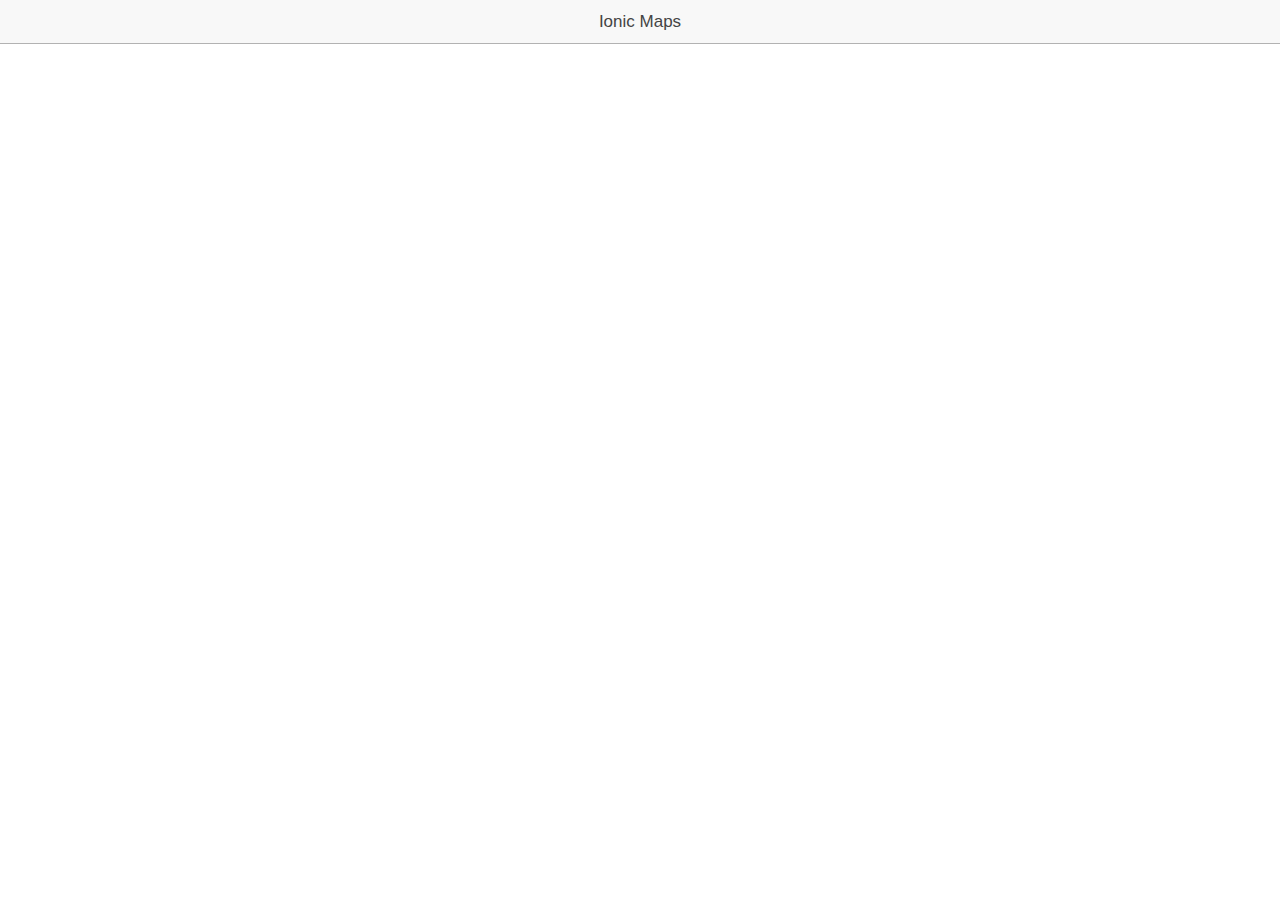
==== www/index.html @ faba0847 "Add starter files with basic google maps functionality" ====
<!DOCTYPE html>
<html>
  <head>
    <meta charset="utf-8">
    <meta name="viewport" content="initial-scale=1, maximum-scale=1, user-scalable=no, width=device-width">
    <title></title>

    <link href="css/ionic.app.css" rel="stylesheet">

    <!-- ionic/angularjs js -->
    <script src="lib/ionic/js/ionic.bundle.js"></script>

    <!-- cordova script (this will be a 404 during development) -->
    <script src="lib/ngCordova/dist/ng-cordova.js"></script>
    <script src="cordova.js"></script>

    <!-- your app's js -->
    <script src="js/app.js"></script>
    <script src="http://maps.google.com/maps/api/js?key=AIzaSyD9e_lkQIiKtphl0vGK3MjbC589jQcRtvk&sensor=false&libraries=geometry"></script>
  </head>
  <body ng-app="starter">

    <ion-pane>
      <ion-header-bar class="bar-stable">
        <h1 class="title">Ionic Maps</h1>
      </ion-header-bar>
      <ion-nav-view></ion-nav-view>
    </ion-pane>
  </body>
</html>
---- www/css/ionic.app.css ----
@charset "UTF-8";
/*
To customize the look and feel of Ionic, you can override the variables
in ionic's _variables.scss file.

For example, you might change some of the default colors:

$light:                           #fff !default;
$stable:                          #f8f8f8 !default;
$positive:                        #387ef5 !default;
$calm:                            #11c1f3 !default;
$balanced:                        #33cd5f !default;
$energized:                       #ffc900 !default;
$assertive:                       #ef473a !default;
$royal:                           #886aea !default;
$dark:                            #444 !default;
*/
/*!
  Ionicons, v2.0.1
  Created by Ben Sperry for the Ionic Framework, http://ionicons.com/
  https://twitter.com/benjsperry  https://twitter.com/ionicframework
  MIT License: https://github.com/driftyco/ionicons

  Android-style icons originally built by Google’s
  Material Design Icons: https://github.com/google/material-design-icons
  used under CC BY http://creativecommons.org/licenses/by/4.0/
  Modified icons to fit ionicon’s grid from original.
*/
@font-face {
  font-family: "Ionicons";
  src: url("../lib/ionic/fonts/ionicons.eot?v=2.0.1");
  src: url("../lib/ionic/fonts/ionicons.eot?v=2.0.1#iefix") format("embedded-opentype"), url("../lib/ionic/fonts/ionicons.ttf?v=2.0.1") format("truetype"), url("../lib/ionic/fonts/ionicons.woff?v=2.0.1") format("woff"), url("../lib/ionic/fonts/ionicons.woff") format("woff"), url("../lib/ionic/fonts/ionicons.svg?v=2.0.1#Ionicons") format("svg");
  font-weight: normal;
  font-style: normal; }

.ion, .ionicons,
.ion-alert:before,
.ion-alert-circled:before,
.ion-android-add:before,
.ion-android-add-circle:before,
.ion-android-alarm-clock:before,
.ion-android-alert:before,
.ion-android-apps:before,
.ion-android-archive:before,
.ion-android-arrow-back:before,
.ion-android-arrow-down:before,
.ion-android-arrow-dropdown:before,
.ion-android-arrow-dropdown-circle:before,
.ion-android-arrow-dropleft:before,
.ion-android-arrow-dropleft-circle:before,
.ion-android-arrow-dropright:before,
.ion-android-arrow-dropright-circle:before,
.ion-android-arrow-dropup:before,
.ion-android-arrow-dropup-circle:before,
.ion-android-arrow-forward:before,
.ion-android-arrow-up:before,
.ion-android-attach:before,
.ion-android-bar:before,
.ion-android-bicycle:before,
.ion-android-boat:before,
.ion-android-bookmark:before,
.ion-android-bulb:before,
.ion-android-bus:before,
.ion-android-calendar:before,
.ion-android-call:before,
.ion-android-camera:before,
.ion-android-cancel:before,
.ion-android-car:before,
.ion-android-cart:before,
.ion-android-chat:before,
.ion-android-checkbox:before,
.ion-android-checkbox-blank:before,
.ion-android-checkbox-outline:before,
.ion-android-checkbox-outline-blank:before,
.ion-android-checkmark-circle:before,
.ion-android-clipboard:before,
.ion-android-close:before,
.ion-android-cloud:before,
.ion-android-cloud-circle:before,
.ion-android-cloud-done:before,
.ion-android-cloud-outline:before,
.ion-android-color-palette:before,
.ion-android-compass:before,
.ion-android-contact:before,
.ion-android-contacts:before,
.ion-android-contract:before,
.ion-android-create:before,
.ion-android-delete:before,
.ion-android-desktop:before,
.ion-android-document:before,
.ion-android-done:before,
.ion-android-done-all:before,
.ion-android-download:before,
.ion-android-drafts:before,
.ion-android-exit:before,
.ion-android-expand:before,
.ion-android-favorite:before,
.ion-android-favorite-outline:before,
.ion-android-film:before,
.ion-android-folder:before,
.ion-android-folder-open:before,
.ion-android-funnel:before,
.ion-android-globe:before,
.ion-android-hand:before,
.ion-android-hangout:before,
.ion-android-happy:before,
.ion-android-home:before,
.ion-android-image:before,
.ion-android-laptop:before,
.ion-android-list:before,
.ion-android-locate:before,
.ion-android-lock:before,
.ion-android-mail:before,
.ion-android-map:before,
.ion-android-menu:before,
.ion-android-microphone:before,
.ion-android-microphone-off:before,
.ion-android-more-horizontal:before,
.ion-android-more-vertical:before,
.ion-android-navigate:before,
.ion-android-notifications:before,
.ion-android-notifications-none:before,
.ion-android-notifications-off:before,
.ion-android-open:before,
.ion-android-options:before,
.ion-android-people:before,
.ion-android-person:before,
.ion-android-person-add:before,
.ion-android-phone-landscape:before,
.ion-android-phone-portrait:before,
.ion-android-pin:before,
.ion-android-plane:before,
.ion-android-playstore:before,
.ion-android-print:before,
.ion-android-radio-button-off:before,
.ion-android-radio-button-on:before,
.ion-android-refresh:before,
.ion-android-remove:before,
.ion-android-remove-circle:before,
.ion-android-restaurant:before,
.ion-android-sad:before,
.ion-android-search:before,
.ion-android-send:before,
.ion-android-settings:before,
.ion-android-share:before,
.ion-android-share-alt:before,
.ion-android-star:before,
.ion-android-star-half:before,
.ion-android-star-outline:before,
.ion-android-stopwatch:before,
.ion-android-subway:before,
.ion-android-sunny:before,
.ion-android-sync:before,
.ion-android-textsms:before,
.ion-android-time:before,
.ion-android-train:before,
.ion-android-unlock:before,
.ion-android-upload:before,
.ion-android-volume-down:before,
.ion-android-volume-mute:before,
.ion-android-volume-off:before,
.ion-android-volume-up:before,
.ion-android-walk:before,
.ion-android-warning:before,
.ion-android-watch:before,
.ion-android-wifi:before,
.ion-aperture:before,
.ion-archive:before,
.ion-arrow-down-a:before,
.ion-arrow-down-b:before,
.ion-arrow-down-c:before,
.ion-arrow-expand:before,
.ion-arrow-graph-down-left:before,
.ion-arrow-graph-down-right:before,
.ion-arrow-graph-up-left:before,
.ion-arrow-graph-up-right:before,
.ion-arrow-left-a:before,
.ion-arrow-left-b:before,
.ion-arrow-left-c:before,
.ion-arrow-move:before,
.ion-arrow-resize:before,
.ion-arrow-return-left:before,
.ion-arrow-return-right:before,
.ion-arrow-right-a:before,
.ion-arrow-right-b:before,
.ion-arrow-right-c:before,
.ion-arrow-shrink:before,
.ion-arrow-swap:before,
.ion-arrow-up-a:before,
.ion-arrow-up-b:before,
.ion-arrow-up-c:before,
.ion-asterisk:before,
.ion-at:before,
.ion-backspace:before,
.ion-backspace-outline:before,
.ion-bag:before,
.ion-battery-charging:before,
.ion-battery-empty:before,
.ion-battery-full:before,
.ion-battery-half:before,
.ion-battery-low:before,
.ion-beaker:before,
.ion-beer:before,
.ion-bluetooth:before,
.ion-bonfire:before,
.ion-bookmark:before,
.ion-bowtie:before,
.ion-briefcase:before,
.ion-bug:before,
.ion-calculator:before,
.ion-calendar:before,
.ion-camera:before,
.ion-card:before,
.ion-cash:before,
.ion-chatbox:before,
.ion-chatbox-working:before,
.ion-chatboxes:before,
.ion-chatbubble:before,
.ion-chatbubble-working:before,
.ion-chatbubbles:before,
.ion-checkmark:before,
.ion-checkmark-circled:before,
.ion-checkmark-round:before,
.ion-chevron-down:before,
.ion-chevron-left:before,
.ion-chevron-right:before,
.ion-chevron-up:before,
.ion-clipboard:before,
.ion-clock:before,
.ion-close:before,
.ion-close-circled:before,
.ion-close-round:before,
.ion-closed-captioning:before,
.ion-cloud:before,
.ion-code:before,
.ion-code-download:before,
.ion-code-working:before,
.ion-coffee:before,
.ion-compass:before,
.ion-compose:before,
.ion-connection-bars:before,
.ion-contrast:before,
.ion-crop:before,
.ion-cube:before,
.ion-disc:before,
.ion-document:before,
.ion-document-text:before,
.ion-drag:before,
.ion-earth:before,
.ion-easel:before,
.ion-edit:before,
.ion-egg:before,
.ion-eject:before,
.ion-email:before,
.ion-email-unread:before,
.ion-erlenmeyer-flask:before,
.ion-erlenmeyer-flask-bubbles:before,
.ion-eye:before,
.ion-eye-disabled:before,
.ion-female:before,
.ion-filing:before,
.ion-film-marker:before,
.ion-fireball:before,
.ion-flag:before,
.ion-flame:before,
.ion-flash:before,
.ion-flash-off:before,
.ion-folder:before,
.ion-fork:before,
.ion-fork-repo:before,
.ion-forward:before,
.ion-funnel:before,
.ion-gear-a:before,
.ion-gear-b:before,
.ion-grid:before,
.ion-hammer:before,
.ion-happy:before,
.ion-happy-outline:before,
.ion-headphone:before,
.ion-heart:before,
.ion-heart-broken:before,
.ion-help:before,
.ion-help-buoy:before,
.ion-help-circled:before,
.ion-home:before,
.ion-icecream:before,
.ion-image:before,
.ion-images:before,
.ion-information:before,
.ion-information-circled:before,
.ion-ionic:before,
.ion-ios-alarm:before,
.ion-ios-alarm-outline:before,
.ion-ios-albums:before,
.ion-ios-albums-outline:before,
.ion-ios-americanfootball:before,
.ion-ios-americanfootball-outline:before,
.ion-ios-analytics:before,
.ion-ios-analytics-outline:before,
.ion-ios-arrow-back:before,
.ion-ios-arrow-down:before,
.ion-ios-arrow-forward:before,
.ion-ios-arrow-left:before,
.ion-ios-arrow-right:before,
.ion-ios-arrow-thin-down:before,
.ion-ios-arrow-thin-left:before,
.ion-ios-arrow-thin-right:before,
.ion-ios-arrow-thin-up:before,
.ion-ios-arrow-up:before,
.ion-ios-at:before,
.ion-ios-at-outline:before,
.ion-ios-barcode:before,
.ion-ios-barcode-outline:before,
.ion-ios-baseball:before,
.ion-ios-baseball-outline:before,
.ion-ios-basketball:before,
.ion-ios-basketball-outline:before,
.ion-ios-bell:before,
.ion-ios-bell-outline:before,
.ion-ios-body:before,
.ion-ios-body-outline:before,
.ion-ios-bolt:before,
.ion-ios-bolt-outline:before,
.ion-ios-book:before,
.ion-ios-book-outline:before,
.ion-ios-bookmarks:before,
.ion-ios-bookmarks-outline:before,
.ion-ios-box:before,
.ion-ios-box-outline:before,
.ion-ios-briefcase:before,
.ion-ios-briefcase-outline:before,
.ion-ios-browsers:before,
.ion-ios-browsers-outline:before,
.ion-ios-calculator:before,
.ion-ios-calculator-outline:before,
.ion-ios-calendar:before,
.ion-ios-calendar-outline:before,
.ion-ios-camera:before,
.ion-ios-camera-outline:before,
.ion-ios-cart:before,
.ion-ios-cart-outline:before,
.ion-ios-chatboxes:before,
.ion-ios-chatboxes-outline:before,
.ion-ios-chatbubble:before,
.ion-ios-chatbubble-outline:before,
.ion-ios-checkmark:before,
.ion-ios-checkmark-empty:before,
.ion-ios-checkmark-outline:before,
.ion-ios-circle-filled:before,
.ion-ios-circle-outline:before,
.ion-ios-clock:before,
.ion-ios-clock-outline:before,
.ion-ios-close:before,
.ion-ios-close-empty:before,
.ion-ios-close-outline:before,
.ion-ios-cloud:before,
.ion-ios-cloud-download:before,
.ion-ios-cloud-download-outline:before,
.ion-ios-cloud-outline:before,
.ion-ios-cloud-upload:before,
.ion-ios-cloud-upload-outline:before,
.ion-ios-cloudy:before,
.ion-ios-cloudy-night:before,
.ion-ios-cloudy-night-outline:before,
.ion-ios-cloudy-outline:before,
.ion-ios-cog:before,
.ion-ios-cog-outline:before,
.ion-ios-color-filter:before,
.ion-ios-color-filter-outline:before,
.ion-ios-color-wand:before,
.ion-ios-color-wand-outline:before,
.ion-ios-compose:before,
.ion-ios-compose-outline:before,
.ion-ios-contact:before,
.ion-ios-contact-outline:before,
.ion-ios-copy:before,
.ion-ios-copy-outline:before,
.ion-ios-crop:before,
.ion-ios-crop-strong:before,
.ion-ios-download:before,
.ion-ios-download-outline:before,
.ion-ios-drag:before,
.ion-ios-email:before,
.ion-ios-email-outline:before,
.ion-ios-eye:before,
.ion-ios-eye-outline:before,
.ion-ios-fastforward:before,
.ion-ios-fastforward-outline:before,
.ion-ios-filing:before,
.ion-ios-filing-outline:before,
.ion-ios-film:before,
.ion-ios-film-outline:before,
.ion-ios-flag:before,
.ion-ios-flag-outline:before,
.ion-ios-flame:before,
.ion-ios-flame-outline:before,
.ion-ios-flask:before,
.ion-ios-flask-outline:before,
.ion-ios-flower:before,
.ion-ios-flower-outline:before,
.ion-ios-folder:before,
.ion-ios-folder-outline:before,
.ion-ios-football:before,
.ion-ios-football-outline:before,
.ion-ios-game-controller-a:before,
.ion-ios-game-controller-a-outline:before,
.ion-ios-game-controller-b:before,
.ion-ios-game-controller-b-outline:before,
.ion-ios-gear:before,
.ion-ios-gear-outline:before,
.ion-ios-glasses:before,
.ion-ios-glasses-outline:before,
.ion-ios-grid-view:before,
.ion-ios-grid-view-outline:before,
.ion-ios-heart:before,
.ion-ios-heart-outline:before,
.ion-ios-help:before,
.ion-ios-help-empty:before,
.ion-ios-help-outline:before,
.ion-ios-home:before,
.ion-ios-home-outline:before,
.ion-ios-infinite:before,
.ion-ios-infinite-outline:before,
.ion-ios-information:before,
.ion-ios-information-empty:before,
.ion-ios-information-outline:before,
.ion-ios-ionic-outline:before,
.ion-ios-keypad:before,
.ion-ios-keypad-outline:before,
.ion-ios-lightbulb:before,
.ion-ios-lightbulb-outline:before,
.ion-ios-list:before,
.ion-ios-list-outline:before,
.ion-ios-location:before,
.ion-ios-location-outline:before,
.ion-ios-locked:before,
.ion-ios-locked-outline:before,
.ion-ios-loop:before,
.ion-ios-loop-strong:before,
.ion-ios-medical:before,
.ion-ios-medical-outline:before,
.ion-ios-medkit:before,
.ion-ios-medkit-outline:before,
.ion-ios-mic:before,
.ion-ios-mic-off:before,
.ion-ios-mic-outline:before,
.ion-ios-minus:before,
.ion-ios-minus-empty:before,
.ion-ios-minus-outline:before,
.ion-ios-monitor:before,
.ion-ios-monitor-outline:before,
.ion-ios-moon:before,
.ion-ios-moon-outline:before,
.ion-ios-more:before,
.ion-ios-more-outline:before,
.ion-ios-musical-note:before,
.ion-ios-musical-notes:before,
.ion-ios-navigate:before,
.ion-ios-navigate-outline:before,
.ion-ios-nutrition:before,
.ion-ios-nutrition-outline:before,
.ion-ios-paper:before,
.ion-ios-paper-outline:before,
.ion-ios-paperplane:before,
.ion-ios-paperplane-outline:before,
.ion-ios-partlysunny:before,
.ion-ios-partlysunny-outline:before,
.ion-ios-pause:before,
.ion-ios-pause-outline:before,
.ion-ios-paw:before,
.ion-ios-paw-outline:before,
.ion-ios-people:before,
.ion-ios-people-outline:before,
.ion-ios-person:before,
.ion-ios-person-outline:before,
.ion-ios-personadd:before,
.ion-ios-personadd-outline:before,
.ion-ios-photos:before,
.ion-ios-photos-outline:before,
.ion-ios-pie:before,
.ion-ios-pie-outline:before,
.ion-ios-pint:before,
.ion-ios-pint-outline:before,
.ion-ios-play:before,
.ion-ios-play-outline:before,
.ion-ios-plus:before,
.ion-ios-plus-empty:before,
.ion-ios-plus-outline:before,
.ion-ios-pricetag:before,
.ion-ios-pricetag-outline:before,
.ion-ios-pricetags:before,
.ion-ios-pricetags-outline:before,
.ion-ios-printer:before,
.ion-ios-printer-outline:before,
.ion-ios-pulse:before,
.ion-ios-pulse-strong:before,
.ion-ios-rainy:before,
.ion-ios-rainy-outline:before,
.ion-ios-recording:before,
.ion-ios-recording-outline:before,
.ion-ios-redo:before,
.ion-ios-redo-outline:before,
.ion-ios-refresh:before,
.ion-ios-refresh-empty:before,
.ion-ios-refresh-outline:before,
.ion-ios-reload:before,
.ion-ios-reverse-camera:before,
.ion-ios-reverse-camera-outline:before,
.ion-ios-rewind:before,
.ion-ios-rewind-outline:before,
.ion-ios-rose:before,
.ion-ios-rose-outline:before,
.ion-ios-search:before,
.ion-ios-search-strong:before,
.ion-ios-settings:before,
.ion-ios-settings-strong:before,
.ion-ios-shuffle:before,
.ion-ios-shuffle-strong:before,
.ion-ios-skipbackward:before,
.ion-ios-skipbackward-outline:before,
.ion-ios-skipforward:before,
.ion-ios-skipforward-outline:before,
.ion-ios-snowy:before,
.ion-ios-speedometer:before,
.ion-ios-speedometer-outline:before,
.ion-ios-star:before,
.ion-ios-star-half:before,
.ion-ios-star-outline:before,
.ion-ios-stopwatch:before,
.ion-ios-stopwatch-outline:before,
.ion-ios-sunny:before,
.ion-ios-sunny-outline:before,
.ion-ios-telephone:before,
.ion-ios-telephone-outline:before,
.ion-ios-tennisball:before,
.ion-ios-tennisball-outline:before,
.ion-ios-thunderstorm:before,
.ion-ios-thunderstorm-outline:before,
.ion-ios-time:before,
.ion-ios-time-outline:before,
.ion-ios-timer:before,
.ion-ios-timer-outline:before,
.ion-ios-toggle:before,
.ion-ios-toggle-outline:before,
.ion-ios-trash:before,
.ion-ios-trash-outline:before,
.ion-ios-undo:before,
.ion-ios-undo-outline:before,
.ion-ios-unlocked:before,
.ion-ios-unlocked-outline:before,
.ion-ios-upload:before,
.ion-ios-upload-outline:before,
.ion-ios-videocam:before,
.ion-ios-videocam-outline:before,
.ion-ios-volume-high:before,
.ion-ios-volume-low:before,
.ion-ios-wineglass:before,
.ion-ios-wineglass-outline:before,
.ion-ios-world:before,
.ion-ios-world-outline:before,
.ion-ipad:before,
.ion-iphone:before,
.ion-ipod:before,
.ion-jet:before,
.ion-key:before,
.ion-knife:before,
.ion-laptop:before,
.ion-leaf:before,
.ion-levels:before,
.ion-lightbulb:before,
.ion-link:before,
.ion-load-a:before,
.ion-load-b:before,
.ion-load-c:before,
.ion-load-d:before,
.ion-location:before,
.ion-lock-combination:before,
.ion-locked:before,
.ion-log-in:before,
.ion-log-out:before,
.ion-loop:before,
.ion-magnet:before,
.ion-male:before,
.ion-man:before,
.ion-map:before,
.ion-medkit:before,
.ion-merge:before,
.ion-mic-a:before,
.ion-mic-b:before,
.ion-mic-c:before,
.ion-minus:before,
.ion-minus-circled:before,
.ion-minus-round:before,
.ion-model-s:before,
.ion-monitor:before,
.ion-more:before,
.ion-mouse:before,
.ion-music-note:before,
.ion-navicon:before,
.ion-navicon-round:before,
.ion-navigate:before,
.ion-network:before,
.ion-no-smoking:before,
.ion-nuclear:before,
.ion-outlet:before,
.ion-paintbrush:before,
.ion-paintbucket:before,
.ion-paper-airplane:before,
.ion-paperclip:before,
.ion-pause:before,
.ion-person:before,
.ion-person-add:before,
.ion-person-stalker:before,
.ion-pie-graph:before,
.ion-pin:before,
.ion-pinpoint:before,
.ion-pizza:before,
.ion-plane:before,
.ion-planet:before,
.ion-play:before,
.ion-playstation:before,
.ion-plus:before,
.ion-plus-circled:before,
.ion-plus-round:before,
.ion-podium:before,
.ion-pound:before,
.ion-power:before,
.ion-pricetag:before,
.ion-pricetags:before,
.ion-printer:before,
.ion-pull-request:before,
.ion-qr-scanner:before,
.ion-quote:before,
.ion-radio-waves:before,
.ion-record:before,
.ion-refresh:before,
.ion-reply:before,
.ion-reply-all:before,
.ion-ribbon-a:before,
.ion-ribbon-b:before,
.ion-sad:before,
.ion-sad-outline:before,
.ion-scissors:before,
.ion-search:before,
.ion-settings:before,
.ion-share:before,
.ion-shuffle:before,
.ion-skip-backward:before,
.ion-skip-forward:before,
.ion-social-android:before,
.ion-social-android-outline:before,
.ion-social-angular:before,
.ion-social-angular-outline:before,
.ion-social-apple:before,
.ion-social-apple-outline:before,
.ion-social-bitcoin:before,
.ion-social-bitcoin-outline:before,
.ion-social-buffer:before,
.ion-social-buffer-outline:before,
.ion-social-chrome:before,
.ion-social-chrome-outline:before,
.ion-social-codepen:before,
.ion-social-codepen-outline:before,
.ion-social-css3:before,
.ion-social-css3-outline:before,
.ion-social-designernews:before,
.ion-social-designernews-outline:before,
.ion-social-dribbble:before,
.ion-social-dribbble-outline:before,
.ion-social-dropbox:before,
.ion-social-dropbox-outline:before,
.ion-social-euro:before,
.ion-social-euro-outline:before,
.ion-social-facebook:before,
.ion-social-facebook-outline:before,
.ion-social-foursquare:before,
.ion-social-foursquare-outline:before,
.ion-social-freebsd-devil:before,
.ion-social-github:before,
.ion-social-github-outline:before,
.ion-social-google:before,
.ion-social-google-outline:before,
.ion-social-googleplus:before,
.ion-social-googleplus-outline:before,
.ion-social-hackernews:before,
.ion-social-hackernews-outline:before,
.ion-social-html5:before,
.ion-social-html5-outline:before,
.ion-social-instagram:before,
.ion-social-instagram-outline:before,
.ion-social-javascript:before,
.ion-social-javascript-outline:before,
.ion-social-linkedin:before,
.ion-social-linkedin-outline:before,
.ion-social-markdown:before,
.ion-social-nodejs:before,
.ion-social-octocat:before,
.ion-social-pinterest:before,
.ion-social-pinterest-outline:before,
.ion-social-python:before,
.ion-social-reddit:before,
.ion-social-reddit-outline:before,
.ion-social-rss:before,
.ion-social-rss-outline:before,
.ion-social-sass:before,
.ion-social-skype:before,
.ion-social-skype-outline:before,
.ion-social-snapchat:before,
.ion-social-snapchat-outline:before,
.ion-social-tumblr:before,
.ion-social-tumblr-outline:before,
.ion-social-tux:before,
.ion-social-twitch:before,
.ion-social-twitch-outline:before,
.ion-social-twitter:before,
.ion-social-twitter-outline:before,
.ion-social-usd:before,
.ion-social-usd-outline:before,
.ion-social-vimeo:before,
.ion-social-vimeo-outline:before,
.ion-social-whatsapp:before,
.ion-social-whatsapp-outline:before,
.ion-social-windows:before,
.ion-social-windows-outline:before,
.ion-social-wordpress:before,
.ion-social-wordpress-outline:before,
.ion-social-yahoo:before,
.ion-social-yahoo-outline:before,
.ion-social-yen:before,
.ion-social-yen-outline:before,
.ion-social-youtube:before,
.ion-social-youtube-outline:before,
.ion-soup-can:before,
.ion-soup-can-outline:before,
.ion-speakerphone:before,
.ion-speedometer:before,
.ion-spoon:before,
.ion-star:before,
.ion-stats-bars:before,
.ion-steam:before,
.ion-stop:before,
.ion-thermometer:before,
.ion-thumbsdown:before,
.ion-thumbsup:before,
.ion-toggle:before,
.ion-toggle-filled:before,
.ion-transgender:before,
.ion-trash-a:before,
.ion-trash-b:before,
.ion-trophy:before,
.ion-tshirt:before,
.ion-tshirt-outline:before,
.ion-umbrella:before,
.ion-university:before,
.ion-unlocked:before,
.ion-upload:before,
.ion-usb:before,
.ion-videocamera:before,
.ion-volume-high:before,
.ion-volume-low:before,
.ion-volume-medium:before,
.ion-volume-mute:before,
.ion-wand:before,
.ion-waterdrop:before,
.ion-wifi:before,
.ion-wineglass:before,
.ion-woman:before,
.ion-wrench:before,
.ion-xbox:before {
  display: inline-block;
  font-family: "Ionicons";
  speak: none;
  font-style: normal;
  font-weight: normal;
  font-variant: normal;
  text-transform: none;
  text-rendering: auto;
  line-height: 1;
  -webkit-font-smoothing: antialiased;
  -moz-osx-font-smoothing: grayscale; }

.ion-alert:before {
  content: ""; }

.ion-alert-circled:before {
  content: ""; }

.ion-android-add:before {
  content: ""; }

.ion-android-add-circle:before {
  content: ""; }

.ion-android-alarm-clock:before {
  content: ""; }

.ion-android-alert:before {
  content: ""; }

.ion-android-apps:before {
  content: ""; }

.ion-android-archive:before {
  content: ""; }

.ion-android-arrow-back:before {
  content: ""; }

.ion-android-arrow-down:before {
  content: ""; }

.ion-android-arrow-dropdown:before {
  content: ""; }

.ion-android-arrow-dropdown-circle:before {
  content: ""; }

.ion-android-arrow-dropleft:before {
  content: ""; }

.ion-android-arrow-dropleft-circle:before {
  content: ""; }

.ion-android-arrow-dropright:before {
  content: ""; }

.ion-android-arrow-dropright-circle:before {
  content: ""; }

.ion-android-arrow-dropup:before {
  content: ""; }

.ion-android-arrow-dropup-circle:before {
  content: ""; }

.ion-android-arrow-forward:before {
  content: ""; }

.ion-android-arrow-up:before {
  content: ""; }

.ion-android-attach:before {
  content: ""; }

.ion-android-bar:before {
  content: ""; }

.ion-android-bicycle:before {
  content: ""; }

.ion-android-boat:before {
  content: ""; }

.ion-android-bookmark:before {
  content: ""; }

.ion-android-bulb:before {
  content: ""; }

.ion-android-bus:before {
  content: ""; }

.ion-android-calendar:before {
  content: ""; }

.ion-android-call:before {
  content: ""; }

.ion-android-camera:before {
  content: ""; }

.ion-android-cancel:before {
  content: ""; }

.ion-android-car:before {
  content: ""; }

.ion-android-cart:before {
  content: ""; }

.ion-android-chat:before {
  content: ""; }

.ion-android-checkbox:before {
  content: ""; }

.ion-android-checkbox-blank:before {
  content: ""; }

.ion-android-checkbox-outline:before {
  content: ""; }

.ion-android-checkbox-outline-blank:before {
  content: ""; }

.ion-android-checkmark-circle:before {
  content: ""; }

.ion-android-clipboard:before {
  content: ""; }

.ion-android-close:before {
  content: ""; }

.ion-android-cloud:before {
  content: ""; }

.ion-android-cloud-circle:before {
  content: ""; }

.ion-android-cloud-done:before {
  content: ""; }

.ion-android-cloud-outline:before {
  content: ""; }

.ion-android-color-palette:before {
  content: ""; }

.ion-android-compass:before {
  content: ""; }

.ion-android-contact:before {
  content: ""; }

.ion-android-contacts:before {
  content: ""; }

.ion-android-contract:before {
  content: ""; }

.ion-android-create:before {
  content: ""; }

.ion-android-delete:before {
  content: ""; }

.ion-android-desktop:before {
  content: ""; }

.ion-android-document:before {
  content: ""; }

.ion-android-done:before {
  content: ""; }

.ion-android-done-all:before {
  content: ""; }

.ion-android-download:before {
  content: ""; }

.ion-android-drafts:before {
  content: ""; }

.ion-android-exit:before {
  content: ""; }

.ion-android-expand:before {
  content: ""; }

.ion-android-favorite:before {
  content: ""; }

.ion-android-favorite-outline:before {
  content: ""; }

.ion-android-film:before {
  content: ""; }

.ion-android-folder:before {
  content: ""; }

.ion-android-folder-open:before {
  content: ""; }

.ion-android-funnel:before {
  content: ""; }

.ion-android-globe:before {
  content: ""; }

.ion-android-hand:before {
  content: ""; }

.ion-android-hangout:before {
  content: ""; }

.ion-android-happy:before {
  content: ""; }

.ion-android-home:before {
  content: ""; }

.ion-android-image:before {
  content: ""; }

.ion-android-laptop:before {
  content: ""; }

.ion-android-list:before {
  content: ""; }

.ion-android-locate:before {
  content: ""; }

.ion-android-lock:before {
  content: ""; }

.ion-android-mail:before {
  content: ""; }

.ion-android-map:before {
  content: ""; }

.ion-android-menu:before {
  content: ""; }

.ion-android-microphone:before {
  content: ""; }

.ion-android-microphone-off:before {
  content: ""; }

.ion-android-more-horizontal:before {
  content: ""; }

.ion-android-more-vertical:before {
  content: ""; }

.ion-android-navigate:before {
  content: ""; }

.ion-android-notifications:before {
  content: ""; }

.ion-android-notifications-none:before {
  content: ""; }

.ion-android-notifications-off:before {
  content: ""; }

.ion-android-open:before {
  content: ""; }

.ion-android-options:before {
  content: ""; }

.ion-android-people:before {
  content: ""; }

.ion-android-person:before {
  content: ""; }

.ion-android-person-add:before {
  content: ""; }

.ion-android-phone-landscape:before {
  content: ""; }

.ion-android-phone-portrait:before {
  content: ""; }

.ion-android-pin:before {
  content: ""; }

.ion-android-plane:before {
  content: ""; }

.ion-android-playstore:before {
  content: ""; }

.ion-android-print:before {
  content: ""; }

.ion-android-radio-button-off:before {
  content: ""; }

.ion-android-radio-button-on:before {
  content: ""; }

.ion-android-refresh:before {
  content: ""; }

.ion-android-remove:before {
  content: ""; }

.ion-android-remove-circle:before {
  content: ""; }

.ion-android-restaurant:before {
  content: ""; }

.ion-android-sad:before {
  content: ""; }

.ion-android-search:before {
  content: ""; }

.ion-android-send:before {
  content: ""; }

.ion-android-settings:before {
  content: ""; }

.ion-android-share:before {
  content: ""; }

.ion-android-share-alt:before {
  content: ""; }

.ion-android-star:before {
  content: ""; }

.ion-android-star-half:before {
  content: ""; }

.ion-android-star-outline:before {
  content: ""; }

.ion-android-stopwatch:before {
  content: ""; }

.ion-android-subway:before {
  content: ""; }

.ion-android-sunny:before {
  content: ""; }

.ion-android-sync:before {
  content: ""; }

.ion-android-textsms:before {
  content: ""; }

.ion-android-time:before {
  content: ""; }

.ion-android-train:before {
  content: ""; }

.ion-android-unlock:before {
  content: ""; }

.ion-android-upload:before {
  content: ""; }

.ion-android-volume-down:before {
  content: ""; }

.ion-android-volume-mute:before {
  content: ""; }

.ion-android-volume-off:before {
  content: ""; }

.ion-android-volume-up:before {
  content: ""; }

.ion-android-walk:before {
  content: ""; }

.ion-android-warning:before {
  content: ""; }

.ion-android-watch:before {
  content: ""; }

.ion-android-wifi:before {
  content: ""; }

.ion-aperture:before {
  content: ""; }

.ion-archive:before {
  content: ""; }

.ion-arrow-down-a:before {
  content: ""; }

.ion-arrow-down-b:before {
  content: ""; }

.ion-arrow-down-c:before {
  content: ""; }

.ion-arrow-expand:before {
  content: ""; }

.ion-arrow-graph-down-left:before {
  content: ""; }

.ion-arrow-graph-down-right:before {
  content: ""; }

.ion-arrow-graph-up-left:before {
  content: ""; }

.ion-arrow-graph-up-right:before {
  content: ""; }

.ion-arrow-left-a:before {
  content: ""; }

.ion-arrow-left-b:before {
  content: ""; }

.ion-arrow-left-c:before {
  content: ""; }

.ion-arrow-move:before {
  content: ""; }

.ion-arrow-resize:before {
  content: ""; }

.ion-arrow-return-left:before {
  content: ""; }

.ion-arrow-return-right:before {
  content: ""; }

.ion-arrow-right-a:before {
  content: ""; }

.ion-arrow-right-b:before {
  content: ""; }

.ion-arrow-right-c:before {
  content: ""; }

.ion-arrow-shrink:before {
  content: ""; }

.ion-arrow-swap:before {
  content: ""; }

.ion-arrow-up-a:before {
  content: ""; }

.ion-arrow-up-b:before {
  content: ""; }

.ion-arrow-up-c:before {
  content: ""; }

.ion-asterisk:before {
  content: ""; }

.ion-at:before {
  content: ""; }

.ion-backspace:before {
  content: ""; }

.ion-backspace-outline:before {
  content: ""; }

.ion-bag:before {
  content: ""; }

.ion-battery-charging:before {
  content: ""; }

.ion-battery-empty:before {
  content: ""; }

.ion-battery-full:before {
  content: ""; }

.ion-battery-half:before {
  content: ""; }

.ion-battery-low:before {
  content: ""; }

.ion-beaker:before {
  content: ""; }

.ion-beer:before {
  content: ""; }

.ion-bluetooth:before {
  content: ""; }

.ion-bonfire:before {
  content: ""; }

.ion-bookmark:before {
  content: ""; }

.ion-bowtie:before {
  content: ""; }

.ion-briefcase:before {
  content: ""; }

.ion-bug:before {
  content: ""; }

.ion-calculator:before {
  content: ""; }

.ion-calendar:before {
  content: ""; }

.ion-camera:before {
  content: ""; }

.ion-card:before {
  content: ""; }

.ion-cash:before {
  content: ""; }

.ion-chatbox:before {
  content: ""; }

.ion-chatbox-working:before {
  content: ""; }

.ion-chatboxes:before {
  content: ""; }

.ion-chatbubble:before {
  content: ""; }

.ion-chatbubble-working:before {
  content: ""; }

.ion-chatbubbles:before {
  content: ""; }

.ion-checkmark:before {
  content: ""; }

.ion-checkmark-circled:before {
  content: ""; }

.ion-checkmark-round:before {
  content: ""; }

.ion-chevron-down:before {
  content: ""; }

.ion-chevron-left:before {
  content: ""; }

.ion-chevron-right:before {
  content: ""; }

.ion-chevron-up:before {
  content: ""; }

.ion-clipboard:before {
  content: ""; }

.ion-clock:before {
  content: ""; }

.ion-close:before {
  content: ""; }

.ion-close-circled:before {
  content: ""; }

.ion-close-round:before {
  content: ""; }

.ion-closed-captioning:before {
  content: ""; }

.ion-cloud:before {
  content: ""; }

.ion-code:before {
  content: ""; }

.ion-code-download:before {
  content: ""; }

.ion-code-working:before {
  content: ""; }

.ion-coffee:before {
  content: ""; }

.ion-compass:before {
  content: ""; }

.ion-compose:before {
  content: ""; }

.ion-connection-bars:before {
  content: ""; }

.ion-contrast:before {
  content: ""; }

.ion-crop:before {
  content: ""; }

.ion-cube:before {
  content: ""; }

.ion-disc:before {
  content: ""; }

.ion-document:before {
  content: ""; }

.ion-document-text:before {
  content: ""; }

.ion-drag:before {
  content: ""; }

.ion-earth:before {
  content: ""; }

.ion-easel:before {
  content: ""; }

.ion-edit:before {
  content: ""; }

.ion-egg:before {
  content: ""; }

.ion-eject:before {
  content: ""; }

.ion-email:before {
  content: ""; }

.ion-email-unread:before {
  content: ""; }

.ion-erlenmeyer-flask:before {
  content: ""; }

.ion-erlenmeyer-flask-bubbles:before {
  content: ""; }

.ion-eye:before {
  content: ""; }

.ion-eye-disabled:before {
  content: ""; }

.ion-female:before {
  content: ""; }

.ion-filing:before {
  content: ""; }

.ion-film-marker:before {
  content: ""; }

.ion-fireball:before {
  content: ""; }

.ion-flag:before {
  content: ""; }

.ion-flame:before {
  content: ""; }

.ion-flash:before {
  content: ""; }

.ion-flash-off:before {
  content: ""; }

.ion-folder:before {
  content: ""; }

.ion-fork:before {
  content: ""; }

.ion-fork-repo:before {
  content: ""; }

.ion-forward:before {
  content: ""; }

.ion-funnel:before {
  content: ""; }

.ion-gear-a:before {
  content: ""; }

.ion-gear-b:before {
  content: ""; }

.ion-grid:before {
  content: ""; }

.ion-hammer:before {
  content: ""; }

.ion-happy:before {
  content: ""; }

.ion-happy-outline:before {
  content: ""; }

.ion-headphone:before {
  content: ""; }

.ion-heart:before {
  content: ""; }

.ion-heart-broken:before {
  content: ""; }

.ion-help:before {
  content: ""; }

.ion-help-buoy:before {
  content: ""; }

.ion-help-circled:before {
  content: ""; }

.ion-home:before {
  content: ""; }

.ion-icecream:before {
  content: ""; }

.ion-image:before {
  content: ""; }

.ion-images:before {
  content: ""; }

.ion-information:before {
  content: ""; }

.ion-information-circled:before {
  content: ""; }

.ion-ionic:before {
  content: ""; }

.ion-ios-alarm:before {
  content: ""; }

.ion-ios-alarm-outline:before {
  content: ""; }

.ion-ios-albums:before {
  content: ""; }

.ion-ios-albums-outline:before {
  content: ""; }

.ion-ios-americanfootball:before {
  content: ""; }

.ion-ios-americanfootball-outline:before {
  content: ""; }

.ion-ios-analytics:before {
  content: ""; }

.ion-ios-analytics-outline:before {
  content: ""; }

.ion-ios-arrow-back:before {
  content: ""; }

.ion-ios-arrow-down:before {
  content: ""; }

.ion-ios-arrow-forward:before {
  content: ""; }

.ion-ios-arrow-left:before {
  content: ""; }

.ion-ios-arrow-right:before {
  content: ""; }

.ion-ios-arrow-thin-down:before {
  content: ""; }

.ion-ios-arrow-thin-left:before {
  content: ""; }

.ion-ios-arrow-thin-right:before {
  content: ""; }

.ion-ios-arrow-thin-up:before {
  content: ""; }

.ion-ios-arrow-up:before {
  content: ""; }

.ion-ios-at:before {
  content: ""; }

.ion-ios-at-outline:before {
  content: ""; }

.ion-ios-barcode:before {
  content: ""; }

.ion-ios-barcode-outline:before {
  content: ""; }

.ion-ios-baseball:before {
  content: ""; }

.ion-ios-baseball-outline:before {
  content: ""; }

.ion-ios-basketball:before {
  content: ""; }

.ion-ios-basketball-outline:before {
  content: ""; }

.ion-ios-bell:before {
  content: ""; }

.ion-ios-bell-outline:before {
  content: ""; }

.ion-ios-body:before {
  content: ""; }

.ion-ios-body-outline:before {
  content: ""; }

.ion-ios-bolt:before {
  content: ""; }

.ion-ios-bolt-outline:before {
  content: ""; }

.ion-ios-book:before {
  content: ""; }

.ion-ios-book-outline:before {
  content: ""; }

.ion-ios-bookmarks:before {
  content: ""; }

.ion-ios-bookmarks-outline:before {
  content: ""; }

.ion-ios-box:before {
  content: ""; }

.ion-ios-box-outline:before {
  content: ""; }

.ion-ios-briefcase:before {
  content: ""; }

.ion-ios-briefcase-outline:before {
  content: ""; }

.ion-ios-browsers:before {
  content: ""; }

.ion-ios-browsers-outline:before {
  content: ""; }

.ion-ios-calculator:before {
  content: ""; }

.ion-ios-calculator-outline:before {
  content: ""; }

.ion-ios-calendar:before {
  content: ""; }

.ion-ios-calendar-outline:before {
  content: ""; }

.ion-ios-camera:before {
  content: ""; }

.ion-ios-camera-outline:before {
  content: ""; }

.ion-ios-cart:before {
  content: ""; }

.ion-ios-cart-outline:before {
  content: ""; }

.ion-ios-chatboxes:before {
  content: ""; }

.ion-ios-chatboxes-outline:before {
  content: ""; }

.ion-ios-chatbubble:before {
  content: ""; }

.ion-ios-chatbubble-outline:before {
  content: ""; }

.ion-ios-checkmark:before {
  content: ""; }

.ion-ios-checkmark-empty:before {
  content: ""; }

.ion-ios-checkmark-outline:before {
  content: ""; }

.ion-ios-circle-filled:before {
  content: ""; }

.ion-ios-circle-outline:before {
  content: ""; }

.ion-ios-clock:before {
  content: ""; }

.ion-ios-clock-outline:before {
  content: ""; }

.ion-ios-close:before {
  content: ""; }

.ion-ios-close-empty:before {
  content: ""; }

.ion-ios-close-outline:before {
  content: ""; }

.ion-ios-cloud:before {
  content: ""; }

.ion-ios-cloud-download:before {
  content: ""; }

.ion-ios-cloud-download-outline:before {
  content: ""; }

.ion-ios-cloud-outline:before {
  content: ""; }

.ion-ios-cloud-upload:before {
  content: ""; }

.ion-ios-cloud-upload-outline:before {
  content: ""; }

.ion-ios-cloudy:before {
  content: ""; }

.ion-ios-cloudy-night:before {
  content: ""; }

.ion-ios-cloudy-night-outline:before {
  content: ""; }

.ion-ios-cloudy-outline:before {
  content: ""; }

.ion-ios-cog:before {
  content: ""; }

.ion-ios-cog-outline:before {
  content: ""; }

.ion-ios-color-filter:before {
  content: ""; }

.ion-ios-color-filter-outline:before {
  content: ""; }

.ion-ios-color-wand:before {
  content: ""; }

.ion-ios-color-wand-outline:before {
  content: ""; }

.ion-ios-compose:before {
  content: ""; }

.ion-ios-compose-outline:before {
  content: ""; }

.ion-ios-contact:before {
  content: ""; }

.ion-ios-contact-outline:before {
  content: ""; }

.ion-ios-copy:before {
  content: ""; }

.ion-ios-copy-outline:before {
  content: ""; }

.ion-ios-crop:before {
  content: ""; }

.ion-ios-crop-strong:before {
  content: ""; }

.ion-ios-download:before {
  content: ""; }

.ion-ios-download-outline:before {
  content: ""; }

.ion-ios-drag:before {
  content: ""; }

.ion-ios-email:before {
  content: ""; }

.ion-ios-email-outline:before {
  content: ""; }

.ion-ios-eye:before {
  content: ""; }

.ion-ios-eye-outline:before {
  content: ""; }

.ion-ios-fastforward:before {
  content: ""; }

.ion-ios-fastforward-outline:before {
  content: ""; }

.ion-ios-filing:before {
  content: ""; }

.ion-ios-filing-outline:before {
  content: ""; }

.ion-ios-film:before {
  content: ""; }

.ion-ios-film-outline:before {
  content: ""; }

.ion-ios-flag:before {
  content: ""; }

.ion-ios-flag-outline:before {
  content: ""; }

.ion-ios-flame:before {
  content: ""; }

.ion-ios-flame-outline:before {
  content: ""; }

.ion-ios-flask:before {
  content: ""; }

.ion-ios-flask-outline:before {
  content: ""; }

.ion-ios-flower:before {
  content: ""; }

.ion-ios-flower-outline:before {
  content: ""; }

.ion-ios-folder:before {
  content: ""; }

.ion-ios-folder-outline:before {
  content: ""; }

.ion-ios-football:before {
  content: ""; }

.ion-ios-football-outline:before {
  content: ""; }

.ion-ios-game-controller-a:before {
  content: ""; }

.ion-ios-game-controller-a-outline:before {
  content: ""; }

.ion-ios-game-controller-b:before {
  content: ""; }

.ion-ios-game-controller-b-outline:before {
  content: ""; }

.ion-ios-gear:before {
  content: ""; }

.ion-ios-gear-outline:before {
  content: ""; }

.ion-ios-glasses:before {
  content: ""; }

.ion-ios-glasses-outline:before {
  content: ""; }

.ion-ios-grid-view:before {
  content: ""; }

.ion-ios-grid-view-outline:before {
  content: ""; }

.ion-ios-heart:before {
  content: ""; }

.ion-ios-heart-outline:before {
  content: ""; }

.ion-ios-help:before {
  content: ""; }

.ion-ios-help-empty:before {
  content: ""; }

.ion-ios-help-outline:before {
  content: ""; }

.ion-ios-home:before {
  content: ""; }

.ion-ios-home-outline:before {
  content: ""; }

.ion-ios-infinite:before {
  content: ""; }

.ion-ios-infinite-outline:before {
  content: ""; }

.ion-ios-information:before {
  content: ""; }

.ion-ios-information-empty:before {
  content: ""; }

.ion-ios-information-outline:before {
  content: ""; }

.ion-ios-ionic-outline:before {
  content: ""; }

.ion-ios-keypad:before {
  content: ""; }

.ion-ios-keypad-outline:before {
  content: ""; }

.ion-ios-lightbulb:before {
  content: ""; }

.ion-ios-lightbulb-outline:before {
  content: ""; }

.ion-ios-list:before {
  content: ""; }

.ion-ios-list-outline:before {
  content: ""; }

.ion-ios-location:before {
  content: ""; }

.ion-ios-location-outline:before {
  content: ""; }

.ion-ios-locked:before {
  content: ""; }

.ion-ios-locked-outline:before {
  content: ""; }

.ion-ios-loop:before {
  content: ""; }

.ion-ios-loop-strong:before {
  content: ""; }

.ion-ios-medical:before {
  content: ""; }

.ion-ios-medical-outline:before {
  content: ""; }

.ion-ios-medkit:before {
  content: ""; }

.ion-ios-medkit-outline:before {
  content: ""; }

.ion-ios-mic:before {
  content: ""; }

.ion-ios-mic-off:before {
  content: ""; }

.ion-ios-mic-outline:before {
  content: ""; }

.ion-ios-minus:before {
  content: ""; }

.ion-ios-minus-empty:before {
  content: ""; }

.ion-ios-minus-outline:before {
  content: ""; }

.ion-ios-monitor:before {
  content: ""; }

.ion-ios-monitor-outline:before {
  content: ""; }

.ion-ios-moon:before {
  content: ""; }

.ion-ios-moon-outline:before {
  content: ""; }

.ion-ios-more:before {
  content: ""; }

.ion-ios-more-outline:before {
  content: ""; }

.ion-ios-musical-note:before {
  content: ""; }

.ion-ios-musical-notes:before {
  content: ""; }

.ion-ios-navigate:before {
  content: ""; }

.ion-ios-navigate-outline:before {
  content: ""; }

.ion-ios-nutrition:before {
  content: ""; }

.ion-ios-nutrition-outline:before {
  content: ""; }

.ion-ios-paper:before {
  content: ""; }

.ion-ios-paper-outline:before {
  content: ""; }

.ion-ios-paperplane:before {
  content: ""; }

.ion-ios-paperplane-outline:before {
  content: ""; }

.ion-ios-partlysunny:before {
  content: ""; }

.ion-ios-partlysunny-outline:before {
  content: ""; }

.ion-ios-pause:before {
  content: ""; }

.ion-ios-pause-outline:before {
  content: ""; }

.ion-ios-paw:before {
  content: ""; }

.ion-ios-paw-outline:before {
  content: ""; }

.ion-ios-people:before {
  content: ""; }

.ion-ios-people-outline:before {
  content: ""; }

.ion-ios-person:before {
  content: ""; }

.ion-ios-person-outline:before {
  content: ""; }

.ion-ios-personadd:before {
  content: ""; }

.ion-ios-personadd-outline:before {
  content: ""; }

.ion-ios-photos:before {
  content: ""; }

.ion-ios-photos-outline:before {
  content: ""; }

.ion-ios-pie:before {
  content: ""; }

.ion-ios-pie-outline:before {
  content: ""; }

.ion-ios-pint:before {
  content: ""; }

.ion-ios-pint-outline:before {
  content: ""; }

.ion-ios-play:before {
  content: ""; }

.ion-ios-play-outline:before {
  content: ""; }

.ion-ios-plus:before {
  content: ""; }

.ion-ios-plus-empty:before {
  content: ""; }

.ion-ios-plus-outline:before {
  content: ""; }

.ion-ios-pricetag:before {
  content: ""; }

.ion-ios-pricetag-outline:before {
  content: ""; }

.ion-ios-pricetags:before {
  content: ""; }

.ion-ios-pricetags-outline:before {
  content: ""; }

.ion-ios-printer:before {
  content: ""; }

.ion-ios-printer-outline:before {
  content: ""; }

.ion-ios-pulse:before {
  content: ""; }

.ion-ios-pulse-strong:before {
  content: ""; }

.ion-ios-rainy:before {
  content: ""; }

.ion-ios-rainy-outline:before {
  content: ""; }

.ion-ios-recording:before {
  content: ""; }

.ion-ios-recording-outline:before {
  content: ""; }

.ion-ios-redo:before {
  content: ""; }

.ion-ios-redo-outline:before {
  content: ""; }

.ion-ios-refresh:before {
  content: ""; }

.ion-ios-refresh-empty:before {
  content: ""; }

.ion-ios-refresh-outline:before {
  content: ""; }

.ion-ios-reload:before {
  content: ""; }

.ion-ios-reverse-camera:before {
  content: ""; }

.ion-ios-reverse-camera-outline:before {
  content: ""; }

.ion-ios-rewind:before {
  content: ""; }

.ion-ios-rewind-outline:before {
  content: ""; }

.ion-ios-rose:before {
  content: ""; }

.ion-ios-rose-outline:before {
  content: ""; }

.ion-ios-search:before {
  content: ""; }

.ion-ios-search-strong:before {
  content: ""; }

.ion-ios-settings:before {
  content: ""; }

.ion-ios-settings-strong:before {
  content: ""; }

.ion-ios-shuffle:before {
  content: ""; }

.ion-ios-shuffle-strong:before {
  content: ""; }

.ion-ios-skipbackward:before {
  content: ""; }

.ion-ios-skipbackward-outline:before {
  content: ""; }

.ion-ios-skipforward:before {
  content: ""; }

.ion-ios-skipforward-outline:before {
  content: ""; }

.ion-ios-snowy:before {
  content: ""; }

.ion-ios-speedometer:before {
  content: ""; }

.ion-ios-speedometer-outline:before {
  content: ""; }

.ion-ios-star:before {
  content: ""; }

.ion-ios-star-half:before {
  content: ""; }

.ion-ios-star-outline:before {
  content: ""; }

.ion-ios-stopwatch:before {
  content: ""; }

.ion-ios-stopwatch-outline:before {
  content: ""; }

.ion-ios-sunny:before {
  content: ""; }

.ion-ios-sunny-outline:before {
  content: ""; }

.ion-ios-telephone:before {
  content: ""; }

.ion-ios-telephone-outline:before {
  content: ""; }

.ion-ios-tennisball:before {
  content: ""; }

.ion-ios-tennisball-outline:before {
  content: ""; }

.ion-ios-thunderstorm:before {
  content: ""; }

.ion-ios-thunderstorm-outline:before {
  content: ""; }

.ion-ios-time:before {
  content: ""; }

.ion-ios-time-outline:before {
  content: ""; }

.ion-ios-timer:before {
  content: ""; }

.ion-ios-timer-outline:before {
  content: ""; }

.ion-ios-toggle:before {
  content: ""; }

.ion-ios-toggle-outline:before {
  content: ""; }

.ion-ios-trash:before {
  content: ""; }

.ion-ios-trash-outline:before {
  content: ""; }

.ion-ios-undo:before {
  content: ""; }

.ion-ios-undo-outline:before {
  content: ""; }

.ion-ios-unlocked:before {
  content: ""; }

.ion-ios-unlocked-outline:before {
  content: ""; }

.ion-ios-upload:before {
  content: ""; }

.ion-ios-upload-outline:before {
  content: ""; }

.ion-ios-videocam:before {
  content: ""; }

.ion-ios-videocam-outline:before {
  content: ""; }

.ion-ios-volume-high:before {
  content: ""; }

.ion-ios-volume-low:before {
  content: ""; }

.ion-ios-wineglass:before {
  content: ""; }

.ion-ios-wineglass-outline:before {
  content: ""; }

.ion-ios-world:before {
  content: ""; }

.ion-ios-world-outline:before {
  content: ""; }

.ion-ipad:before {
  content: ""; }

.ion-iphone:before {
  content: ""; }

.ion-ipod:before {
  content: ""; }

.ion-jet:before {
  content: ""; }

.ion-key:before {
  content: ""; }

.ion-knife:before {
  content: ""; }

.ion-laptop:before {
  content: ""; }

.ion-leaf:before {
  content: ""; }

.ion-levels:before {
  content: ""; }

.ion-lightbulb:before {
  content: ""; }

.ion-link:before {
  content: ""; }

.ion-load-a:before {
  content: ""; }

.ion-load-b:before {
  content: ""; }

.ion-load-c:before {
  content: ""; }

.ion-load-d:before {
  content: ""; }

.ion-location:before {
  content: ""; }

.ion-lock-combination:before {
  content: ""; }

.ion-locked:before {
  content: ""; }

.ion-log-in:before {
  content: ""; }

.ion-log-out:before {
  content: ""; }

.ion-loop:before {
  content: ""; }

.ion-magnet:before {
  content: ""; }

.ion-male:before {
  content: ""; }

.ion-man:before {
  content: ""; }

.ion-map:before {
  content: ""; }

.ion-medkit:before {
  content: ""; }

.ion-merge:before {
  content: ""; }

.ion-mic-a:before {
  content: ""; }

.ion-mic-b:before {
  content: ""; }

.ion-mic-c:before {
  content: ""; }

.ion-minus:before {
  content: ""; }

.ion-minus-circled:before {
  content: ""; }

.ion-minus-round:before {
  content: ""; }

.ion-model-s:before {
  content: ""; }

.ion-monitor:before {
  content: ""; }

.ion-more:before {
  content: ""; }

.ion-mouse:before {
  content: ""; }

.ion-music-note:before {
  content: ""; }

.ion-navicon:before {
  content: ""; }

.ion-navicon-round:before {
  content: ""; }

.ion-navigate:before {
  content: ""; }

.ion-network:before {
  content: ""; }

.ion-no-smoking:before {
  content: ""; }

.ion-nuclear:before {
  content: ""; }

.ion-outlet:before {
  content: ""; }

.ion-paintbrush:before {
  content: ""; }

.ion-paintbucket:before {
  content: ""; }

.ion-paper-airplane:before {
  content: ""; }

.ion-paperclip:before {
  content: ""; }

.ion-pause:before {
  content: ""; }

.ion-person:before {
  content: ""; }

.ion-person-add:before {
  content: ""; }

.ion-person-stalker:before {
  content: ""; }

.ion-pie-graph:before {
  content: ""; }

.ion-pin:before {
  content: ""; }

.ion-pinpoint:before {
  content: ""; }

.ion-pizza:before {
  content: ""; }

.ion-plane:before {
  content: ""; }

.ion-planet:before {
  content: ""; }

.ion-play:before {
  content: ""; }

.ion-playstation:before {
  content: ""; }

.ion-plus:before {
  content: ""; }

.ion-plus-circled:before {
  content: ""; }

.ion-plus-round:before {
  content: ""; }

.ion-podium:before {
  content: ""; }

.ion-pound:before {
  content: ""; }

.ion-power:before {
  content: ""; }

.ion-pricetag:before {
  content: ""; }

.ion-pricetags:before {
  content: ""; }

.ion-printer:before {
  content: ""; }

.ion-pull-request:before {
  content: ""; }

.ion-qr-scanner:before {
  content: ""; }

.ion-quote:before {
  content: ""; }

.ion-radio-waves:before {
  content: ""; }

.ion-record:before {
  content: ""; }

.ion-refresh:before {
  content: ""; }

.ion-reply:before {
  content: ""; }

.ion-reply-all:before {
  content: ""; }

.ion-ribbon-a:before {
  content: ""; }

.ion-ribbon-b:before {
  content: ""; }

.ion-sad:before {
  content: ""; }

.ion-sad-outline:before {
  content: ""; }

.ion-scissors:before {
  content: ""; }

.ion-search:before {
  content: ""; }

.ion-settings:before {
  content: ""; }

.ion-share:before {
  content: ""; }

.ion-shuffle:before {
  content: ""; }

.ion-skip-backward:before {
  content: ""; }

.ion-skip-forward:before {
  content: ""; }

.ion-social-android:before {
  content: ""; }

.ion-social-android-outline:before {
  content: ""; }

.ion-social-angular:before {
  content: ""; }

.ion-social-angular-outline:before {
  content: ""; }

.ion-social-apple:before {
  content: ""; }

.ion-social-apple-outline:before {
  content: ""; }

.ion-social-bitcoin:before {
  content: ""; }

.ion-social-bitcoin-outline:before {
  content: ""; }

.ion-social-buffer:before {
  content: ""; }

.ion-social-buffer-outline:before {
  content: ""; }

.ion-social-chrome:before {
  content: ""; }

.ion-social-chrome-outline:before {
  content: ""; }

.ion-social-codepen:before {
  content: ""; }

.ion-social-codepen-outline:before {
  content: ""; }

.ion-social-css3:before {
  content: ""; }

.ion-social-css3-outline:before {
  content: ""; }

.ion-social-designernews:before {
  content: ""; }

.ion-social-designernews-outline:before {
  content: ""; }

.ion-social-dribbble:before {
  content: ""; }

.ion-social-dribbble-outline:before {
  content: ""; }

.ion-social-dropbox:before {
  content: ""; }

.ion-social-dropbox-outline:before {
  content: ""; }

.ion-social-euro:before {
  content: ""; }

.ion-social-euro-outline:before {
  content: ""; }

.ion-social-facebook:before {
  content: ""; }

.ion-social-facebook-outline:before {
  content: ""; }

.ion-social-foursquare:before {
  content: ""; }

.ion-social-foursquare-outline:before {
  content: ""; }

.ion-social-freebsd-devil:before {
  content: ""; }

.ion-social-github:before {
  content: ""; }

.ion-social-github-outline:before {
  content: ""; }

.ion-social-google:before {
  content: ""; }

.ion-social-google-outline:before {
  content: ""; }

.ion-social-googleplus:before {
  content: ""; }

.ion-social-googleplus-outline:before {
  content: ""; }

.ion-social-hackernews:before {
  content: ""; }

.ion-social-hackernews-outline:before {
  content: ""; }

.ion-social-html5:before {
  content: ""; }

.ion-social-html5-outline:before {
  content: ""; }

.ion-social-instagram:before {
  content: ""; }

.ion-social-instagram-outline:before {
  content: ""; }

.ion-social-javascript:before {
  content: ""; }

.ion-social-javascript-outline:before {
  content: ""; }

.ion-social-linkedin:before {
  content: ""; }

.ion-social-linkedin-outline:before {
  content: ""; }

.ion-social-markdown:before {
  content: ""; }

.ion-social-nodejs:before {
  content: ""; }

.ion-social-octocat:before {
  content: ""; }

.ion-social-pinterest:before {
  content: ""; }

.ion-social-pinterest-outline:before {
  content: ""; }

.ion-social-python:before {
  content: ""; }

.ion-social-reddit:before {
  content: ""; }

.ion-social-reddit-outline:before {
  content: ""; }

.ion-social-rss:before {
  content: ""; }

.ion-social-rss-outline:before {
  content: ""; }

.ion-social-sass:before {
  content: ""; }

.ion-social-skype:before {
  content: ""; }

.ion-social-skype-outline:before {
  content: ""; }

.ion-social-snapchat:before {
  content: ""; }

.ion-social-snapchat-outline:before {
  content: ""; }

.ion-social-tumblr:before {
  content: ""; }

.ion-social-tumblr-outline:before {
  content: ""; }

.ion-social-tux:before {
  content: ""; }

.ion-social-twitch:before {
  content: ""; }

.ion-social-twitch-outline:before {
  content: ""; }

.ion-social-twitter:before {
  content: ""; }

.ion-social-twitter-outline:before {
  content: ""; }

.ion-social-usd:before {
  content: ""; }

.ion-social-usd-outline:before {
  content: ""; }

.ion-social-vimeo:before {
  content: ""; }

.ion-social-vimeo-outline:before {
  content: ""; }

.ion-social-whatsapp:before {
  content: ""; }

.ion-social-whatsapp-outline:before {
  content: ""; }

.ion-social-windows:before {
  content: ""; }

.ion-social-windows-outline:before {
  content: ""; }

.ion-social-wordpress:before {
  content: ""; }

.ion-social-wordpress-outline:before {
  content: ""; }

.ion-social-yahoo:before {
  content: ""; }

.ion-social-yahoo-outline:before {
  content: ""; }

.ion-social-yen:before {
  content: ""; }

.ion-social-yen-outline:before {
  content: ""; }

.ion-social-youtube:before {
  content: ""; }

.ion-social-youtube-outline:before {
  content: ""; }

.ion-soup-can:before {
  content: ""; }

.ion-soup-can-outline:before {
  content: ""; }

.ion-speakerphone:before {
  content: ""; }

.ion-speedometer:before {
  content: ""; }

.ion-spoon:before {
  content: ""; }

.ion-star:before {
  content: ""; }

.ion-stats-bars:before {
  content: ""; }

.ion-steam:before {
  content: ""; }

.ion-stop:before {
  content: ""; }

.ion-thermometer:before {
  content: ""; }

.ion-thumbsdown:before {
  content: ""; }

.ion-thumbsup:before {
  content: ""; }

.ion-toggle:before {
  content: ""; }

.ion-toggle-filled:before {
  content: ""; }

.ion-transgender:before {
  content: ""; }

.ion-trash-a:before {
  content: ""; }

.ion-trash-b:before {
  content: ""; }

.ion-trophy:before {
  content: ""; }

.ion-tshirt:before {
  content: ""; }

.ion-tshirt-outline:before {
  content: ""; }

.ion-umbrella:before {
  content: ""; }

.ion-university:before {
  content: ""; }

.ion-unlocked:before {
  content: ""; }

.ion-upload:before {
  content: ""; }

.ion-usb:before {
  content: ""; }

.ion-videocamera:before {
  content: ""; }

.ion-volume-high:before {
  content: ""; }

.ion-volume-low:before {
  content: ""; }

.ion-volume-medium:before {
  content: ""; }

.ion-volume-mute:before {
  content: ""; }

.ion-wand:before {
  content: ""; }

.ion-waterdrop:before {
  content: ""; }

.ion-wifi:before {
  content: ""; }

.ion-wineglass:before {
  content: ""; }

.ion-woman:before {
  content: ""; }

.ion-wrench:before {
  content: ""; }

.ion-xbox:before {
  content: ""; }

/**
 * Resets
 * --------------------------------------------------
 * Adapted from normalize.css and some reset.css. We don't care even one
 * bit about old IE, so we don't need any hacks for that in here.
 *
 * There are probably other things we could remove here, as well.
 *
 * normalize.css v2.1.2 | MIT License | git.io/normalize

 * Eric Meyer's Reset CSS v2.0 (http://meyerweb.com/eric/tools/css/reset/)
 * http://cssreset.com
 */
html, body, div, span, applet, object, iframe,
h1, h2, h3, h4, h5, h6, p, blockquote, pre,
a, abbr, acronym, address, big, cite, code,
del, dfn, em, img, ins, kbd, q, s, samp,
small, strike, strong, sub, sup, tt, var,
b, i, u, center,
dl, dt, dd, ol, ul, li,
fieldset, form, label, legend,
table, caption, tbody, tfoot, thead, tr, th, td,
article, aside, canvas, details, embed, fieldset,
figure, figcaption, footer, header, hgroup,
menu, nav, output, ruby, section, summary,
time, mark, audio, video {
  margin: 0;
  padding: 0;
  border: 0;
  vertical-align: baseline;
  font: inherit;
  font-size: 100%; }

ol, ul {
  list-style: none; }

blockquote, q {
  quotes: none; }

blockquote:before, blockquote:after,
q:before, q:after {
  content: '';
  content: none; }

/**
 * Prevent modern browsers from displaying `audio` without controls.
 * Remove excess height in iOS 5 devices.
 */
audio:not([controls]) {
  display: none;
  height: 0; }

/**
 * Hide the `template` element in IE, Safari, and Firefox < 22.
 */
[hidden],
template {
  display: none; }

script {
  display: none !important; }

/* ==========================================================================
   Base
   ========================================================================== */
/**
 * 1. Set default font family to sans-serif.
 * 2. Prevent iOS text size adjust after orientation change, without disabling
 *  user zoom.
 */
html {
  -webkit-user-select: none;
  -moz-user-select: none;
  -ms-user-select: none;
  user-select: none;
  font-family: sans-serif;
  /* 1 */
  -webkit-text-size-adjust: 100%;
  -ms-text-size-adjust: 100%;
  /* 2 */
  -webkit-text-size-adjust: 100%;
  /* 2 */ }

/**
 * Remove default margin.
 */
body {
  margin: 0;
  line-height: 1; }

/**
 * Remove default outlines.
 */
a,
button,
:focus,
a:focus,
button:focus,
a:active,
a:hover {
  outline: 0; }

/* *
 * Remove tap highlight color
 */
a {
  -webkit-user-drag: none;
  -webkit-tap-highlight-color: transparent;
  -webkit-tap-highlight-color: transparent; }
  a[href]:hover {
    cursor: pointer; }

/* ==========================================================================
   Typography
   ========================================================================== */
/**
 * Address style set to `bolder` in Firefox 4+, Safari 5, and Chrome.
 */
b,
strong {
  font-weight: bold; }

/**
 * Address styling not present in Safari 5 and Chrome.
 */
dfn {
  font-style: italic; }

/**
 * Address differences between Firefox and other browsers.
 */
hr {
  -moz-box-sizing: content-box;
  box-sizing: content-box;
  height: 0; }

/**
 * Correct font family set oddly in Safari 5 and Chrome.
 */
code,
kbd,
pre,
samp {
  font-size: 1em;
  font-family: monospace, serif; }

/**
 * Improve readability of pre-formatted text in all browsers.
 */
pre {
  white-space: pre-wrap; }

/**
 * Set consistent quote types.
 */
q {
  quotes: "\201C" "\201D" "\2018" "\2019"; }

/**
 * Address inconsistent and variable font size in all browsers.
 */
small {
  font-size: 80%; }

/**
 * Prevent `sub` and `sup` affecting `line-height` in all browsers.
 */
sub,
sup {
  position: relative;
  vertical-align: baseline;
  font-size: 75%;
  line-height: 0; }

sup {
  top: -0.5em; }

sub {
  bottom: -0.25em; }

/**
 * Define consistent border, margin, and padding.
 */
fieldset {
  margin: 0 2px;
  padding: 0.35em 0.625em 0.75em;
  border: 1px solid #c0c0c0; }

/**
 * 1. Correct `color` not being inherited in IE 8/9.
 * 2. Remove padding so people aren't caught out if they zero out fieldsets.
 */
legend {
  padding: 0;
  /* 2 */
  border: 0;
  /* 1 */ }

/**
 * 1. Correct font family not being inherited in all browsers.
 * 2. Correct font size not being inherited in all browsers.
 * 3. Address margins set differently in Firefox 4+, Safari 5, and Chrome.
 * 4. Remove any default :focus styles
 * 5. Make sure webkit font smoothing is being inherited
 * 6. Remove default gradient in Android Firefox / FirefoxOS
 */
button,
input,
select,
textarea {
  margin: 0;
  /* 3 */
  font-size: 100%;
  /* 2 */
  font-family: inherit;
  /* 1 */
  outline-offset: 0;
  /* 4 */
  outline-style: none;
  /* 4 */
  outline-width: 0;
  /* 4 */
  -webkit-font-smoothing: inherit;
  /* 5 */
  background-image: none;
  /* 6 */ }

/**
 * Address Firefox 4+ setting `line-height` on `input` using `importnt` in
 * the UA stylesheet.
 */
button,
input {
  line-height: normal; }

/**
 * Address inconsistent `text-transform` inheritance for `button` and `select`.
 * All other form control elements do not inherit `text-transform` values.
 * Correct `button` style inheritance in Chrome, Safari 5+, and IE 8+.
 * Correct `select` style inheritance in Firefox 4+ and Opera.
 */
button,
select {
  text-transform: none; }

/**
 * 1. Avoid the WebKit bug in Android 4.0.* where (2) destroys native `audio`
 *  and `video` controls.
 * 2. Correct inability to style clickable `input` types in iOS.
 * 3. Improve usability and consistency of cursor style between image-type
 *  `input` and others.
 */
button,
html input[type="button"],
input[type="reset"],
input[type="submit"] {
  cursor: pointer;
  /* 3 */
  -webkit-appearance: button;
  /* 2 */ }

/**
 * Re-set default cursor for disabled elements.
 */
button[disabled],
html input[disabled] {
  cursor: default; }

/**
 * 1. Address `appearance` set to `searchfield` in Safari 5 and Chrome.
 * 2. Address `box-sizing` set to `border-box` in Safari 5 and Chrome
 *  (include `-moz` to future-proof).
 */
input[type="search"] {
  -webkit-box-sizing: content-box;
  /* 2 */
  -moz-box-sizing: content-box;
  box-sizing: content-box;
  -webkit-appearance: textfield;
  /* 1 */ }

/**
 * Remove inner padding and search cancel button in Safari 5 and Chrome
 * on OS X.
 */
input[type="search"]::-webkit-search-cancel-button,
input[type="search"]::-webkit-search-decoration {
  -webkit-appearance: none; }

/**
 * Remove inner padding and border in Firefox 4+.
 */
button::-moz-focus-inner,
input::-moz-focus-inner {
  padding: 0;
  border: 0; }

/**
 * 1. Remove default vertical scrollbar in IE 8/9.
 * 2. Improve readability and alignment in all browsers.
 */
textarea {
  overflow: auto;
  /* 1 */
  vertical-align: top;
  /* 2 */ }

img {
  -webkit-user-drag: none; }

/* ==========================================================================
   Tables
   ========================================================================== */
/**
 * Remove most spacing between table cells.
 */
table {
  border-spacing: 0;
  border-collapse: collapse; }

/**
 * Scaffolding
 * --------------------------------------------------
 */
*,
*:before,
*:after {
  -webkit-box-sizing: border-box;
  -moz-box-sizing: border-box;
  box-sizing: border-box; }

html {
  overflow: hidden;
  -ms-touch-action: pan-y;
  touch-action: pan-y; }

body,
.ionic-body {
  -webkit-touch-callout: none;
  -webkit-font-smoothing: antialiased;
  font-smoothing: antialiased;
  -webkit-text-size-adjust: none;
  -moz-text-size-adjust: none;
  text-size-adjust: none;
  -webkit-tap-highlight-color: transparent;
  -webkit-tap-highlight-color: transparent;
  -webkit-user-select: none;
  -moz-user-select: none;
  -ms-user-select: none;
  user-select: none;
  top: 0;
  right: 0;
  bottom: 0;
  left: 0;
  overflow: hidden;
  margin: 0;
  padding: 0;
  color: #000;
  word-wrap: break-word;
  font-size: 14px;
  font-family: -apple-system;
  font-family: "-apple-system", "Helvetica Neue", "Roboto", "Segoe UI", sans-serif;
  line-height: 20px;
  text-rendering: optimizeLegibility;
  -webkit-backface-visibility: hidden;
  -webkit-user-drag: none;
  -ms-content-zooming: none; }

body.grade-b,
body.grade-c {
  text-rendering: auto; }

.content {
  position: relative; }

.scroll-content {
  position: absolute;
  top: 0;
  right: 0;
  bottom: 0;
  left: 0;
  overflow: hidden;
  margin-top: -1px;
  padding-top: 1px;
  margin-bottom: -1px;
  width: auto;
  height: auto; }

.menu .scroll-content.scroll-content-false {
  z-index: 11; }

.scroll-view {
  position: relative;
  display: block;
  overflow: hidden;
  margin-top: -1px; }
  .scroll-view.overflow-scroll {
    position: relative; }
  .scroll-view.scroll-x {
    overflow-x: scroll;
    overflow-y: hidden; }
  .scroll-view.scroll-y {
    overflow-x: hidden;
    overflow-y: scroll; }
  .scroll-view.scroll-xy {
    overflow-x: scroll;
    overflow-y: scroll; }

/**
 * Scroll is the scroll view component available for complex and custom
 * scroll view functionality.
 */
.scroll {
  -webkit-user-select: none;
  -moz-user-select: none;
  -ms-user-select: none;
  user-select: none;
  -webkit-touch-callout: none;
  -webkit-text-size-adjust: none;
  -moz-text-size-adjust: none;
  text-size-adjust: none;
  -webkit-transform-origin: left top;
  transform-origin: left top; }

/**
 * Set ms-viewport to prevent MS "page squish" and allow fluid scrolling
 * https://msdn.microsoft.com/en-us/library/ie/hh869615(v=vs.85).aspx
 */
@-ms-viewport {
  width: device-width; }

.scroll-bar {
  position: absolute;
  z-index: 9999; }

.ng-animate .scroll-bar {
  visibility: hidden; }

.scroll-bar-h {
  right: 2px;
  bottom: 3px;
  left: 2px;
  height: 3px; }
  .scroll-bar-h .scroll-bar-indicator {
    height: 100%; }

.scroll-bar-v {
  top: 2px;
  right: 3px;
  bottom: 2px;
  width: 3px; }
  .scroll-bar-v .scroll-bar-indicator {
    width: 100%; }

.scroll-bar-indicator {
  position: absolute;
  border-radius: 4px;
  background: rgba(0, 0, 0, 0.3);
  opacity: 1;
  -webkit-transition: opacity 0.3s linear;
  transition: opacity 0.3s linear; }
  .scroll-bar-indicator.scroll-bar-fade-out {
    opacity: 0; }

.platform-android .scroll-bar-indicator {
  border-radius: 0; }

.grade-b .scroll-bar-indicator,
.grade-c .scroll-bar-indicator {
  background: #aaa; }
  .grade-b .scroll-bar-indicator.scroll-bar-fade-out,
  .grade-c .scroll-bar-indicator.scroll-bar-fade-out {
    -webkit-transition: none;
    transition: none; }

ion-infinite-scroll {
  height: 60px;
  width: 100%;
  display: block;
  display: -webkit-box;
  display: -webkit-flex;
  display: -moz-box;
  display: -moz-flex;
  display: -ms-flexbox;
  display: flex;
  -webkit-box-direction: normal;
  -webkit-box-orient: horizontal;
  -webkit-flex-direction: row;
  -moz-flex-direction: row;
  -ms-flex-direction: row;
  flex-direction: row;
  -webkit-box-pack: center;
  -ms-flex-pack: center;
  -webkit-justify-content: center;
  -moz-justify-content: center;
  justify-content: center;
  -webkit-box-align: center;
  -ms-flex-align: center;
  -webkit-align-items: center;
  -moz-align-items: center;
  align-items: center; }
  ion-infinite-scroll .icon {
    color: #666666;
    font-size: 30px;
    color: #666666; }
  ion-infinite-scroll:not(.active) .spinner,
  ion-infinite-scroll:not(.active) .icon:before {
    display: none; }

.overflow-scroll {
  overflow-x: hidden;
  overflow-y: scroll;
  -webkit-overflow-scrolling: touch;
  -ms-overflow-style: -ms-autohiding-scrollbar;
  top: 0;
  right: 0;
  bottom: 0;
  left: 0;
  position: absolute; }
  .overflow-scroll.pane {
    overflow-x: hidden;
    overflow-y: scroll; }
  .overflow-scroll .scroll {
    position: static;
    height: 100%;
    -webkit-transform: translate3d(0, 0, 0); }

/* If you change these, change platform.scss as well */
.has-header {
  top: 44px; }

.no-header {
  top: 0; }

.has-subheader {
  top: 88px; }

.has-tabs-top {
  top: 93px; }

.has-header.has-subheader.has-tabs-top {
  top: 137px; }

.has-footer {
  bottom: 44px; }

.has-subfooter {
  bottom: 88px; }

.has-tabs,
.bar-footer.has-tabs {
  bottom: 49px; }
  .has-tabs.pane,
  .bar-footer.has-tabs.pane {
    bottom: 49px;
    height: auto; }

.bar-subfooter.has-tabs {
  bottom: 93px; }

.has-footer.has-tabs {
  bottom: 93px; }

.pane {
  -webkit-transform: translate3d(0, 0, 0);
  transform: translate3d(0, 0, 0);
  -webkit-transition-duration: 0;
  transition-duration: 0;
  z-index: 1; }

.view {
  z-index: 1; }

.pane,
.view {
  position: absolute;
  top: 0;
  right: 0;
  bottom: 0;
  left: 0;
  width: 100%;
  height: 100%;
  background-color: #fff;
  overflow: hidden; }

.view-container {
  position: absolute;
  display: block;
  width: 100%;
  height: 100%; }

/**
 * Typography
 * --------------------------------------------------
 */
p {
  margin: 0 0 10px; }

small {
  font-size: 85%; }

cite {
  font-style: normal; }

.text-left {
  text-align: left; }

.text-right {
  text-align: right; }

.text-center {
  text-align: center; }

h1, h2, h3, h4, h5, h6,
.h1, .h2, .h3, .h4, .h5, .h6 {
  color: #000;
  font-weight: 500;
  font-family: "-apple-system", "Helvetica Neue", "Roboto", "Segoe UI", sans-serif;
  line-height: 1.2; }
  h1 small, h2 small, h3 small, h4 small, h5 small, h6 small,
  .h1 small, .h2 small, .h3 small, .h4 small, .h5 small, .h6 small {
    font-weight: normal;
    line-height: 1; }

h1, .h1,
h2, .h2,
h3, .h3 {
  margin-top: 20px;
  margin-bottom: 10px; }
  h1:first-child, .h1:first-child,
  h2:first-child, .h2:first-child,
  h3:first-child, .h3:first-child {
    margin-top: 0; }
  h1 + h1, h1 + .h1,
  h1 + h2, h1 + .h2,
  h1 + h3, h1 + .h3, .h1 + h1, .h1 + .h1,
  .h1 + h2, .h1 + .h2,
  .h1 + h3, .h1 + .h3,
  h2 + h1,
  h2 + .h1,
  h2 + h2,
  h2 + .h2,
  h2 + h3,
  h2 + .h3, .h2 + h1, .h2 + .h1,
  .h2 + h2, .h2 + .h2,
  .h2 + h3, .h2 + .h3,
  h3 + h1,
  h3 + .h1,
  h3 + h2,
  h3 + .h2,
  h3 + h3,
  h3 + .h3, .h3 + h1, .h3 + .h1,
  .h3 + h2, .h3 + .h2,
  .h3 + h3, .h3 + .h3 {
    margin-top: 10px; }

h4, .h4,
h5, .h5,
h6, .h6 {
  margin-top: 10px;
  margin-bottom: 10px; }

h1, .h1 {
  font-size: 36px; }

h2, .h2 {
  font-size: 30px; }

h3, .h3 {
  font-size: 24px; }

h4, .h4 {
  font-size: 18px; }

h5, .h5 {
  font-size: 14px; }

h6, .h6 {
  font-size: 12px; }

h1 small, .h1 small {
  font-size: 24px; }

h2 small, .h2 small {
  font-size: 18px; }

h3 small, .h3 small,
h4 small, .h4 small {
  font-size: 14px; }

dl {
  margin-bottom: 20px; }

dt,
dd {
  line-height: 1.42857; }

dt {
  font-weight: bold; }

blockquote {
  margin: 0 0 20px;
  padding: 10px 20px;
  border-left: 5px solid gray; }
  blockquote p {
    font-weight: 300;
    font-size: 17.5px;
    line-height: 1.25; }
  blockquote p:last-child {
    margin-bottom: 0; }
  blockquote small {
    display: block;
    line-height: 1.42857; }
    blockquote small:before {
      content: '\2014 \00A0'; }

q:before,
q:after,
blockquote:before,
blockquote:after {
  content: ""; }

address {
  display: block;
  margin-bottom: 20px;
  font-style: normal;
  line-height: 1.42857; }

a {
  color: #387ef5; }

a.subdued {
  padding-right: 10px;
  color: #888;
  text-decoration: none; }
  a.subdued:hover {
    text-decoration: none; }
  a.subdued:last-child {
    padding-right: 0; }

/**
 * Action Sheets
 * --------------------------------------------------
 */
.action-sheet-backdrop {
  -webkit-transition: background-color 150ms ease-in-out;
  transition: background-color 150ms ease-in-out;
  position: fixed;
  top: 0;
  left: 0;
  z-index: 11;
  width: 100%;
  height: 100%;
  background-color: transparent; }
  .action-sheet-backdrop.active {
    background-color: rgba(0, 0, 0, 0.4); }

.action-sheet-wrapper {
  -webkit-transform: translate3d(0, 100%, 0);
  transform: translate3d(0, 100%, 0);
  -webkit-transition: all cubic-bezier(0.36, 0.66, 0.04, 1) 500ms;
  transition: all cubic-bezier(0.36, 0.66, 0.04, 1) 500ms;
  position: absolute;
  bottom: 0;
  left: 0;
  right: 0;
  width: 100%;
  max-width: 500px;
  margin: auto; }

.action-sheet-up {
  -webkit-transform: translate3d(0, 0, 0);
  transform: translate3d(0, 0, 0); }

.action-sheet {
  margin-left: 8px;
  margin-right: 8px;
  width: auto;
  z-index: 11;
  overflow: hidden; }
  .action-sheet .button {
    display: block;
    padding: 1px;
    width: 100%;
    border-radius: 0;
    border-color: #d1d3d6;
    background-color: transparent;
    color: #007aff;
    font-size: 21px; }
    .action-sheet .button:hover {
      color: #007aff; }
    .action-sheet .button.destructive {
      color: #ff3b30; }
      .action-sheet .button.destructive:hover {
        color: #ff3b30; }
  .action-sheet .button.active, .action-sheet .button.activated {
    box-shadow: none;
    border-color: #d1d3d6;
    color: #007aff;
    background: #e4e5e7; }

.action-sheet-has-icons .icon {
  position: absolute;
  left: 16px; }

.action-sheet-title {
  padding: 16px;
  color: #8f8f8f;
  text-align: center;
  font-size: 13px; }

.action-sheet-group {
  margin-bottom: 8px;
  border-radius: 4px;
  background-color: #fff;
  overflow: hidden; }
  .action-sheet-group .button {
    border-width: 1px 0px 0px 0px; }
  .action-sheet-group .button:first-child:last-child {
    border-width: 0; }

.action-sheet-options {
  background: #f1f2f3; }

.action-sheet-cancel .button {
  font-weight: 500; }

.action-sheet-open {
  pointer-events: none; }
  .action-sheet-open.modal-open .modal {
    pointer-events: none; }
  .action-sheet-open .action-sheet-backdrop {
    pointer-events: auto; }

.platform-android .action-sheet-backdrop.active {
  background-color: rgba(0, 0, 0, 0.2); }

.platform-android .action-sheet {
  margin: 0; }
  .platform-android .action-sheet .action-sheet-title,
  .platform-android .action-sheet .button {
    text-align: left;
    border-color: transparent;
    font-size: 16px;
    color: inherit; }
  .platform-android .action-sheet .action-sheet-title {
    font-size: 14px;
    padding: 16px;
    color: #666; }
  .platform-android .action-sheet .button.active,
  .platform-android .action-sheet .button.activated {
    background: #e8e8e8; }

.platform-android .action-sheet-group {
  margin: 0;
  border-radius: 0;
  background-color: #fafafa; }

.platform-android .action-sheet-cancel {
  display: none; }

.platform-android .action-sheet-has-icons .button {
  padding-left: 56px; }

.backdrop {
  position: fixed;
  top: 0;
  left: 0;
  z-index: 11;
  width: 100%;
  height: 100%;
  background-color: rgba(0, 0, 0, 0.4);
  visibility: hidden;
  opacity: 0;
  -webkit-transition: 0.1s opacity linear;
  transition: 0.1s opacity linear; }
  .backdrop.visible {
    visibility: visible; }
  .backdrop.active {
    opacity: 1; }

/**
 * Bar (Headers and Footers)
 * --------------------------------------------------
 */
.bar {
  display: -webkit-box;
  display: -webkit-flex;
  display: -moz-box;
  display: -moz-flex;
  display: -ms-flexbox;
  display: flex;
  -webkit-transform: translate3d(0, 0, 0);
  transform: translate3d(0, 0, 0);
  -webkit-user-select: none;
  -moz-user-select: none;
  -ms-user-select: none;
  user-select: none;
  position: absolute;
  right: 0;
  left: 0;
  z-index: 9;
  -webkit-box-sizing: border-box;
  -moz-box-sizing: border-box;
  box-sizing: border-box;
  padding: 5px;
  width: 100%;
  height: 44px;
  border-width: 0;
  border-style: solid;
  border-top: 1px solid transparent;
  border-bottom: 1px solid #ddd;
  background-color: white;
  /* border-width: 1px will actually create 2 device pixels on retina */
  /* this nifty trick sets an actual 1px border on hi-res displays */
  background-size: 0; }
  @media (min--moz-device-pixel-ratio: 1.5), (-webkit-min-device-pixel-ratio: 1.5), (min-device-pixel-ratio: 1.5), (min-resolution: 144dpi), (min-resolution: 1.5dppx) {
    .bar {
      border: none;
      background-image: linear-gradient(0deg, #ddd, #ddd 50%, transparent 50%);
      background-position: bottom;
      background-size: 100% 1px;
      background-repeat: no-repeat; } }
  .bar.bar-clear {
    border: none;
    background: none;
    color: #fff; }
    .bar.bar-clear .button {
      color: #fff; }
    .bar.bar-clear .title {
      color: #fff; }
  .bar.item-input-inset .item-input-wrapper {
    margin-top: -1px; }
    .bar.item-input-inset .item-input-wrapper input {
      padding-left: 8px;
      width: 94%;
      height: 28px;
      background: transparent; }
  .bar.bar-light {
    border-color: #ddd;
    background-color: white;
    background-image: linear-gradient(0deg, #ddd, #ddd 50%, transparent 50%);
    color: #444; }
    .bar.bar-light .title {
      color: #444; }
    .bar.bar-light.bar-footer {
      background-image: linear-gradient(180deg, #ddd, #ddd 50%, transparent 50%); }
  .bar.bar-stable {
    border-color: #b2b2b2;
    background-color: #f8f8f8;
    background-image: linear-gradient(0deg, #b2b2b2, #b2b2b2 50%, transparent 50%);
    color: #444; }
    .bar.bar-stable .title {
      color: #444; }
    .bar.bar-stable.bar-footer {
      background-image: linear-gradient(180deg, #b2b2b2, #b2b2b2 50%, transparent 50%); }
  .bar.bar-positive {
    border-color: #0c60ee;
    background-color: #387ef5;
    background-image: linear-gradient(0deg, #0c60ee, #0c60ee 50%, transparent 50%);
    color: #fff; }
    .bar.bar-positive .title {
      color: #fff; }
    .bar.bar-positive.bar-footer {
      background-image: linear-gradient(180deg, #0c60ee, #0c60ee 50%, transparent 50%); }
  .bar.bar-calm {
    border-color: #0a9dc7;
    background-color: #11c1f3;
    background-image: linear-gradient(0deg, #0a9dc7, #0a9dc7 50%, transparent 50%);
    color: #fff; }
    .bar.bar-calm .title {
      color: #fff; }
    .bar.bar-calm.bar-footer {
      background-image: linear-gradient(180deg, #0a9dc7, #0a9dc7 50%, transparent 50%); }
  .bar.bar-assertive {
    border-color: #e42112;
    background-color: #ef473a;
    background-image: linear-gradient(0deg, #e42112, #e42112 50%, transparent 50%);
    color: #fff; }
    .bar.bar-assertive .title {
      color: #fff; }
    .bar.bar-assertive.bar-footer {
      background-image: linear-gradient(180deg, #e42112, #e42112 50%, transparent 50%); }
  .bar.bar-balanced {
    border-color: #28a54c;
    background-color: #33cd5f;
    background-image: linear-gradient(0deg, #28a54c, #28a54c 50%, transparent 50%);
    color: #fff; }
    .bar.bar-balanced .title {
      color: #fff; }
    .bar.bar-balanced.bar-footer {
      background-image: linear-gradient(180deg, #28a54c, #28a54c 50%, transparent 50%); }
  .bar.bar-energized {
    border-color: #e6b500;
    background-color: #ffc900;
    background-image: linear-gradient(0deg, #e6b500, #e6b500 50%, transparent 50%);
    color: #fff; }
    .bar.bar-energized .title {
      color: #fff; }
    .bar.bar-energized.bar-footer {
      background-image: linear-gradient(180deg, #e6b500, #e6b500 50%, transparent 50%); }
  .bar.bar-royal {
    border-color: #6b46e5;
    background-color: #886aea;
    background-image: linear-gradient(0deg, #6b46e5, #6b46e5 50%, transparent 50%);
    color: #fff; }
    .bar.bar-royal .title {
      color: #fff; }
    .bar.bar-royal.bar-footer {
      background-image: linear-gradient(180deg, #6b46e5, #6b46e5 50%, transparent 50%); }
  .bar.bar-dark {
    border-color: #111;
    background-color: #444444;
    background-image: linear-gradient(0deg, #111, #111 50%, transparent 50%);
    color: #fff; }
    .bar.bar-dark .title {
      color: #fff; }
    .bar.bar-dark.bar-footer {
      background-image: linear-gradient(180deg, #111, #111 50%, transparent 50%); }
  .bar .title {
    display: block;
    position: absolute;
    top: 0;
    right: 0;
    left: 0;
    z-index: 0;
    overflow: hidden;
    margin: 0 10px;
    min-width: 30px;
    height: 43px;
    text-align: center;
    text-overflow: ellipsis;
    white-space: nowrap;
    font-size: 17px;
    font-weight: 500;
    line-height: 44px; }
    .bar .title.title-left {
      text-align: left; }
    .bar .title.title-right {
      text-align: right; }
  .bar .title a {
    color: inherit; }
  .bar .button, .bar button {
    z-index: 1;
    padding: 0 8px;
    min-width: initial;
    min-height: 31px;
    font-weight: 400;
    font-size: 13px;
    line-height: 32px; }
    .bar .button.button-icon:before,
    .bar .button .icon:before, .bar .button.icon:before, .bar .button.icon-left:before, .bar .button.icon-right:before, .bar button.button-icon:before,
    .bar button .icon:before, .bar button.icon:before, .bar button.icon-left:before, .bar button.icon-right:before {
      padding-right: 2px;
      padding-left: 2px;
      font-size: 20px;
      line-height: 32px; }
    .bar .button.button-icon, .bar button.button-icon {
      font-size: 17px; }
      .bar .button.button-icon .icon:before, .bar .button.button-icon:before, .bar .button.button-icon.icon-left:before, .bar .button.button-icon.icon-right:before, .bar button.button-icon .icon:before, .bar button.button-icon:before, .bar button.button-icon.icon-left:before, .bar button.button-icon.icon-right:before {
        vertical-align: top;
        font-size: 32px;
        line-height: 32px; }
    .bar .button.button-clear, .bar button.button-clear {
      padding-right: 2px;
      padding-left: 2px;
      font-weight: 300;
      font-size: 17px; }
      .bar .button.button-clear .icon:before, .bar .button.button-clear.icon:before, .bar .button.button-clear.icon-left:before, .bar .button.button-clear.icon-right:before, .bar button.button-clear .icon:before, .bar button.button-clear.icon:before, .bar button.button-clear.icon-left:before, .bar button.button-clear.icon-right:before {
        font-size: 32px;
        line-height: 32px; }
    .bar .button.back-button, .bar button.back-button {
      display: block;
      margin-right: 5px;
      padding: 0;
      white-space: nowrap;
      font-weight: 400; }
    .bar .button.back-button.active, .bar .button.back-button.activated, .bar button.back-button.active, .bar button.back-button.activated {
      opacity: 0.2; }
  .bar .button-bar > .button,
  .bar .buttons > .button {
    min-height: 31px;
    line-height: 32px; }
  .bar .button-bar + .button,
  .bar .button + .button-bar {
    margin-left: 5px; }
  .bar .buttons,
  .bar .buttons.primary-buttons,
  .bar .buttons.secondary-buttons {
    display: inherit; }
  .bar .buttons span {
    display: inline-block; }
  .bar .buttons-left span {
    margin-right: 5px;
    display: inherit; }
  .bar .buttons-right span {
    margin-left: 5px;
    display: inherit; }
  .bar .title + .button:last-child,
  .bar > .button + .button:last-child,
  .bar > .button.pull-right,
  .bar .buttons.pull-right,
  .bar .title + .buttons {
    position: absolute;
    top: 5px;
    right: 5px;
    bottom: 5px; }

.platform-android .nav-bar-has-subheader .bar {
  background-image: none; }

.platform-android .bar .back-button .icon:before {
  font-size: 24px; }

.platform-android .bar .title {
  font-size: 19px;
  line-height: 44px; }

.bar-light .button {
  border-color: #ddd;
  background-color: white;
  color: #444; }
  .bar-light .button:hover {
    color: #444;
    text-decoration: none; }
  .bar-light .button.active, .bar-light .button.activated {
    border-color: #ccc;
    background-color: #fafafa; }
  .bar-light .button.button-clear {
    border-color: transparent;
    background: none;
    box-shadow: none;
    color: #444;
    font-size: 17px; }
  .bar-light .button.button-icon {
    border-color: transparent;
    background: none; }

.bar-stable .button {
  border-color: #b2b2b2;
  background-color: #f8f8f8;
  color: #444; }
  .bar-stable .button:hover {
    color: #444;
    text-decoration: none; }
  .bar-stable .button.active, .bar-stable .button.activated {
    border-color: #a2a2a2;
    background-color: #e5e5e5; }
  .bar-stable .button.button-clear {
    border-color: transparent;
    background: none;
    box-shadow: none;
    color: #444;
    font-size: 17px; }
  .bar-stable .button.button-icon {
    border-color: transparent;
    background: none; }

.bar-positive .button {
  border-color: #0c60ee;
  background-color: #387ef5;
  color: #fff; }
  .bar-positive .button:hover {
    color: #fff;
    text-decoration: none; }
  .bar-positive .button.active, .bar-positive .button.activated {
    border-color: #0c60ee;
    background-color: #0c60ee; }
  .bar-positive .button.button-clear {
    border-color: transparent;
    background: none;
    box-shadow: none;
    color: #fff;
    font-size: 17px; }
  .bar-positive .button.button-icon {
    border-color: transparent;
    background: none; }

.bar-calm .button {
  border-color: #0a9dc7;
  background-color: #11c1f3;
  color: #fff; }
  .bar-calm .button:hover {
    color: #fff;
    text-decoration: none; }
  .bar-calm .button.active, .bar-calm .button.activated {
    border-color: #0a9dc7;
    background-color: #0a9dc7; }
  .bar-calm .button.button-clear {
    border-color: transparent;
    background: none;
    box-shadow: none;
    color: #fff;
    font-size: 17px; }
  .bar-calm .button.button-icon {
    border-color: transparent;
    background: none; }

.bar-assertive .button {
  border-color: #e42112;
  background-color: #ef473a;
  color: #fff; }
  .bar-assertive .button:hover {
    color: #fff;
    text-decoration: none; }
  .bar-assertive .button.active, .bar-assertive .button.activated {
    border-color: #e42112;
    background-color: #e42112; }
  .bar-assertive .button.button-clear {
    border-color: transparent;
    background: none;
    box-shadow: none;
    color: #fff;
    font-size: 17px; }
  .bar-assertive .button.button-icon {
    border-color: transparent;
    background: none; }

.bar-balanced .button {
  border-color: #28a54c;
  background-color: #33cd5f;
  color: #fff; }
  .bar-balanced .button:hover {
    color: #fff;
    text-decoration: none; }
  .bar-balanced .button.active, .bar-balanced .button.activated {
    border-color: #28a54c;
    background-color: #28a54c; }
  .bar-balanced .button.button-clear {
    border-color: transparent;
    background: none;
    box-shadow: none;
    color: #fff;
    font-size: 17px; }
  .bar-balanced .button.button-icon {
    border-color: transparent;
    background: none; }

.bar-energized .button {
  border-color: #e6b500;
  background-color: #ffc900;
  color: #fff; }
  .bar-energized .button:hover {
    color: #fff;
    text-decoration: none; }
  .bar-energized .button.active, .bar-energized .button.activated {
    border-color: #e6b500;
    background-color: #e6b500; }
  .bar-energized .button.button-clear {
    border-color: transparent;
    background: none;
    box-shadow: none;
    color: #fff;
    font-size: 17px; }
  .bar-energized .button.button-icon {
    border-color: transparent;
    background: none; }

.bar-royal .button {
  border-color: #6b46e5;
  background-color: #886aea;
  color: #fff; }
  .bar-royal .button:hover {
    color: #fff;
    text-decoration: none; }
  .bar-royal .button.active, .bar-royal .button.activated {
    border-color: #6b46e5;
    background-color: #6b46e5; }
  .bar-royal .button.button-clear {
    border-color: transparent;
    background: none;
    box-shadow: none;
    color: #fff;
    font-size: 17px; }
  .bar-royal .button.button-icon {
    border-color: transparent;
    background: none; }

.bar-dark .button {
  border-color: #111;
  background-color: #444444;
  color: #fff; }
  .bar-dark .button:hover {
    color: #fff;
    text-decoration: none; }
  .bar-dark .button.active, .bar-dark .button.activated {
    border-color: #000;
    background-color: #262626; }
  .bar-dark .button.button-clear {
    border-color: transparent;
    background: none;
    box-shadow: none;
    color: #fff;
    font-size: 17px; }
  .bar-dark .button.button-icon {
    border-color: transparent;
    background: none; }

.bar-header {
  top: 0;
  border-top-width: 0;
  border-bottom-width: 1px; }
  .bar-header.has-tabs-top {
    border-bottom-width: 0px;
    background-image: none; }

.tabs-top .bar-header {
  border-bottom-width: 0px;
  background-image: none; }

.bar-footer {
  bottom: 0;
  border-top-width: 1px;
  border-bottom-width: 0;
  background-position: top;
  height: 44px; }
  .bar-footer.item-input-inset {
    position: absolute; }
  .bar-footer .title {
    height: 43px;
    line-height: 44px; }

.bar-tabs {
  padding: 0; }

.bar-subheader {
  top: 44px;
  height: 44px; }
  .bar-subheader .title {
    height: 43px;
    line-height: 44px; }

.bar-subfooter {
  bottom: 44px;
  height: 44px; }
  .bar-subfooter .title {
    height: 43px;
    line-height: 44px; }

.nav-bar-block {
  position: absolute;
  top: 0;
  right: 0;
  left: 0;
  z-index: 9; }

.bar .back-button.hide,
.bar .buttons .hide {
  display: none; }

.nav-bar-tabs-top .bar {
  background-image: none; }

/**
 * Tabs
 * --------------------------------------------------
 * A navigation bar with any number of tab items supported.
 */
.tabs {
  display: -webkit-box;
  display: -webkit-flex;
  display: -moz-box;
  display: -moz-flex;
  display: -ms-flexbox;
  display: flex;
  -webkit-box-direction: normal;
  -webkit-box-orient: horizontal;
  -webkit-flex-direction: horizontal;
  -moz-flex-direction: horizontal;
  -ms-flex-direction: horizontal;
  flex-direction: horizontal;
  -webkit-box-pack: center;
  -ms-flex-pack: center;
  -webkit-justify-content: center;
  -moz-justify-content: center;
  justify-content: center;
  -webkit-transform: translate3d(0, 0, 0);
  transform: translate3d(0, 0, 0);
  border-color: #b2b2b2;
  background-color: #f8f8f8;
  background-image: linear-gradient(0deg, #b2b2b2, #b2b2b2 50%, transparent 50%);
  color: #444;
  position: absolute;
  bottom: 0;
  z-index: 5;
  width: 100%;
  height: 49px;
  border-style: solid;
  border-top-width: 1px;
  background-size: 0;
  line-height: 49px; }
  .tabs .tab-item .badge {
    background-color: #444;
    color: #f8f8f8; }
  @media (min--moz-device-pixel-ratio: 1.5), (-webkit-min-device-pixel-ratio: 1.5), (min-device-pixel-ratio: 1.5), (min-resolution: 144dpi), (min-resolution: 1.5dppx) {
    .tabs {
      padding-top: 2px;
      border-top: none !important;
      border-bottom: none;
      background-position: top;
      background-size: 100% 1px;
      background-repeat: no-repeat; } }

/* Allow parent element of tabs to define color, or just the tab itself */
.tabs-light > .tabs,
.tabs.tabs-light {
  border-color: #ddd;
  background-color: #fff;
  background-image: linear-gradient(0deg, #ddd, #ddd 50%, transparent 50%);
  color: #444; }
  .tabs-light > .tabs .tab-item .badge,
  .tabs.tabs-light .tab-item .badge {
    background-color: #444;
    color: #fff; }

.tabs-stable > .tabs,
.tabs.tabs-stable {
  border-color: #b2b2b2;
  background-color: #f8f8f8;
  background-image: linear-gradient(0deg, #b2b2b2, #b2b2b2 50%, transparent 50%);
  color: #444; }
  .tabs-stable > .tabs .tab-item .badge,
  .tabs.tabs-stable .tab-item .badge {
    background-color: #444;
    color: #f8f8f8; }

.tabs-positive > .tabs,
.tabs.tabs-positive {
  border-color: #0c60ee;
  background-color: #387ef5;
  background-image: linear-gradient(0deg, #0c60ee, #0c60ee 50%, transparent 50%);
  color: #fff; }
  .tabs-positive > .tabs .tab-item .badge,
  .tabs.tabs-positive .tab-item .badge {
    background-color: #fff;
    color: #387ef5; }

.tabs-calm > .tabs,
.tabs.tabs-calm {
  border-color: #0a9dc7;
  background-color: #11c1f3;
  background-image: linear-gradient(0deg, #0a9dc7, #0a9dc7 50%, transparent 50%);
  color: #fff; }
  .tabs-calm > .tabs .tab-item .badge,
  .tabs.tabs-calm .tab-item .badge {
    background-color: #fff;
    color: #11c1f3; }

.tabs-assertive > .tabs,
.tabs.tabs-assertive {
  border-color: #e42112;
  background-color: #ef473a;
  background-image: linear-gradient(0deg, #e42112, #e42112 50%, transparent 50%);
  color: #fff; }
  .tabs-assertive > .tabs .tab-item .badge,
  .tabs.tabs-assertive .tab-item .badge {
    background-color: #fff;
    color: #ef473a; }

.tabs-balanced > .tabs,
.tabs.tabs-balanced {
  border-color: #28a54c;
  background-color: #33cd5f;
  background-image: linear-gradient(0deg, #28a54c, #28a54c 50%, transparent 50%);
  color: #fff; }
  .tabs-balanced > .tabs .tab-item .badge,
  .tabs.tabs-balanced .tab-item .badge {
    background-color: #fff;
    color: #33cd5f; }

.tabs-energized > .tabs,
.tabs.tabs-energized {
  border-color: #e6b500;
  background-color: #ffc900;
  background-image: linear-gradient(0deg, #e6b500, #e6b500 50%, transparent 50%);
  color: #fff; }
  .tabs-energized > .tabs .tab-item .badge,
  .tabs.tabs-energized .tab-item .badge {
    background-color: #fff;
    color: #ffc900; }

.tabs-royal > .tabs,
.tabs.tabs-royal {
  border-color: #6b46e5;
  background-color: #886aea;
  background-image: linear-gradient(0deg, #6b46e5, #6b46e5 50%, transparent 50%);
  color: #fff; }
  .tabs-royal > .tabs .tab-item .badge,
  .tabs.tabs-royal .tab-item .badge {
    background-color: #fff;
    color: #886aea; }

.tabs-dark > .tabs,
.tabs.tabs-dark {
  border-color: #111;
  background-color: #444;
  background-image: linear-gradient(0deg, #111, #111 50%, transparent 50%);
  color: #fff; }
  .tabs-dark > .tabs .tab-item .badge,
  .tabs.tabs-dark .tab-item .badge {
    background-color: #fff;
    color: #444; }

.tabs-striped .tabs {
  background-color: white;
  background-image: none;
  border: none;
  border-bottom: 1px solid #ddd;
  padding-top: 2px; }

.tabs-striped .tab-item.tab-item-active, .tabs-striped .tab-item.active, .tabs-striped .tab-item.activated {
  margin-top: -2px;
  border-style: solid;
  border-width: 2px 0 0 0;
  border-color: #444; }
  .tabs-striped .tab-item.tab-item-active .badge, .tabs-striped .tab-item.active .badge, .tabs-striped .tab-item.activated .badge {
    top: 2px;
    opacity: 1; }

.tabs-striped.tabs-light .tabs {
  background-color: #fff; }

.tabs-striped.tabs-light .tab-item {
  color: rgba(68, 68, 68, 0.4);
  opacity: 1; }
  .tabs-striped.tabs-light .tab-item .badge {
    opacity: 0.4; }
  .tabs-striped.tabs-light .tab-item.tab-item-active, .tabs-striped.tabs-light .tab-item.active, .tabs-striped.tabs-light .tab-item.activated {
    margin-top: -2px;
    color: #444;
    border-style: solid;
    border-width: 2px 0 0 0;
    border-color: #444; }

.tabs-striped.tabs-top .tab-item.tab-item-active .badge, .tabs-striped.tabs-top .tab-item.active .badge, .tabs-striped.tabs-top .tab-item.activated .badge {
  top: 4%; }

.tabs-striped.tabs-stable .tabs {
  background-color: #f8f8f8; }

.tabs-striped.tabs-stable .tab-item {
  color: rgba(68, 68, 68, 0.4);
  opacity: 1; }
  .tabs-striped.tabs-stable .tab-item .badge {
    opacity: 0.4; }
  .tabs-striped.tabs-stable .tab-item.tab-item-active, .tabs-striped.tabs-stable .tab-item.active, .tabs-striped.tabs-stable .tab-item.activated {
    margin-top: -2px;
    color: #444;
    border-style: solid;
    border-width: 2px 0 0 0;
    border-color: #444; }

.tabs-striped.tabs-top .tab-item.tab-item-active .badge, .tabs-striped.tabs-top .tab-item.active .badge, .tabs-striped.tabs-top .tab-item.activated .badge {
  top: 4%; }

.tabs-striped.tabs-positive .tabs {
  background-color: #387ef5; }

.tabs-striped.tabs-positive .tab-item {
  color: rgba(255, 255, 255, 0.4);
  opacity: 1; }
  .tabs-striped.tabs-positive .tab-item .badge {
    opacity: 0.4; }
  .tabs-striped.tabs-positive .tab-item.tab-item-active, .tabs-striped.tabs-positive .tab-item.active, .tabs-striped.tabs-positive .tab-item.activated {
    margin-top: -2px;
    color: #fff;
    border-style: solid;
    border-width: 2px 0 0 0;
    border-color: #fff; }

.tabs-striped.tabs-top .tab-item.tab-item-active .badge, .tabs-striped.tabs-top .tab-item.active .badge, .tabs-striped.tabs-top .tab-item.activated .badge {
  top: 4%; }

.tabs-striped.tabs-calm .tabs {
  background-color: #11c1f3; }

.tabs-striped.tabs-calm .tab-item {
  color: rgba(255, 255, 255, 0.4);
  opacity: 1; }
  .tabs-striped.tabs-calm .tab-item .badge {
    opacity: 0.4; }
  .tabs-striped.tabs-calm .tab-item.tab-item-active, .tabs-striped.tabs-calm .tab-item.active, .tabs-striped.tabs-calm .tab-item.activated {
    margin-top: -2px;
    color: #fff;
    border-style: solid;
    border-width: 2px 0 0 0;
    border-color: #fff; }

.tabs-striped.tabs-top .tab-item.tab-item-active .badge, .tabs-striped.tabs-top .tab-item.active .badge, .tabs-striped.tabs-top .tab-item.activated .badge {
  top: 4%; }

.tabs-striped.tabs-assertive .tabs {
  background-color: #ef473a; }

.tabs-striped.tabs-assertive .tab-item {
  color: rgba(255, 255, 255, 0.4);
  opacity: 1; }
  .tabs-striped.tabs-assertive .tab-item .badge {
    opacity: 0.4; }
  .tabs-striped.tabs-assertive .tab-item.tab-item-active, .tabs-striped.tabs-assertive .tab-item.active, .tabs-striped.tabs-assertive .tab-item.activated {
    margin-top: -2px;
    color: #fff;
    border-style: solid;
    border-width: 2px 0 0 0;
    border-color: #fff; }

.tabs-striped.tabs-top .tab-item.tab-item-active .badge, .tabs-striped.tabs-top .tab-item.active .badge, .tabs-striped.tabs-top .tab-item.activated .badge {
  top: 4%; }

.tabs-striped.tabs-balanced .tabs {
  background-color: #33cd5f; }

.tabs-striped.tabs-balanced .tab-item {
  color: rgba(255, 255, 255, 0.4);
  opacity: 1; }
  .tabs-striped.tabs-balanced .tab-item .badge {
    opacity: 0.4; }
  .tabs-striped.tabs-balanced .tab-item.tab-item-active, .tabs-striped.tabs-balanced .tab-item.active, .tabs-striped.tabs-balanced .tab-item.activated {
    margin-top: -2px;
    color: #fff;
    border-style: solid;
    border-width: 2px 0 0 0;
    border-color: #fff; }

.tabs-striped.tabs-top .tab-item.tab-item-active .badge, .tabs-striped.tabs-top .tab-item.active .badge, .tabs-striped.tabs-top .tab-item.activated .badge {
  top: 4%; }

.tabs-striped.tabs-energized .tabs {
  background-color: #ffc900; }

.tabs-striped.tabs-energized .tab-item {
  color: rgba(255, 255, 255, 0.4);
  opacity: 1; }
  .tabs-striped.tabs-energized .tab-item .badge {
    opacity: 0.4; }
  .tabs-striped.tabs-energized .tab-item.tab-item-active, .tabs-striped.tabs-energized .tab-item.active, .tabs-striped.tabs-energized .tab-item.activated {
    margin-top: -2px;
    color: #fff;
    border-style: solid;
    border-width: 2px 0 0 0;
    border-color: #fff; }

.tabs-striped.tabs-top .tab-item.tab-item-active .badge, .tabs-striped.tabs-top .tab-item.active .badge, .tabs-striped.tabs-top .tab-item.activated .badge {
  top: 4%; }

.tabs-striped.tabs-royal .tabs {
  background-color: #886aea; }

.tabs-striped.tabs-royal .tab-item {
  color: rgba(255, 255, 255, 0.4);
  opacity: 1; }
  .tabs-striped.tabs-royal .tab-item .badge {
    opacity: 0.4; }
  .tabs-striped.tabs-royal .tab-item.tab-item-active, .tabs-striped.tabs-royal .tab-item.active, .tabs-striped.tabs-royal .tab-item.activated {
    margin-top: -2px;
    color: #fff;
    border-style: solid;
    border-width: 2px 0 0 0;
    border-color: #fff; }

.tabs-striped.tabs-top .tab-item.tab-item-active .badge, .tabs-striped.tabs-top .tab-item.active .badge, .tabs-striped.tabs-top .tab-item.activated .badge {
  top: 4%; }

.tabs-striped.tabs-dark .tabs {
  background-color: #444; }

.tabs-striped.tabs-dark .tab-item {
  color: rgba(255, 255, 255, 0.4);
  opacity: 1; }
  .tabs-striped.tabs-dark .tab-item .badge {
    opacity: 0.4; }
  .tabs-striped.tabs-dark .tab-item.tab-item-active, .tabs-striped.tabs-dark .tab-item.active, .tabs-striped.tabs-dark .tab-item.activated {
    margin-top: -2px;
    color: #fff;
    border-style: solid;
    border-width: 2px 0 0 0;
    border-color: #fff; }

.tabs-striped.tabs-top .tab-item.tab-item-active .badge, .tabs-striped.tabs-top .tab-item.active .badge, .tabs-striped.tabs-top .tab-item.activated .badge {
  top: 4%; }

.tabs-striped.tabs-background-light .tabs {
  background-color: #fff;
  background-image: none; }

.tabs-striped.tabs-background-stable .tabs {
  background-color: #f8f8f8;
  background-image: none; }

.tabs-striped.tabs-background-positive .tabs {
  background-color: #387ef5;
  background-image: none; }

.tabs-striped.tabs-background-calm .tabs {
  background-color: #11c1f3;
  background-image: none; }

.tabs-striped.tabs-background-assertive .tabs {
  background-color: #ef473a;
  background-image: none; }

.tabs-striped.tabs-background-balanced .tabs {
  background-color: #33cd5f;
  background-image: none; }

.tabs-striped.tabs-background-energized .tabs {
  background-color: #ffc900;
  background-image: none; }

.tabs-striped.tabs-background-royal .tabs {
  background-color: #886aea;
  background-image: none; }

.tabs-striped.tabs-background-dark .tabs {
  background-color: #444;
  background-image: none; }

.tabs-striped.tabs-color-light .tab-item {
  color: rgba(255, 255, 255, 0.4);
  opacity: 1; }
  .tabs-striped.tabs-color-light .tab-item .badge {
    opacity: 0.4; }
  .tabs-striped.tabs-color-light .tab-item.tab-item-active, .tabs-striped.tabs-color-light .tab-item.active, .tabs-striped.tabs-color-light .tab-item.activated {
    margin-top: -2px;
    color: #fff;
    border: 0 solid #fff;
    border-top-width: 2px; }
    .tabs-striped.tabs-color-light .tab-item.tab-item-active .badge, .tabs-striped.tabs-color-light .tab-item.active .badge, .tabs-striped.tabs-color-light .tab-item.activated .badge {
      top: 2px;
      opacity: 1; }

.tabs-striped.tabs-color-stable .tab-item {
  color: rgba(248, 248, 248, 0.4);
  opacity: 1; }
  .tabs-striped.tabs-color-stable .tab-item .badge {
    opacity: 0.4; }
  .tabs-striped.tabs-color-stable .tab-item.tab-item-active, .tabs-striped.tabs-color-stable .tab-item.active, .tabs-striped.tabs-color-stable .tab-item.activated {
    margin-top: -2px;
    color: #f8f8f8;
    border: 0 solid #f8f8f8;
    border-top-width: 2px; }
    .tabs-striped.tabs-color-stable .tab-item.tab-item-active .badge, .tabs-striped.tabs-color-stable .tab-item.active .badge, .tabs-striped.tabs-color-stable .tab-item.activated .badge {
      top: 2px;
      opacity: 1; }

.tabs-striped.tabs-color-positive .tab-item {
  color: rgba(56, 126, 245, 0.4);
  opacity: 1; }
  .tabs-striped.tabs-color-positive .tab-item .badge {
    opacity: 0.4; }
  .tabs-striped.tabs-color-positive .tab-item.tab-item-active, .tabs-striped.tabs-color-positive .tab-item.active, .tabs-striped.tabs-color-positive .tab-item.activated {
    margin-top: -2px;
    color: #387ef5;
    border: 0 solid #387ef5;
    border-top-width: 2px; }
    .tabs-striped.tabs-color-positive .tab-item.tab-item-active .badge, .tabs-striped.tabs-color-positive .tab-item.active .badge, .tabs-striped.tabs-color-positive .tab-item.activated .badge {
      top: 2px;
      opacity: 1; }

.tabs-striped.tabs-color-calm .tab-item {
  color: rgba(17, 193, 243, 0.4);
  opacity: 1; }
  .tabs-striped.tabs-color-calm .tab-item .badge {
    opacity: 0.4; }
  .tabs-striped.tabs-color-calm .tab-item.tab-item-active, .tabs-striped.tabs-color-calm .tab-item.active, .tabs-striped.tabs-color-calm .tab-item.activated {
    margin-top: -2px;
    color: #11c1f3;
    border: 0 solid #11c1f3;
    border-top-width: 2px; }
    .tabs-striped.tabs-color-calm .tab-item.tab-item-active .badge, .tabs-striped.tabs-color-calm .tab-item.active .badge, .tabs-striped.tabs-color-calm .tab-item.activated .badge {
      top: 2px;
      opacity: 1; }

.tabs-striped.tabs-color-assertive .tab-item {
  color: rgba(239, 71, 58, 0.4);
  opacity: 1; }
  .tabs-striped.tabs-color-assertive .tab-item .badge {
    opacity: 0.4; }
  .tabs-striped.tabs-color-assertive .tab-item.tab-item-active, .tabs-striped.tabs-color-assertive .tab-item.active, .tabs-striped.tabs-color-assertive .tab-item.activated {
    margin-top: -2px;
    color: #ef473a;
    border: 0 solid #ef473a;
    border-top-width: 2px; }
    .tabs-striped.tabs-color-assertive .tab-item.tab-item-active .badge, .tabs-striped.tabs-color-assertive .tab-item.active .badge, .tabs-striped.tabs-color-assertive .tab-item.activated .badge {
      top: 2px;
      opacity: 1; }

.tabs-striped.tabs-color-balanced .tab-item {
  color: rgba(51, 205, 95, 0.4);
  opacity: 1; }
  .tabs-striped.tabs-color-balanced .tab-item .badge {
    opacity: 0.4; }
  .tabs-striped.tabs-color-balanced .tab-item.tab-item-active, .tabs-striped.tabs-color-balanced .tab-item.active, .tabs-striped.tabs-color-balanced .tab-item.activated {
    margin-top: -2px;
    color: #33cd5f;
    border: 0 solid #33cd5f;
    border-top-width: 2px; }
    .tabs-striped.tabs-color-balanced .tab-item.tab-item-active .badge, .tabs-striped.tabs-color-balanced .tab-item.active .badge, .tabs-striped.tabs-color-balanced .tab-item.activated .badge {
      top: 2px;
      opacity: 1; }

.tabs-striped.tabs-color-energized .tab-item {
  color: rgba(255, 201, 0, 0.4);
  opacity: 1; }
  .tabs-striped.tabs-color-energized .tab-item .badge {
    opacity: 0.4; }
  .tabs-striped.tabs-color-energized .tab-item.tab-item-active, .tabs-striped.tabs-color-energized .tab-item.active, .tabs-striped.tabs-color-energized .tab-item.activated {
    margin-top: -2px;
    color: #ffc900;
    border: 0 solid #ffc900;
    border-top-width: 2px; }
    .tabs-striped.tabs-color-energized .tab-item.tab-item-active .badge, .tabs-striped.tabs-color-energized .tab-item.active .badge, .tabs-striped.tabs-color-energized .tab-item.activated .badge {
      top: 2px;
      opacity: 1; }

.tabs-striped.tabs-color-royal .tab-item {
  color: rgba(136, 106, 234, 0.4);
  opacity: 1; }
  .tabs-striped.tabs-color-royal .tab-item .badge {
    opacity: 0.4; }
  .tabs-striped.tabs-color-royal .tab-item.tab-item-active, .tabs-striped.tabs-color-royal .tab-item.active, .tabs-striped.tabs-color-royal .tab-item.activated {
    margin-top: -2px;
    color: #886aea;
    border: 0 solid #886aea;
    border-top-width: 2px; }
    .tabs-striped.tabs-color-royal .tab-item.tab-item-active .badge, .tabs-striped.tabs-color-royal .tab-item.active .badge, .tabs-striped.tabs-color-royal .tab-item.activated .badge {
      top: 2px;
      opacity: 1; }

.tabs-striped.tabs-color-dark .tab-item {
  color: rgba(68, 68, 68, 0.4);
  opacity: 1; }
  .tabs-striped.tabs-color-dark .tab-item .badge {
    opacity: 0.4; }
  .tabs-striped.tabs-color-dark .tab-item.tab-item-active, .tabs-striped.tabs-color-dark .tab-item.active, .tabs-striped.tabs-color-dark .tab-item.activated {
    margin-top: -2px;
    color: #444;
    border: 0 solid #444;
    border-top-width: 2px; }
    .tabs-striped.tabs-color-dark .tab-item.tab-item-active .badge, .tabs-striped.tabs-color-dark .tab-item.active .badge, .tabs-striped.tabs-color-dark .tab-item.activated .badge {
      top: 2px;
      opacity: 1; }

.tabs-background-light .tabs,
.tabs-background-light > .tabs {
  background-color: #fff;
  background-image: linear-gradient(0deg, #ddd, #ddd 50%, transparent 50%);
  border-color: #ddd; }

.tabs-background-stable .tabs,
.tabs-background-stable > .tabs {
  background-color: #f8f8f8;
  background-image: linear-gradient(0deg, #b2b2b2, #b2b2b2 50%, transparent 50%);
  border-color: #b2b2b2; }

.tabs-background-positive .tabs,
.tabs-background-positive > .tabs {
  background-color: #387ef5;
  background-image: linear-gradient(0deg, #0c60ee, #0c60ee 50%, transparent 50%);
  border-color: #0c60ee; }

.tabs-background-calm .tabs,
.tabs-background-calm > .tabs {
  background-color: #11c1f3;
  background-image: linear-gradient(0deg, #0a9dc7, #0a9dc7 50%, transparent 50%);
  border-color: #0a9dc7; }

.tabs-background-assertive .tabs,
.tabs-background-assertive > .tabs {
  background-color: #ef473a;
  background-image: linear-gradient(0deg, #e42112, #e42112 50%, transparent 50%);
  border-color: #e42112; }

.tabs-background-balanced .tabs,
.tabs-background-balanced > .tabs {
  background-color: #33cd5f;
  background-image: linear-gradient(0deg, #28a54c, #28a54c 50%, transparent 50%);
  border-color: #28a54c; }

.tabs-background-energized .tabs,
.tabs-background-energized > .tabs {
  background-color: #ffc900;
  background-image: linear-gradient(0deg, #e6b500, #e6b500 50%, transparent 50%);
  border-color: #e6b500; }

.tabs-background-royal .tabs,
.tabs-background-royal > .tabs {
  background-color: #886aea;
  background-image: linear-gradient(0deg, #6b46e5, #6b46e5 50%, transparent 50%);
  border-color: #6b46e5; }

.tabs-background-dark .tabs,
.tabs-background-dark > .tabs {
  background-color: #444;
  background-image: linear-gradient(0deg, #111, #111 50%, transparent 50%);
  border-color: #111; }

.tabs-color-light .tab-item {
  color: rgba(255, 255, 255, 0.4);
  opacity: 1; }
  .tabs-color-light .tab-item .badge {
    opacity: 0.4; }
  .tabs-color-light .tab-item.tab-item-active, .tabs-color-light .tab-item.active, .tabs-color-light .tab-item.activated {
    color: #fff;
    border: 0 solid #fff; }
    .tabs-color-light .tab-item.tab-item-active .badge, .tabs-color-light .tab-item.active .badge, .tabs-color-light .tab-item.activated .badge {
      opacity: 1; }

.tabs-color-stable .tab-item {
  color: rgba(248, 248, 248, 0.4);
  opacity: 1; }
  .tabs-color-stable .tab-item .badge {
    opacity: 0.4; }
  .tabs-color-stable .tab-item.tab-item-active, .tabs-color-stable .tab-item.active, .tabs-color-stable .tab-item.activated {
    color: #f8f8f8;
    border: 0 solid #f8f8f8; }
    .tabs-color-stable .tab-item.tab-item-active .badge, .tabs-color-stable .tab-item.active .badge, .tabs-color-stable .tab-item.activated .badge {
      opacity: 1; }

.tabs-color-positive .tab-item {
  color: rgba(56, 126, 245, 0.4);
  opacity: 1; }
  .tabs-color-positive .tab-item .badge {
    opacity: 0.4; }
  .tabs-color-positive .tab-item.tab-item-active, .tabs-color-positive .tab-item.active, .tabs-color-positive .tab-item.activated {
    color: #387ef5;
    border: 0 solid #387ef5; }
    .tabs-color-positive .tab-item.tab-item-active .badge, .tabs-color-positive .tab-item.active .badge, .tabs-color-positive .tab-item.activated .badge {
      opacity: 1; }

.tabs-color-calm .tab-item {
  color: rgba(17, 193, 243, 0.4);
  opacity: 1; }
  .tabs-color-calm .tab-item .badge {
    opacity: 0.4; }
  .tabs-color-calm .tab-item.tab-item-active, .tabs-color-calm .tab-item.active, .tabs-color-calm .tab-item.activated {
    color: #11c1f3;
    border: 0 solid #11c1f3; }
    .tabs-color-calm .tab-item.tab-item-active .badge, .tabs-color-calm .tab-item.active .badge, .tabs-color-calm .tab-item.activated .badge {
      opacity: 1; }

.tabs-color-assertive .tab-item {
  color: rgba(239, 71, 58, 0.4);
  opacity: 1; }
  .tabs-color-assertive .tab-item .badge {
    opacity: 0.4; }
  .tabs-color-assertive .tab-item.tab-item-active, .tabs-color-assertive .tab-item.active, .tabs-color-assertive .tab-item.activated {
    color: #ef473a;
    border: 0 solid #ef473a; }
    .tabs-color-assertive .tab-item.tab-item-active .badge, .tabs-color-assertive .tab-item.active .badge, .tabs-color-assertive .tab-item.activated .badge {
      opacity: 1; }

.tabs-color-balanced .tab-item {
  color: rgba(51, 205, 95, 0.4);
  opacity: 1; }
  .tabs-color-balanced .tab-item .badge {
    opacity: 0.4; }
  .tabs-color-balanced .tab-item.tab-item-active, .tabs-color-balanced .tab-item.active, .tabs-color-balanced .tab-item.activated {
    color: #33cd5f;
    border: 0 solid #33cd5f; }
    .tabs-color-balanced .tab-item.tab-item-active .badge, .tabs-color-balanced .tab-item.active .badge, .tabs-color-balanced .tab-item.activated .badge {
      opacity: 1; }

.tabs-color-energized .tab-item {
  color: rgba(255, 201, 0, 0.4);
  opacity: 1; }
  .tabs-color-energized .tab-item .badge {
    opacity: 0.4; }
  .tabs-color-energized .tab-item.tab-item-active, .tabs-color-energized .tab-item.active, .tabs-color-energized .tab-item.activated {
    color: #ffc900;
    border: 0 solid #ffc900; }
    .tabs-color-energized .tab-item.tab-item-active .badge, .tabs-color-energized .tab-item.active .badge, .tabs-color-energized .tab-item.activated .badge {
      opacity: 1; }

.tabs-color-royal .tab-item {
  color: rgba(136, 106, 234, 0.4);
  opacity: 1; }
  .tabs-color-royal .tab-item .badge {
    opacity: 0.4; }
  .tabs-color-royal .tab-item.tab-item-active, .tabs-color-royal .tab-item.active, .tabs-color-royal .tab-item.activated {
    color: #886aea;
    border: 0 solid #886aea; }
    .tabs-color-royal .tab-item.tab-item-active .badge, .tabs-color-royal .tab-item.active .badge, .tabs-color-royal .tab-item.activated .badge {
      opacity: 1; }

.tabs-color-dark .tab-item {
  color: rgba(68, 68, 68, 0.4);
  opacity: 1; }
  .tabs-color-dark .tab-item .badge {
    opacity: 0.4; }
  .tabs-color-dark .tab-item.tab-item-active, .tabs-color-dark .tab-item.active, .tabs-color-dark .tab-item.activated {
    color: #444;
    border: 0 solid #444; }
    .tabs-color-dark .tab-item.tab-item-active .badge, .tabs-color-dark .tab-item.active .badge, .tabs-color-dark .tab-item.activated .badge {
      opacity: 1; }

ion-tabs.tabs-color-active-light .tab-item {
  color: #444; }
  ion-tabs.tabs-color-active-light .tab-item.tab-item-active, ion-tabs.tabs-color-active-light .tab-item.active, ion-tabs.tabs-color-active-light .tab-item.activated {
    color: #fff; }

ion-tabs.tabs-striped.tabs-color-active-light .tab-item.tab-item-active, ion-tabs.tabs-striped.tabs-color-active-light .tab-item.active, ion-tabs.tabs-striped.tabs-color-active-light .tab-item.activated {
  border-color: #fff;
  color: #fff; }

ion-tabs.tabs-color-active-stable .tab-item {
  color: #444; }
  ion-tabs.tabs-color-active-stable .tab-item.tab-item-active, ion-tabs.tabs-color-active-stable .tab-item.active, ion-tabs.tabs-color-active-stable .tab-item.activated {
    color: #f8f8f8; }

ion-tabs.tabs-striped.tabs-color-active-stable .tab-item.tab-item-active, ion-tabs.tabs-striped.tabs-color-active-stable .tab-item.active, ion-tabs.tabs-striped.tabs-color-active-stable .tab-item.activated {
  border-color: #f8f8f8;
  color: #f8f8f8; }

ion-tabs.tabs-color-active-positive .tab-item {
  color: #444; }
  ion-tabs.tabs-color-active-positive .tab-item.tab-item-active, ion-tabs.tabs-color-active-positive .tab-item.active, ion-tabs.tabs-color-active-positive .tab-item.activated {
    color: #387ef5; }

ion-tabs.tabs-striped.tabs-color-active-positive .tab-item.tab-item-active, ion-tabs.tabs-striped.tabs-color-active-positive .tab-item.active, ion-tabs.tabs-striped.tabs-color-active-positive .tab-item.activated {
  border-color: #387ef5;
  color: #387ef5; }

ion-tabs.tabs-color-active-calm .tab-item {
  color: #444; }
  ion-tabs.tabs-color-active-calm .tab-item.tab-item-active, ion-tabs.tabs-color-active-calm .tab-item.active, ion-tabs.tabs-color-active-calm .tab-item.activated {
    color: #11c1f3; }

ion-tabs.tabs-striped.tabs-color-active-calm .tab-item.tab-item-active, ion-tabs.tabs-striped.tabs-color-active-calm .tab-item.active, ion-tabs.tabs-striped.tabs-color-active-calm .tab-item.activated {
  border-color: #11c1f3;
  color: #11c1f3; }

ion-tabs.tabs-color-active-assertive .tab-item {
  color: #444; }
  ion-tabs.tabs-color-active-assertive .tab-item.tab-item-active, ion-tabs.tabs-color-active-assertive .tab-item.active, ion-tabs.tabs-color-active-assertive .tab-item.activated {
    color: #ef473a; }

ion-tabs.tabs-striped.tabs-color-active-assertive .tab-item.tab-item-active, ion-tabs.tabs-striped.tabs-color-active-assertive .tab-item.active, ion-tabs.tabs-striped.tabs-color-active-assertive .tab-item.activated {
  border-color: #ef473a;
  color: #ef473a; }

ion-tabs.tabs-color-active-balanced .tab-item {
  color: #444; }
  ion-tabs.tabs-color-active-balanced .tab-item.tab-item-active, ion-tabs.tabs-color-active-balanced .tab-item.active, ion-tabs.tabs-color-active-balanced .tab-item.activated {
    color: #33cd5f; }

ion-tabs.tabs-striped.tabs-color-active-balanced .tab-item.tab-item-active, ion-tabs.tabs-striped.tabs-color-active-balanced .tab-item.active, ion-tabs.tabs-striped.tabs-color-active-balanced .tab-item.activated {
  border-color: #33cd5f;
  color: #33cd5f; }

ion-tabs.tabs-color-active-energized .tab-item {
  color: #444; }
  ion-tabs.tabs-color-active-energized .tab-item.tab-item-active, ion-tabs.tabs-color-active-energized .tab-item.active, ion-tabs.tabs-color-active-energized .tab-item.activated {
    color: #ffc900; }

ion-tabs.tabs-striped.tabs-color-active-energized .tab-item.tab-item-active, ion-tabs.tabs-striped.tabs-color-active-energized .tab-item.active, ion-tabs.tabs-striped.tabs-color-active-energized .tab-item.activated {
  border-color: #ffc900;
  color: #ffc900; }

ion-tabs.tabs-color-active-royal .tab-item {
  color: #444; }
  ion-tabs.tabs-color-active-royal .tab-item.tab-item-active, ion-tabs.tabs-color-active-royal .tab-item.active, ion-tabs.tabs-color-active-royal .tab-item.activated {
    color: #886aea; }

ion-tabs.tabs-striped.tabs-color-active-royal .tab-item.tab-item-active, ion-tabs.tabs-striped.tabs-color-active-royal .tab-item.active, ion-tabs.tabs-striped.tabs-color-active-royal .tab-item.activated {
  border-color: #886aea;
  color: #886aea; }

ion-tabs.tabs-color-active-dark .tab-item {
  color: #fff; }
  ion-tabs.tabs-color-active-dark .tab-item.tab-item-active, ion-tabs.tabs-color-active-dark .tab-item.active, ion-tabs.tabs-color-active-dark .tab-item.activated {
    color: #444; }

ion-tabs.tabs-striped.tabs-color-active-dark .tab-item.tab-item-active, ion-tabs.tabs-striped.tabs-color-active-dark .tab-item.active, ion-tabs.tabs-striped.tabs-color-active-dark .tab-item.activated {
  border-color: #444;
  color: #444; }

.tabs-top.tabs-striped {
  padding-bottom: 0; }
  .tabs-top.tabs-striped .tab-item {
    background: transparent;
    -webkit-transition: color .1s ease;
    -moz-transition: color .1s ease;
    -ms-transition: color .1s ease;
    -o-transition: color .1s ease;
    transition: color .1s ease; }
    .tabs-top.tabs-striped .tab-item.tab-item-active, .tabs-top.tabs-striped .tab-item.active, .tabs-top.tabs-striped .tab-item.activated {
      margin-top: 1px;
      border-width: 0px 0px 2px 0px !important;
      border-style: solid; }
      .tabs-top.tabs-striped .tab-item.tab-item-active > .badge, .tabs-top.tabs-striped .tab-item.tab-item-active > i, .tabs-top.tabs-striped .tab-item.active > .badge, .tabs-top.tabs-striped .tab-item.active > i, .tabs-top.tabs-striped .tab-item.activated > .badge, .tabs-top.tabs-striped .tab-item.activated > i {
        margin-top: -1px; }
    .tabs-top.tabs-striped .tab-item .badge {
      -webkit-transition: color .2s ease;
      -moz-transition: color .2s ease;
      -ms-transition: color .2s ease;
      -o-transition: color .2s ease;
      transition: color .2s ease; }
  .tabs-top.tabs-striped:not(.tabs-icon-left):not(.tabs-icon-top) .tab-item.tab-item-active .tab-title, .tabs-top.tabs-striped:not(.tabs-icon-left):not(.tabs-icon-top) .tab-item.tab-item-active i, .tabs-top.tabs-striped:not(.tabs-icon-left):not(.tabs-icon-top) .tab-item.active .tab-title, .tabs-top.tabs-striped:not(.tabs-icon-left):not(.tabs-icon-top) .tab-item.active i, .tabs-top.tabs-striped:not(.tabs-icon-left):not(.tabs-icon-top) .tab-item.activated .tab-title, .tabs-top.tabs-striped:not(.tabs-icon-left):not(.tabs-icon-top) .tab-item.activated i {
    display: block;
    margin-top: -1px; }
  .tabs-top.tabs-striped.tabs-icon-left .tab-item {
    margin-top: 1px; }
    .tabs-top.tabs-striped.tabs-icon-left .tab-item.tab-item-active .tab-title, .tabs-top.tabs-striped.tabs-icon-left .tab-item.tab-item-active i, .tabs-top.tabs-striped.tabs-icon-left .tab-item.active .tab-title, .tabs-top.tabs-striped.tabs-icon-left .tab-item.active i, .tabs-top.tabs-striped.tabs-icon-left .tab-item.activated .tab-title, .tabs-top.tabs-striped.tabs-icon-left .tab-item.activated i {
      margin-top: -0.1em; }

/* Allow parent element to have tabs-top */
/* If you change this, change platform.scss as well */
.tabs-top > .tabs,
.tabs.tabs-top {
  top: 44px;
  padding-top: 0;
  background-position: bottom;
  border-top-width: 0;
  border-bottom-width: 1px; }
  .tabs-top > .tabs .tab-item.tab-item-active .badge, .tabs-top > .tabs .tab-item.active .badge, .tabs-top > .tabs .tab-item.activated .badge,
  .tabs.tabs-top .tab-item.tab-item-active .badge,
  .tabs.tabs-top .tab-item.active .badge,
  .tabs.tabs-top .tab-item.activated .badge {
    top: 4%; }

.tabs-top ~ .bar-header {
  border-bottom-width: 0; }

.tab-item {
  -webkit-box-flex: 1;
  -webkit-flex: 1;
  -moz-box-flex: 1;
  -moz-flex: 1;
  -ms-flex: 1;
  flex: 1;
  display: block;
  overflow: hidden;
  max-width: 150px;
  height: 100%;
  color: inherit;
  text-align: center;
  text-decoration: none;
  text-overflow: ellipsis;
  white-space: nowrap;
  font-weight: 400;
  font-size: 14px;
  font-family: "-apple-system", "Helvetica Neue", "Roboto", "Segoe UI", sans-serif;
  opacity: 0.7; }
  .tab-item:hover {
    cursor: pointer; }
  .tab-item.tab-hidden {
    display: none; }

.tabs-item-hide > .tabs,
.tabs.tabs-item-hide {
  display: none; }

.tabs-icon-top > .tabs .tab-item,
.tabs-icon-top.tabs .tab-item,
.tabs-icon-bottom > .tabs .tab-item,
.tabs-icon-bottom.tabs .tab-item {
  font-size: 10px;
  line-height: 14px; }

.tab-item .icon {
  display: block;
  margin: 0 auto;
  height: 32px;
  font-size: 32px; }

.tabs-icon-left.tabs .tab-item,
.tabs-icon-left > .tabs .tab-item,
.tabs-icon-right.tabs .tab-item,
.tabs-icon-right > .tabs .tab-item {
  font-size: 10px; }
  .tabs-icon-left.tabs .tab-item .icon, .tabs-icon-left.tabs .tab-item .tab-title,
  .tabs-icon-left > .tabs .tab-item .icon,
  .tabs-icon-left > .tabs .tab-item .tab-title,
  .tabs-icon-right.tabs .tab-item .icon,
  .tabs-icon-right.tabs .tab-item .tab-title,
  .tabs-icon-right > .tabs .tab-item .icon,
  .tabs-icon-right > .tabs .tab-item .tab-title {
    display: inline-block;
    vertical-align: top;
    margin-top: -.1em; }
    .tabs-icon-left.tabs .tab-item .icon:before, .tabs-icon-left.tabs .tab-item .tab-title:before,
    .tabs-icon-left > .tabs .tab-item .icon:before,
    .tabs-icon-left > .tabs .tab-item .tab-title:before,
    .tabs-icon-right.tabs .tab-item .icon:before,
    .tabs-icon-right.tabs .tab-item .tab-title:before,
    .tabs-icon-right > .tabs .tab-item .icon:before,
    .tabs-icon-right > .tabs .tab-item .tab-title:before {
      font-size: 24px;
      line-height: 49px; }

.tabs-icon-left > .tabs .tab-item .icon,
.tabs-icon-left.tabs .tab-item .icon {
  padding-right: 3px; }

.tabs-icon-right > .tabs .tab-item .icon,
.tabs-icon-right.tabs .tab-item .icon {
  padding-left: 3px; }

.tabs-icon-only > .tabs .icon,
.tabs-icon-only.tabs .icon {
  line-height: inherit; }

.tab-item.has-badge {
  position: relative; }

.tab-item .badge {
  position: absolute;
  top: 4%;
  right: 33%;
  right: calc(50% - 26px);
  padding: 1px 6px;
  height: auto;
  font-size: 12px;
  line-height: 16px; }

/* Navigational tab */
/* Active state for tab */
.tab-item.tab-item-active,
.tab-item.active,
.tab-item.activated {
  opacity: 1; }
  .tab-item.tab-item-active.tab-item-light,
  .tab-item.active.tab-item-light,
  .tab-item.activated.tab-item-light {
    color: #fff; }
  .tab-item.tab-item-active.tab-item-stable,
  .tab-item.active.tab-item-stable,
  .tab-item.activated.tab-item-stable {
    color: #f8f8f8; }
  .tab-item.tab-item-active.tab-item-positive,
  .tab-item.active.tab-item-positive,
  .tab-item.activated.tab-item-positive {
    color: #387ef5; }
  .tab-item.tab-item-active.tab-item-calm,
  .tab-item.active.tab-item-calm,
  .tab-item.activated.tab-item-calm {
    color: #11c1f3; }
  .tab-item.tab-item-active.tab-item-assertive,
  .tab-item.active.tab-item-assertive,
  .tab-item.activated.tab-item-assertive {
    color: #ef473a; }
  .tab-item.tab-item-active.tab-item-balanced,
  .tab-item.active.tab-item-balanced,
  .tab-item.activated.tab-item-balanced {
    color: #33cd5f; }
  .tab-item.tab-item-active.tab-item-energized,
  .tab-item.active.tab-item-energized,
  .tab-item.activated.tab-item-energized {
    color: #ffc900; }
  .tab-item.tab-item-active.tab-item-royal,
  .tab-item.active.tab-item-royal,
  .tab-item.activated.tab-item-royal {
    color: #886aea; }
  .tab-item.tab-item-active.tab-item-dark,
  .tab-item.active.tab-item-dark,
  .tab-item.activated.tab-item-dark {
    color: #444; }

.item.tabs {
  display: -webkit-box;
  display: -webkit-flex;
  display: -moz-box;
  display: -moz-flex;
  display: -ms-flexbox;
  display: flex;
  padding: 0; }
  .item.tabs .icon:before {
    position: relative; }

.tab-item.disabled,
.tab-item[disabled] {
  opacity: .4;
  cursor: default;
  pointer-events: none; }

.nav-bar-tabs-top.hide ~ .view-container .tabs-top .tabs {
  top: 0; }

.pane[hide-nav-bar="true"] .has-tabs-top {
  top: 49px; }

/**
 * Menus
 * --------------------------------------------------
 * Side panel structure
 */
.menu {
  position: absolute;
  top: 0;
  bottom: 0;
  z-index: 0;
  overflow: hidden;
  min-height: 100%;
  max-height: 100%;
  width: 275px;
  background-color: #fff; }
  .menu .scroll-content {
    z-index: 10; }
  .menu .bar-header {
    z-index: 11; }

.menu-content {
  -webkit-transform: none;
  transform: none;
  box-shadow: -1px 0px 2px rgba(0, 0, 0, 0.2), 1px 0px 2px rgba(0, 0, 0, 0.2); }

.menu-open .menu-content .pane,
.menu-open .menu-content .scroll-content {
  pointer-events: none; }

.menu-open .menu-content .scroll-content .scroll {
  pointer-events: none; }

.menu-open .menu-content .scroll-content:not(.overflow-scroll) {
  overflow: hidden; }

.grade-b .menu-content,
.grade-c .menu-content {
  -webkit-box-sizing: content-box;
  -moz-box-sizing: content-box;
  box-sizing: content-box;
  right: -1px;
  left: -1px;
  border-right: 1px solid #ccc;
  border-left: 1px solid #ccc;
  box-shadow: none; }

.menu-left {
  left: 0; }

.menu-right {
  right: 0; }

.aside-open.aside-resizing .menu-right {
  display: none; }

.menu-animated {
  -webkit-transition: -webkit-transform 200ms ease;
  transition: transform 200ms ease; }

/**
 * Modals
 * --------------------------------------------------
 * Modals are independent windows that slide in from off-screen.
 */
.modal-backdrop,
.modal-backdrop-bg {
  position: fixed;
  top: 0;
  left: 0;
  z-index: 10;
  width: 100%;
  height: 100%; }

.modal-backdrop-bg {
  pointer-events: none; }

.modal {
  display: block;
  position: absolute;
  top: 0;
  z-index: 10;
  overflow: hidden;
  min-height: 100%;
  width: 100%;
  background-color: #fff; }

@media (min-width: 680px) {
  .modal {
    top: 20%;
    right: 20%;
    bottom: 20%;
    left: 20%;
    min-height: 240px;
    width: 60%; }
  .modal.ng-leave-active {
    bottom: 0; }
  .platform-ios.platform-cordova .modal-wrapper .modal .bar-header:not(.bar-subheader) {
    height: 44px; }
    .platform-ios.platform-cordova .modal-wrapper .modal .bar-header:not(.bar-subheader) > * {
      margin-top: 0; }
  .platform-ios.platform-cordova .modal-wrapper .modal .tabs-top > .tabs,
  .platform-ios.platform-cordova .modal-wrapper .modal .tabs.tabs-top {
    top: 44px; }
  .platform-ios.platform-cordova .modal-wrapper .modal .has-header,
  .platform-ios.platform-cordova .modal-wrapper .modal .bar-subheader {
    top: 44px; }
  .platform-ios.platform-cordova .modal-wrapper .modal .has-subheader {
    top: 88px; }
  .platform-ios.platform-cordova .modal-wrapper .modal .has-header.has-tabs-top {
    top: 93px; }
  .platform-ios.platform-cordova .modal-wrapper .modal .has-header.has-subheader.has-tabs-top {
    top: 137px; }
  .modal-backdrop-bg {
    -webkit-transition: opacity 300ms ease-in-out;
    transition: opacity 300ms ease-in-out;
    background-color: #000;
    opacity: 0; }
  .active .modal-backdrop-bg {
    opacity: 0.5; } }

.modal-open {
  pointer-events: none; }
  .modal-open .modal,
  .modal-open .modal-backdrop {
    pointer-events: auto; }
  .modal-open.loading-active .modal,
  .modal-open.loading-active .modal-backdrop {
    pointer-events: none; }

/**
 * Popovers
 * --------------------------------------------------
 * Popovers are independent views which float over content
 */
.popover-backdrop {
  position: fixed;
  top: 0;
  left: 0;
  z-index: 10;
  width: 100%;
  height: 100%;
  background-color: transparent; }
  .popover-backdrop.active {
    background-color: rgba(0, 0, 0, 0.1); }

.popover {
  position: absolute;
  top: 25%;
  left: 50%;
  z-index: 10;
  display: block;
  margin-top: 12px;
  margin-left: -110px;
  height: 280px;
  width: 220px;
  background-color: #fff;
  box-shadow: 0 1px 3px rgba(0, 0, 0, 0.4);
  opacity: 0; }
  .popover .item:first-child {
    border-top: 0; }
  .popover .item:last-child {
    border-bottom: 0; }
  .popover.popover-bottom {
    margin-top: -12px; }

.popover,
.popover .bar-header {
  border-radius: 2px; }

.popover .scroll-content {
  z-index: 1;
  margin: 2px 0; }

.popover .bar-header {
  border-bottom-right-radius: 0;
  border-bottom-left-radius: 0; }

.popover .has-header {
  border-top-right-radius: 0;
  border-top-left-radius: 0; }

.popover-arrow {
  display: none; }

.platform-ios .popover {
  box-shadow: 0 0 40px rgba(0, 0, 0, 0.08);
  border-radius: 10px; }

.platform-ios .popover .bar-header {
  -webkit-border-top-right-radius: 10px;
  border-top-right-radius: 10px;
  -webkit-border-top-left-radius: 10px;
  border-top-left-radius: 10px; }

.platform-ios .popover .scroll-content {
  margin: 8px 0;
  border-radius: 10px; }

.platform-ios .popover .scroll-content.has-header {
  margin-top: 0; }

.platform-ios .popover-arrow {
  position: absolute;
  display: block;
  top: -17px;
  width: 30px;
  height: 19px;
  overflow: hidden; }
  .platform-ios .popover-arrow:after {
    position: absolute;
    top: 12px;
    left: 5px;
    width: 20px;
    height: 20px;
    background-color: #fff;
    border-radius: 3px;
    content: '';
    -webkit-transform: rotate(-45deg);
    transform: rotate(-45deg); }

.platform-ios .popover-bottom .popover-arrow {
  top: auto;
  bottom: -10px; }
  .platform-ios .popover-bottom .popover-arrow:after {
    top: -6px; }

.platform-android .popover {
  margin-top: -32px;
  background-color: #fafafa;
  box-shadow: 0 2px 6px rgba(0, 0, 0, 0.35); }
  .platform-android .popover .item {
    border-color: #fafafa;
    background-color: #fafafa;
    color: #4d4d4d; }
  .platform-android .popover.popover-bottom {
    margin-top: 32px; }

.platform-android .popover-backdrop,
.platform-android .popover-backdrop.active {
  background-color: transparent; }

.popover-open {
  pointer-events: none; }
  .popover-open .popover,
  .popover-open .popover-backdrop {
    pointer-events: auto; }
  .popover-open.loading-active .popover,
  .popover-open.loading-active .popover-backdrop {
    pointer-events: none; }

@media (min-width: 680px) {
  .popover {
    width: 360px;
    margin-left: -180px; } }

/**
 * Popups
 * --------------------------------------------------
 */
.popup-container {
  position: absolute;
  top: 0;
  left: 0;
  bottom: 0;
  right: 0;
  background: transparent;
  display: -webkit-box;
  display: -webkit-flex;
  display: -moz-box;
  display: -moz-flex;
  display: -ms-flexbox;
  display: flex;
  -webkit-box-pack: center;
  -ms-flex-pack: center;
  -webkit-justify-content: center;
  -moz-justify-content: center;
  justify-content: center;
  -webkit-box-align: center;
  -ms-flex-align: center;
  -webkit-align-items: center;
  -moz-align-items: center;
  align-items: center;
  z-index: 12;
  visibility: hidden; }
  .popup-container.popup-showing {
    visibility: visible; }
  .popup-container.popup-hidden .popup {
    -webkit-animation-name: scaleOut;
    animation-name: scaleOut;
    -webkit-animation-duration: 0.1s;
    animation-duration: 0.1s;
    -webkit-animation-timing-function: ease-in-out;
    animation-timing-function: ease-in-out;
    -webkit-animation-fill-mode: both;
    animation-fill-mode: both; }
  .popup-container.active .popup {
    -webkit-animation-name: superScaleIn;
    animation-name: superScaleIn;
    -webkit-animation-duration: 0.2s;
    animation-duration: 0.2s;
    -webkit-animation-timing-function: ease-in-out;
    animation-timing-function: ease-in-out;
    -webkit-animation-fill-mode: both;
    animation-fill-mode: both; }
  .popup-container .popup {
    width: 250px;
    max-width: 100%;
    max-height: 90%;
    border-radius: 0px;
    background-color: rgba(255, 255, 255, 0.9);
    display: -webkit-box;
    display: -webkit-flex;
    display: -moz-box;
    display: -moz-flex;
    display: -ms-flexbox;
    display: flex;
    -webkit-box-direction: normal;
    -webkit-box-orient: vertical;
    -webkit-flex-direction: column;
    -moz-flex-direction: column;
    -ms-flex-direction: column;
    flex-direction: column; }
  .popup-container input,
  .popup-container textarea {
    width: 100%; }

.popup-head {
  padding: 15px 10px;
  border-bottom: 1px solid #eee;
  text-align: center; }

.popup-title {
  margin: 0;
  padding: 0;
  font-size: 15px; }

.popup-sub-title {
  margin: 5px 0 0 0;
  padding: 0;
  font-weight: normal;
  font-size: 11px; }

.popup-body {
  padding: 10px;
  overflow: auto; }

.popup-buttons {
  display: -webkit-box;
  display: -webkit-flex;
  display: -moz-box;
  display: -moz-flex;
  display: -ms-flexbox;
  display: flex;
  -webkit-box-direction: normal;
  -webkit-box-orient: horizontal;
  -webkit-flex-direction: row;
  -moz-flex-direction: row;
  -ms-flex-direction: row;
  flex-direction: row;
  padding: 10px;
  min-height: 65px; }
  .popup-buttons .button {
    -webkit-box-flex: 1;
    -webkit-flex: 1;
    -moz-box-flex: 1;
    -moz-flex: 1;
    -ms-flex: 1;
    flex: 1;
    display: block;
    min-height: 45px;
    border-radius: 2px;
    line-height: 20px;
    margin-right: 5px; }
    .popup-buttons .button:last-child {
      margin-right: 0px; }

.popup-open {
  pointer-events: none; }
  .popup-open.modal-open .modal {
    pointer-events: none; }
  .popup-open .popup-backdrop, .popup-open .popup {
    pointer-events: auto; }

/**
 * Loading
 * --------------------------------------------------
 */
.loading-container {
  position: absolute;
  left: 0;
  top: 0;
  right: 0;
  bottom: 0;
  z-index: 13;
  display: -webkit-box;
  display: -webkit-flex;
  display: -moz-box;
  display: -moz-flex;
  display: -ms-flexbox;
  display: flex;
  -webkit-box-pack: center;
  -ms-flex-pack: center;
  -webkit-justify-content: center;
  -moz-justify-content: center;
  justify-content: center;
  -webkit-box-align: center;
  -ms-flex-align: center;
  -webkit-align-items: center;
  -moz-align-items: center;
  align-items: center;
  -webkit-transition: 0.2s opacity linear;
  transition: 0.2s opacity linear;
  visibility: hidden;
  opacity: 0; }
  .loading-container:not(.visible) .icon,
  .loading-container:not(.visible) .spinner {
    display: none; }
  .loading-container.visible {
    visibility: visible; }
  .loading-container.active {
    opacity: 1; }
  .loading-container .loading {
    padding: 20px;
    border-radius: 5px;
    background-color: rgba(0, 0, 0, 0.7);
    color: #fff;
    text-align: center;
    text-overflow: ellipsis;
    font-size: 15px; }
    .loading-container .loading h1, .loading-container .loading h2, .loading-container .loading h3, .loading-container .loading h4, .loading-container .loading h5, .loading-container .loading h6 {
      color: #fff; }

/**
 * Items
 * --------------------------------------------------
 */
.item {
  border-color: #ddd;
  background-color: #fff;
  color: #444;
  position: relative;
  z-index: 2;
  display: block;
  margin: -1px;
  padding: 16px;
  border-width: 1px;
  border-style: solid;
  font-size: 16px; }
  .item h2 {
    margin: 0 0 2px 0;
    font-size: 16px;
    font-weight: normal; }
  .item h3 {
    margin: 0 0 4px 0;
    font-size: 14px; }
  .item h4 {
    margin: 0 0 4px 0;
    font-size: 12px; }
  .item h5, .item h6 {
    margin: 0 0 3px 0;
    font-size: 10px; }
  .item p {
    color: #666;
    font-size: 14px;
    margin-bottom: 2px; }
  .item h1:last-child,
  .item h2:last-child,
  .item h3:last-child,
  .item h4:last-child,
  .item h5:last-child,
  .item h6:last-child,
  .item p:last-child {
    margin-bottom: 0; }
  .item .badge {
    display: -webkit-box;
    display: -webkit-flex;
    display: -moz-box;
    display: -moz-flex;
    display: -ms-flexbox;
    display: flex;
    position: absolute;
    top: 16px;
    right: 32px; }
  .item.item-button-right .badge {
    right: 67px; }
  .item.item-divider .badge {
    top: 8px; }
  .item .badge + .badge {
    margin-right: 5px; }
  .item.item-light {
    border-color: #ddd;
    background-color: #fff;
    color: #444; }
  .item.item-stable {
    border-color: #b2b2b2;
    background-color: #f8f8f8;
    color: #444; }
  .item.item-positive {
    border-color: #0c60ee;
    background-color: #387ef5;
    color: #fff; }
  .item.item-calm {
    border-color: #0a9dc7;
    background-color: #11c1f3;
    color: #fff; }
  .item.item-assertive {
    border-color: #e42112;
    background-color: #ef473a;
    color: #fff; }
  .item.item-balanced {
    border-color: #28a54c;
    background-color: #33cd5f;
    color: #fff; }
  .item.item-energized {
    border-color: #e6b500;
    background-color: #ffc900;
    color: #fff; }
  .item.item-royal {
    border-color: #6b46e5;
    background-color: #886aea;
    color: #fff; }
  .item.item-dark {
    border-color: #111;
    background-color: #444;
    color: #fff; }
  .item[ng-click]:hover {
    cursor: pointer; }

.list-borderless .item,
.item-borderless {
  border-width: 0; }

.item.active,
.item.activated,
.item-complex.active .item-content,
.item-complex.activated .item-content,
.item .item-content.active,
.item .item-content.activated {
  border-color: #ccc;
  background-color: #D9D9D9; }
  .item.active.item-complex > .item-content,
  .item.activated.item-complex > .item-content,
  .item-complex.active .item-content.item-complex > .item-content,
  .item-complex.activated .item-content.item-complex > .item-content,
  .item .item-content.active.item-complex > .item-content,
  .item .item-content.activated.item-complex > .item-content {
    border-color: #ccc;
    background-color: #D9D9D9; }
  .item.active.item-light,
  .item.activated.item-light,
  .item-complex.active .item-content.item-light,
  .item-complex.activated .item-content.item-light,
  .item .item-content.active.item-light,
  .item .item-content.activated.item-light {
    border-color: #ccc;
    background-color: #fafafa; }
    .item.active.item-light.item-complex > .item-content,
    .item.activated.item-light.item-complex > .item-content,
    .item-complex.active .item-content.item-light.item-complex > .item-content,
    .item-complex.activated .item-content.item-light.item-complex > .item-content,
    .item .item-content.active.item-light.item-complex > .item-content,
    .item .item-content.activated.item-light.item-complex > .item-content {
      border-color: #ccc;
      background-color: #fafafa; }
  .item.active.item-stable,
  .item.activated.item-stable,
  .item-complex.active .item-content.item-stable,
  .item-complex.activated .item-content.item-stable,
  .item .item-content.active.item-stable,
  .item .item-content.activated.item-stable {
    border-color: #a2a2a2;
    background-color: #e5e5e5; }
    .item.active.item-stable.item-complex > .item-content,
    .item.activated.item-stable.item-complex > .item-content,
    .item-complex.active .item-content.item-stable.item-complex > .item-content,
    .item-complex.activated .item-content.item-stable.item-complex > .item-content,
    .item .item-content.active.item-stable.item-complex > .item-content,
    .item .item-content.activated.item-stable.item-complex > .item-content {
      border-color: #a2a2a2;
      background-color: #e5e5e5; }
  .item.active.item-positive,
  .item.activated.item-positive,
  .item-complex.active .item-content.item-positive,
  .item-complex.activated .item-content.item-positive,
  .item .item-content.active.item-positive,
  .item .item-content.activated.item-positive {
    border-color: #0c60ee;
    background-color: #0c60ee; }
    .item.active.item-positive.item-complex > .item-content,
    .item.activated.item-positive.item-complex > .item-content,
    .item-complex.active .item-content.item-positive.item-complex > .item-content,
    .item-complex.activated .item-content.item-positive.item-complex > .item-content,
    .item .item-content.active.item-positive.item-complex > .item-content,
    .item .item-content.activated.item-positive.item-complex > .item-content {
      border-color: #0c60ee;
      background-color: #0c60ee; }
  .item.active.item-calm,
  .item.activated.item-calm,
  .item-complex.active .item-content.item-calm,
  .item-complex.activated .item-content.item-calm,
  .item .item-content.active.item-calm,
  .item .item-content.activated.item-calm {
    border-color: #0a9dc7;
    background-color: #0a9dc7; }
    .item.active.item-calm.item-complex > .item-content,
    .item.activated.item-calm.item-complex > .item-content,
    .item-complex.active .item-content.item-calm.item-complex > .item-content,
    .item-complex.activated .item-content.item-calm.item-complex > .item-content,
    .item .item-content.active.item-calm.item-complex > .item-content,
    .item .item-content.activated.item-calm.item-complex > .item-content {
      border-color: #0a9dc7;
      background-color: #0a9dc7; }
  .item.active.item-assertive,
  .item.activated.item-assertive,
  .item-complex.active .item-content.item-assertive,
  .item-complex.activated .item-content.item-assertive,
  .item .item-content.active.item-assertive,
  .item .item-content.activated.item-assertive {
    border-color: #e42112;
    background-color: #e42112; }
    .item.active.item-assertive.item-complex > .item-content,
    .item.activated.item-assertive.item-complex > .item-content,
    .item-complex.active .item-content.item-assertive.item-complex > .item-content,
    .item-complex.activated .item-content.item-assertive.item-complex > .item-content,
    .item .item-content.active.item-assertive.item-complex > .item-content,
    .item .item-content.activated.item-assertive.item-complex > .item-content {
      border-color: #e42112;
      background-color: #e42112; }
  .item.active.item-balanced,
  .item.activated.item-balanced,
  .item-complex.active .item-content.item-balanced,
  .item-complex.activated .item-content.item-balanced,
  .item .item-content.active.item-balanced,
  .item .item-content.activated.item-balanced {
    border-color: #28a54c;
    background-color: #28a54c; }
    .item.active.item-balanced.item-complex > .item-content,
    .item.activated.item-balanced.item-complex > .item-content,
    .item-complex.active .item-content.item-balanced.item-complex > .item-content,
    .item-complex.activated .item-content.item-balanced.item-complex > .item-content,
    .item .item-content.active.item-balanced.item-complex > .item-content,
    .item .item-content.activated.item-balanced.item-complex > .item-content {
      border-color: #28a54c;
      background-color: #28a54c; }
  .item.active.item-energized,
  .item.activated.item-energized,
  .item-complex.active .item-content.item-energized,
  .item-complex.activated .item-content.item-energized,
  .item .item-content.active.item-energized,
  .item .item-content.activated.item-energized {
    border-color: #e6b500;
    background-color: #e6b500; }
    .item.active.item-energized.item-complex > .item-content,
    .item.activated.item-energized.item-complex > .item-content,
    .item-complex.active .item-content.item-energized.item-complex > .item-content,
    .item-complex.activated .item-content.item-energized.item-complex > .item-content,
    .item .item-content.active.item-energized.item-complex > .item-content,
    .item .item-content.activated.item-energized.item-complex > .item-content {
      border-color: #e6b500;
      background-color: #e6b500; }
  .item.active.item-royal,
  .item.activated.item-royal,
  .item-complex.active .item-content.item-royal,
  .item-complex.activated .item-content.item-royal,
  .item .item-content.active.item-royal,
  .item .item-content.activated.item-royal {
    border-color: #6b46e5;
    background-color: #6b46e5; }
    .item.active.item-royal.item-complex > .item-content,
    .item.activated.item-royal.item-complex > .item-content,
    .item-complex.active .item-content.item-royal.item-complex > .item-content,
    .item-complex.activated .item-content.item-royal.item-complex > .item-content,
    .item .item-content.active.item-royal.item-complex > .item-content,
    .item .item-content.activated.item-royal.item-complex > .item-content {
      border-color: #6b46e5;
      background-color: #6b46e5; }
  .item.active.item-dark,
  .item.activated.item-dark,
  .item-complex.active .item-content.item-dark,
  .item-complex.activated .item-content.item-dark,
  .item .item-content.active.item-dark,
  .item .item-content.activated.item-dark {
    border-color: #000;
    background-color: #262626; }
    .item.active.item-dark.item-complex > .item-content,
    .item.activated.item-dark.item-complex > .item-content,
    .item-complex.active .item-content.item-dark.item-complex > .item-content,
    .item-complex.activated .item-content.item-dark.item-complex > .item-content,
    .item .item-content.active.item-dark.item-complex > .item-content,
    .item .item-content.activated.item-dark.item-complex > .item-content {
      border-color: #000;
      background-color: #262626; }

.item,
.item h1,
.item h2,
.item h3,
.item h4,
.item h5,
.item h6,
.item p,
.item-content,
.item-content h1,
.item-content h2,
.item-content h3,
.item-content h4,
.item-content h5,
.item-content h6,
.item-content p {
  overflow: hidden;
  text-overflow: ellipsis;
  white-space: nowrap; }

a.item {
  color: inherit;
  text-decoration: none; }
  a.item:hover, a.item:focus {
    text-decoration: none; }

/**
 * Complex Items
 * --------------------------------------------------
 * Adding .item-complex allows the .item to be slidable and
 * have options underneath the button, but also requires an
 * additional .item-content element inside .item.
 * Basically .item-complex removes any default settings which
 * .item added, so that .item-content looks them as just .item.
 */
.item-complex,
a.item.item-complex,
button.item.item-complex {
  padding: 0; }

.item-complex .item-content,
.item-radio .item-content {
  position: relative;
  z-index: 2;
  padding: 16px 49px 16px 16px;
  border: none;
  background-color: #fff; }

a.item-content {
  display: block;
  color: inherit;
  text-decoration: none; }

.item-text-wrap .item,
.item-text-wrap .item-content,
.item-text-wrap,
.item-text-wrap h1,
.item-text-wrap h2,
.item-text-wrap h3,
.item-text-wrap h4,
.item-text-wrap h5,
.item-text-wrap h6,
.item-text-wrap p,
.item-complex.item-text-wrap .item-content,
.item-body h1,
.item-body h2,
.item-body h3,
.item-body h4,
.item-body h5,
.item-body h6,
.item-body p {
  overflow: visible;
  white-space: normal; }

.item-complex.item-text-wrap,
.item-complex.item-text-wrap h1,
.item-complex.item-text-wrap h2,
.item-complex.item-text-wrap h3,
.item-complex.item-text-wrap h4,
.item-complex.item-text-wrap h5,
.item-complex.item-text-wrap h6,
.item-complex.item-text-wrap p {
  overflow: visible;
  white-space: normal; }

.item-complex.item-light > .item-content {
  border-color: #ddd;
  background-color: #fff;
  color: #444; }
  .item-complex.item-light > .item-content.active, .item-complex.item-light > .item-content:active {
    border-color: #ccc;
    background-color: #fafafa; }
    .item-complex.item-light > .item-content.active.item-complex > .item-content, .item-complex.item-light > .item-content:active.item-complex > .item-content {
      border-color: #ccc;
      background-color: #fafafa; }

.item-complex.item-stable > .item-content {
  border-color: #b2b2b2;
  background-color: #f8f8f8;
  color: #444; }
  .item-complex.item-stable > .item-content.active, .item-complex.item-stable > .item-content:active {
    border-color: #a2a2a2;
    background-color: #e5e5e5; }
    .item-complex.item-stable > .item-content.active.item-complex > .item-content, .item-complex.item-stable > .item-content:active.item-complex > .item-content {
      border-color: #a2a2a2;
      background-color: #e5e5e5; }

.item-complex.item-positive > .item-content {
  border-color: #0c60ee;
  background-color: #387ef5;
  color: #fff; }
  .item-complex.item-positive > .item-content.active, .item-complex.item-positive > .item-content:active {
    border-color: #0c60ee;
    background-color: #0c60ee; }
    .item-complex.item-positive > .item-content.active.item-complex > .item-content, .item-complex.item-positive > .item-content:active.item-complex > .item-content {
      border-color: #0c60ee;
      background-color: #0c60ee; }

.item-complex.item-calm > .item-content {
  border-color: #0a9dc7;
  background-color: #11c1f3;
  color: #fff; }
  .item-complex.item-calm > .item-content.active, .item-complex.item-calm > .item-content:active {
    border-color: #0a9dc7;
    background-color: #0a9dc7; }
    .item-complex.item-calm > .item-content.active.item-complex > .item-content, .item-complex.item-calm > .item-content:active.item-complex > .item-content {
      border-color: #0a9dc7;
      background-color: #0a9dc7; }

.item-complex.item-assertive > .item-content {
  border-color: #e42112;
  background-color: #ef473a;
  color: #fff; }
  .item-complex.item-assertive > .item-content.active, .item-complex.item-assertive > .item-content:active {
    border-color: #e42112;
    background-color: #e42112; }
    .item-complex.item-assertive > .item-content.active.item-complex > .item-content, .item-complex.item-assertive > .item-content:active.item-complex > .item-content {
      border-color: #e42112;
      background-color: #e42112; }

.item-complex.item-balanced > .item-content {
  border-color: #28a54c;
  background-color: #33cd5f;
  color: #fff; }
  .item-complex.item-balanced > .item-content.active, .item-complex.item-balanced > .item-content:active {
    border-color: #28a54c;
    background-color: #28a54c; }
    .item-complex.item-balanced > .item-content.active.item-complex > .item-content, .item-complex.item-balanced > .item-content:active.item-complex > .item-content {
      border-color: #28a54c;
      background-color: #28a54c; }

.item-complex.item-energized > .item-content {
  border-color: #e6b500;
  background-color: #ffc900;
  color: #fff; }
  .item-complex.item-energized > .item-content.active, .item-complex.item-energized > .item-content:active {
    border-color: #e6b500;
    background-color: #e6b500; }
    .item-complex.item-energized > .item-content.active.item-complex > .item-content, .item-complex.item-energized > .item-content:active.item-complex > .item-content {
      border-color: #e6b500;
      background-color: #e6b500; }

.item-complex.item-royal > .item-content {
  border-color: #6b46e5;
  background-color: #886aea;
  color: #fff; }
  .item-complex.item-royal > .item-content.active, .item-complex.item-royal > .item-content:active {
    border-color: #6b46e5;
    background-color: #6b46e5; }
    .item-complex.item-royal > .item-content.active.item-complex > .item-content, .item-complex.item-royal > .item-content:active.item-complex > .item-content {
      border-color: #6b46e5;
      background-color: #6b46e5; }

.item-complex.item-dark > .item-content {
  border-color: #111;
  background-color: #444;
  color: #fff; }
  .item-complex.item-dark > .item-content.active, .item-complex.item-dark > .item-content:active {
    border-color: #000;
    background-color: #262626; }
    .item-complex.item-dark > .item-content.active.item-complex > .item-content, .item-complex.item-dark > .item-content:active.item-complex > .item-content {
      border-color: #000;
      background-color: #262626; }

/**
 * Item Icons
 * --------------------------------------------------
 */
.item-icon-left .icon,
.item-icon-right .icon {
  display: -webkit-box;
  display: -webkit-flex;
  display: -moz-box;
  display: -moz-flex;
  display: -ms-flexbox;
  display: flex;
  -webkit-box-align: center;
  -ms-flex-align: center;
  -webkit-align-items: center;
  -moz-align-items: center;
  align-items: center;
  position: absolute;
  top: 0;
  height: 100%;
  font-size: 32px; }
  .item-icon-left .icon:before,
  .item-icon-right .icon:before {
    display: block;
    width: 32px;
    text-align: center; }

.item .fill-icon {
  min-width: 30px;
  min-height: 30px;
  font-size: 28px; }

.item-icon-left {
  padding-left: 54px; }
  .item-icon-left .icon {
    left: 11px; }

.item-complex.item-icon-left {
  padding-left: 0; }
  .item-complex.item-icon-left .item-content {
    padding-left: 54px; }

.item-icon-right {
  padding-right: 54px; }
  .item-icon-right .icon {
    right: 11px; }

.item-complex.item-icon-right {
  padding-right: 0; }
  .item-complex.item-icon-right .item-content {
    padding-right: 54px; }

.item-icon-left.item-icon-right .icon:first-child {
  right: auto; }

.item-icon-left.item-icon-right .icon:last-child,
.item-icon-left .item-delete .icon {
  left: auto; }

.item-icon-left .icon-accessory,
.item-icon-right .icon-accessory {
  color: #ccc;
  font-size: 16px; }

.item-icon-left .icon-accessory {
  left: 3px; }

.item-icon-right .icon-accessory {
  right: 3px; }

/**
 * Item Button
 * --------------------------------------------------
 * An item button is a child button inside an .item (not the entire .item)
 */
.item-button-left {
  padding-left: 72px; }

.item-button-left > .button,
.item-button-left .item-content > .button {
  display: -webkit-box;
  display: -webkit-flex;
  display: -moz-box;
  display: -moz-flex;
  display: -ms-flexbox;
  display: flex;
  -webkit-box-align: center;
  -ms-flex-align: center;
  -webkit-align-items: center;
  -moz-align-items: center;
  align-items: center;
  position: absolute;
  top: 8px;
  left: 11px;
  min-width: 34px;
  min-height: 34px;
  font-size: 18px;
  line-height: 32px; }
  .item-button-left > .button .icon:before,
  .item-button-left .item-content > .button .icon:before {
    position: relative;
    left: auto;
    width: auto;
    line-height: 31px; }
  .item-button-left > .button > .button,
  .item-button-left .item-content > .button > .button {
    margin: 0px 2px;
    min-height: 34px;
    font-size: 18px;
    line-height: 32px; }

.item-button-right,
a.item.item-button-right,
button.item.item-button-right {
  padding-right: 80px; }

.item-button-right > .button,
.item-button-right .item-content > .button,
.item-button-right > .buttons,
.item-button-right .item-content > .buttons {
  display: -webkit-box;
  display: -webkit-flex;
  display: -moz-box;
  display: -moz-flex;
  display: -ms-flexbox;
  display: flex;
  -webkit-box-align: center;
  -ms-flex-align: center;
  -webkit-align-items: center;
  -moz-align-items: center;
  align-items: center;
  position: absolute;
  top: 8px;
  right: 16px;
  min-width: 34px;
  min-height: 34px;
  font-size: 18px;
  line-height: 32px; }
  .item-button-right > .button .icon:before,
  .item-button-right .item-content > .button .icon:before,
  .item-button-right > .buttons .icon:before,
  .item-button-right .item-content > .buttons .icon:before {
    position: relative;
    left: auto;
    width: auto;
    line-height: 31px; }
  .item-button-right > .button > .button,
  .item-button-right .item-content > .button > .button,
  .item-button-right > .buttons > .button,
  .item-button-right .item-content > .buttons > .button {
    margin: 0px 2px;
    min-width: 34px;
    min-height: 34px;
    font-size: 18px;
    line-height: 32px; }

.item-button-left.item-button-right .button:first-child {
  right: auto; }

.item-button-left.item-button-right .button:last-child {
  left: auto; }

.item-avatar,
.item-avatar .item-content,
.item-avatar-left,
.item-avatar-left .item-content {
  padding-left: 72px;
  min-height: 72px; }
  .item-avatar > img:first-child,
  .item-avatar .item-image,
  .item-avatar .item-content > img:first-child,
  .item-avatar .item-content .item-image,
  .item-avatar-left > img:first-child,
  .item-avatar-left .item-image,
  .item-avatar-left .item-content > img:first-child,
  .item-avatar-left .item-content .item-image {
    position: absolute;
    top: 16px;
    left: 16px;
    max-width: 40px;
    max-height: 40px;
    width: 100%;
    height: 100%;
    border-radius: 50%; }

.item-avatar-right,
.item-avatar-right .item-content {
  padding-right: 72px;
  min-height: 72px; }
  .item-avatar-right > img:first-child,
  .item-avatar-right .item-image,
  .item-avatar-right .item-content > img:first-child,
  .item-avatar-right .item-content .item-image {
    position: absolute;
    top: 16px;
    right: 16px;
    max-width: 40px;
    max-height: 40px;
    width: 100%;
    height: 100%;
    border-radius: 50%; }

.item-thumbnail-left,
.item-thumbnail-left .item-content {
  padding-top: 8px;
  padding-left: 106px;
  min-height: 100px; }
  .item-thumbnail-left > img:first-child,
  .item-thumbnail-left .item-image,
  .item-thumbnail-left .item-content > img:first-child,
  .item-thumbnail-left .item-content .item-image {
    position: absolute;
    top: 10px;
    left: 10px;
    max-width: 80px;
    max-height: 80px;
    width: 100%;
    height: 100%; }

.item-avatar.item-complex,
.item-avatar-left.item-complex,
.item-thumbnail-left.item-complex {
  padding-top: 0;
  padding-left: 0; }

.item-thumbnail-right,
.item-thumbnail-right .item-content {
  padding-top: 8px;
  padding-right: 106px;
  min-height: 100px; }
  .item-thumbnail-right > img:first-child,
  .item-thumbnail-right .item-image,
  .item-thumbnail-right .item-content > img:first-child,
  .item-thumbnail-right .item-content .item-image {
    position: absolute;
    top: 10px;
    right: 10px;
    max-width: 80px;
    max-height: 80px;
    width: 100%;
    height: 100%; }

.item-avatar-right.item-complex,
.item-thumbnail-right.item-complex {
  padding-top: 0;
  padding-right: 0; }

.item-image {
  padding: 0;
  text-align: center; }
  .item-image img:first-child, .item-image .list-img {
    width: 100%;
    vertical-align: middle; }

.item-body {
  overflow: auto;
  padding: 16px;
  text-overflow: inherit;
  white-space: normal; }
  .item-body h1, .item-body h2, .item-body h3, .item-body h4, .item-body h5, .item-body h6, .item-body p {
    margin-top: 16px;
    margin-bottom: 16px; }

.item-divider {
  padding-top: 8px;
  padding-bottom: 8px;
  min-height: 30px;
  background-color: #f5f5f5;
  color: #222;
  font-weight: 500; }

.platform-ios .item-divider-platform,
.item-divider-ios {
  padding-top: 26px;
  text-transform: uppercase;
  font-weight: 300;
  font-size: 13px;
  background-color: #efeff4;
  color: #555; }

.platform-android .item-divider-platform,
.item-divider-android {
  font-weight: 300;
  font-size: 13px; }

.item-note {
  float: right;
  color: #aaa;
  font-size: 14px; }

.item-left-editable .item-content,
.item-right-editable .item-content {
  -webkit-transition-duration: 250ms;
  transition-duration: 250ms;
  -webkit-transition-timing-function: ease-in-out;
  transition-timing-function: ease-in-out;
  -webkit-transition-property: -webkit-transform;
  -moz-transition-property: -moz-transform;
  transition-property: transform; }

.list-left-editing .item-left-editable .item-content,
.item-left-editing.item-left-editable .item-content {
  -webkit-transform: translate3d(50px, 0, 0);
  transform: translate3d(50px, 0, 0); }

.item-remove-animate.ng-leave {
  -webkit-transition-duration: 300ms;
  transition-duration: 300ms; }

.item-remove-animate.ng-leave .item-content, .item-remove-animate.ng-leave:last-of-type {
  -webkit-transition-duration: 300ms;
  transition-duration: 300ms;
  -webkit-transition-timing-function: ease-in;
  transition-timing-function: ease-in;
  -webkit-transition-property: all;
  transition-property: all; }

.item-remove-animate.ng-leave.ng-leave-active .item-content {
  opacity: 0;
  -webkit-transform: translate3d(-100%, 0, 0) !important;
  transform: translate3d(-100%, 0, 0) !important; }

.item-remove-animate.ng-leave.ng-leave-active:last-of-type {
  opacity: 0; }

.item-remove-animate.ng-leave.ng-leave-active ~ ion-item:not(.ng-leave) {
  -webkit-transform: translate3d(0, -webkit-calc(-100% + 1px), 0);
  transform: translate3d(0, calc(-100% + 1px), 0);
  -webkit-transition-duration: 300ms;
  transition-duration: 300ms;
  -webkit-transition-timing-function: cubic-bezier(0.25, 0.81, 0.24, 1);
  transition-timing-function: cubic-bezier(0.25, 0.81, 0.24, 1);
  -webkit-transition-property: all;
  transition-property: all; }

.item-left-edit {
  -webkit-transition: all ease-in-out 125ms;
  transition: all ease-in-out 125ms;
  position: absolute;
  top: 0;
  left: 0;
  z-index: 0;
  width: 50px;
  height: 100%;
  line-height: 100%;
  display: none;
  opacity: 0;
  -webkit-transform: translate3d(-21px, 0, 0);
  transform: translate3d(-21px, 0, 0); }
  .item-left-edit .button {
    height: 100%; }
    .item-left-edit .button.icon {
      display: -webkit-box;
      display: -webkit-flex;
      display: -moz-box;
      display: -moz-flex;
      display: -ms-flexbox;
      display: flex;
      -webkit-box-align: center;
      -ms-flex-align: center;
      -webkit-align-items: center;
      -moz-align-items: center;
      align-items: center;
      position: absolute;
      top: 0;
      height: 100%; }
  .item-left-edit.visible {
    display: block; }
    .item-left-edit.visible.active {
      opacity: 1;
      -webkit-transform: translate3d(8px, 0, 0);
      transform: translate3d(8px, 0, 0); }

.list-left-editing .item-left-edit {
  -webkit-transition-delay: 125ms;
  transition-delay: 125ms; }

.item-delete .button.icon {
  color: #ef473a;
  font-size: 24px; }
  .item-delete .button.icon:hover {
    opacity: .7; }

.item-right-edit {
  -webkit-transition: all ease-in-out 250ms;
  transition: all ease-in-out 250ms;
  position: absolute;
  top: 0;
  right: 0;
  z-index: 3;
  width: 75px;
  height: 100%;
  background: inherit;
  padding-left: 20px;
  display: block;
  opacity: 0;
  -webkit-transform: translate3d(75px, 0, 0);
  transform: translate3d(75px, 0, 0); }
  .item-right-edit .button {
    min-width: 50px;
    height: 100%; }
    .item-right-edit .button.icon {
      display: -webkit-box;
      display: -webkit-flex;
      display: -moz-box;
      display: -moz-flex;
      display: -ms-flexbox;
      display: flex;
      -webkit-box-align: center;
      -ms-flex-align: center;
      -webkit-align-items: center;
      -moz-align-items: center;
      align-items: center;
      position: absolute;
      top: 0;
      height: 100%;
      font-size: 32px; }
  .item-right-edit.visible {
    display: block; }
    .item-right-edit.visible.active {
      opacity: 1;
      -webkit-transform: translate3d(0, 0, 0);
      transform: translate3d(0, 0, 0); }

.item-reorder .button.icon {
  color: #444;
  font-size: 32px; }

.item-reordering {
  position: absolute;
  left: 0;
  top: 0;
  z-index: 9;
  width: 100%;
  box-shadow: 0px 0px 10px 0px #aaa; }
  .item-reordering .item-reorder {
    z-index: 9; }

.item-placeholder {
  opacity: 0.7; }

/**
 * The hidden right-side buttons that can be exposed under a list item
 * with dragging.
 */
.item-options {
  position: absolute;
  top: 0;
  right: 0;
  z-index: 1;
  height: 100%; }
  .item-options .button {
    height: 100%;
    border: none;
    border-radius: 0;
    display: -webkit-inline-box;
    display: -webkit-inline-flex;
    display: -moz-inline-flex;
    display: -ms-inline-flexbox;
    display: inline-flex;
    -webkit-box-align: center;
    -ms-flex-align: center;
    -webkit-align-items: center;
    -moz-align-items: center;
    align-items: center; }
    .item-options .button:before {
      margin: 0 auto; }

/**
 * Lists
 * --------------------------------------------------
 */
.list {
  position: relative;
  padding-top: 1px;
  padding-bottom: 1px;
  padding-left: 0;
  margin-bottom: 20px; }

.list:last-child {
  margin-bottom: 0px; }
  .list:last-child.card {
    margin-bottom: 40px; }

/**
 * List Header
 * --------------------------------------------------
 */
.list-header {
  margin-top: 20px;
  padding: 5px 15px;
  background-color: transparent;
  color: #222;
  font-weight: bold; }

.card.list .list-item {
  padding-right: 1px;
  padding-left: 1px; }

/**
 * Cards and Inset Lists
 * --------------------------------------------------
 * A card and list-inset are close to the same thing, except a card as a box shadow.
 */
.card,
.list-inset {
  overflow: hidden;
  margin: 20px 10px;
  border-radius: 2px;
  background-color: #fff; }

.card {
  padding-top: 1px;
  padding-bottom: 1px;
  box-shadow: 0 1px 3px rgba(0, 0, 0, 0.3); }
  .card .item {
    border-left: 0;
    border-right: 0; }
  .card .item:first-child {
    border-top: 0; }
  .card .item:last-child {
    border-bottom: 0; }

.padding .card, .padding .list-inset {
  margin-left: 0;
  margin-right: 0; }

.card .item:first-child,
.list-inset .item:first-child,
.padding > .list .item:first-child {
  border-top-left-radius: 2px;
  border-top-right-radius: 2px; }
  .card .item:first-child .item-content,
  .list-inset .item:first-child .item-content,
  .padding > .list .item:first-child .item-content {
    border-top-left-radius: 2px;
    border-top-right-radius: 2px; }

.card .item:last-child,
.list-inset .item:last-child,
.padding > .list .item:last-child {
  border-bottom-right-radius: 2px;
  border-bottom-left-radius: 2px; }
  .card .item:last-child .item-content,
  .list-inset .item:last-child .item-content,
  .padding > .list .item:last-child .item-content {
    border-bottom-right-radius: 2px;
    border-bottom-left-radius: 2px; }

.card .item:last-child,
.list-inset .item:last-child {
  margin-bottom: -1px; }

.card .item,
.list-inset .item,
.padding > .list .item,
.padding-horizontal > .list .item {
  margin-right: 0;
  margin-left: 0; }
  .card .item.item-input input,
  .list-inset .item.item-input input,
  .padding > .list .item.item-input input,
  .padding-horizontal > .list .item.item-input input {
    padding-right: 44px; }

.padding-left > .list .item {
  margin-left: 0; }

.padding-right > .list .item {
  margin-right: 0; }

/**
 * Badges
 * --------------------------------------------------
 */
.badge {
  background-color: transparent;
  color: #AAAAAA;
  z-index: 1;
  display: inline-block;
  padding: 3px 8px;
  min-width: 10px;
  border-radius: 10px;
  vertical-align: baseline;
  text-align: center;
  white-space: nowrap;
  font-weight: bold;
  font-size: 14px;
  line-height: 16px; }
  .badge:empty {
    display: none; }

.tabs .tab-item .badge.badge-light,
.badge.badge-light {
  background-color: #fff;
  color: #444; }

.tabs .tab-item .badge.badge-stable,
.badge.badge-stable {
  background-color: #f8f8f8;
  color: #444; }

.tabs .tab-item .badge.badge-positive,
.badge.badge-positive {
  background-color: #387ef5;
  color: #fff; }

.tabs .tab-item .badge.badge-calm,
.badge.badge-calm {
  background-color: #11c1f3;
  color: #fff; }

.tabs .tab-item .badge.badge-assertive,
.badge.badge-assertive {
  background-color: #ef473a;
  color: #fff; }

.tabs .tab-item .badge.badge-balanced,
.badge.badge-balanced {
  background-color: #33cd5f;
  color: #fff; }

.tabs .tab-item .badge.badge-energized,
.badge.badge-energized {
  background-color: #ffc900;
  color: #fff; }

.tabs .tab-item .badge.badge-royal,
.badge.badge-royal {
  background-color: #886aea;
  color: #fff; }

.tabs .tab-item .badge.badge-dark,
.badge.badge-dark {
  background-color: #444;
  color: #fff; }

.button .badge {
  position: relative;
  top: -1px; }

/**
 * Slide Box
 * --------------------------------------------------
 */
.slider {
  position: relative;
  visibility: hidden;
  overflow: hidden; }

.slider-slides {
  position: relative;
  height: 100%; }

.slider-slide {
  position: relative;
  display: block;
  float: left;
  width: 100%;
  height: 100%;
  vertical-align: top; }

.slider-slide-image > img {
  width: 100%; }

.slider-pager {
  position: absolute;
  bottom: 20px;
  z-index: 1;
  width: 100%;
  height: 15px;
  text-align: center; }
  .slider-pager .slider-pager-page {
    display: inline-block;
    margin: 0px 3px;
    width: 15px;
    color: #000;
    text-decoration: none;
    opacity: 0.3; }
    .slider-pager .slider-pager-page.active {
      -webkit-transition: opacity 0.4s ease-in;
      transition: opacity 0.4s ease-in;
      opacity: 1; }

.slider-slide.ng-enter, .slider-slide.ng-leave, .slider-slide.ng-animate,
.slider-pager-page.ng-enter,
.slider-pager-page.ng-leave,
.slider-pager-page.ng-animate {
  -webkit-transition: none !important;
  transition: none !important; }

.slider-slide.ng-animate,
.slider-pager-page.ng-animate {
  -webkit-animation: none 0s;
  animation: none 0s; }

/**
 * Swiper 3.2.7
 * Most modern mobile touch slider and framework with hardware accelerated transitions
 *
 * http://www.idangero.us/swiper/
 *
 * Copyright 2015, Vladimir Kharlampidi
 * The iDangero.us
 * http://www.idangero.us/
 *
 * Licensed under MIT
 *
 * Released on: December 7, 2015
 */
.swiper-container {
  margin: 0 auto;
  position: relative;
  overflow: hidden;
  /* Fix of Webkit flickering */
  z-index: 1; }

.swiper-container-no-flexbox .swiper-slide {
  float: left; }

.swiper-container-vertical > .swiper-wrapper {
  -webkit-box-orient: vertical;
  -moz-box-orient: vertical;
  -ms-flex-direction: column;
  -webkit-flex-direction: column;
  flex-direction: column; }

.swiper-wrapper {
  position: relative;
  width: 100%;
  height: 100%;
  z-index: 1;
  display: -webkit-box;
  display: -moz-box;
  display: -ms-flexbox;
  display: -webkit-flex;
  display: flex;
  -webkit-transition-property: -webkit-transform;
  -moz-transition-property: -moz-transform;
  -o-transition-property: -o-transform;
  -ms-transition-property: -ms-transform;
  transition-property: transform;
  -webkit-box-sizing: content-box;
  -moz-box-sizing: content-box;
  box-sizing: content-box; }

.swiper-container-android .swiper-slide,
.swiper-wrapper {
  -webkit-transform: translate3d(0px, 0, 0);
  -moz-transform: translate3d(0px, 0, 0);
  -o-transform: translate(0px, 0px);
  -ms-transform: translate3d(0px, 0, 0);
  transform: translate3d(0px, 0, 0); }

.swiper-container-multirow > .swiper-wrapper {
  -webkit-box-lines: multiple;
  -moz-box-lines: multiple;
  -ms-flex-wrap: wrap;
  -webkit-flex-wrap: wrap;
  flex-wrap: wrap; }

.swiper-container-free-mode > .swiper-wrapper {
  -webkit-transition-timing-function: ease-out;
  -moz-transition-timing-function: ease-out;
  -ms-transition-timing-function: ease-out;
  -o-transition-timing-function: ease-out;
  transition-timing-function: ease-out;
  margin: 0 auto; }

.swiper-slide {
  display: block;
  -webkit-flex-shrink: 0;
  -ms-flex: 0 0 auto;
  flex-shrink: 0;
  width: 100%;
  height: 100%;
  position: relative; }

/* Auto Height */
.swiper-container-autoheight,
.swiper-container-autoheight .swiper-slide {
  height: auto; }

.swiper-container-autoheight .swiper-wrapper {
  -webkit-box-align: start;
  -ms-flex-align: start;
  -webkit-align-items: flex-start;
  align-items: flex-start;
  -webkit-transition-property: -webkit-transform, height;
  -moz-transition-property: -moz-transform;
  -o-transition-property: -o-transform;
  -ms-transition-property: -ms-transform;
  transition-property: transform, height; }

/* a11y */
.swiper-container .swiper-notification {
  position: absolute;
  left: 0;
  top: 0;
  pointer-events: none;
  opacity: 0;
  z-index: -1000; }

/* IE10 Windows Phone 8 Fixes */
.swiper-wp8-horizontal {
  -ms-touch-action: pan-y;
  touch-action: pan-y; }

.swiper-wp8-vertical {
  -ms-touch-action: pan-x;
  touch-action: pan-x; }

/* Arrows */
.swiper-button-prev,
.swiper-button-next {
  position: absolute;
  top: 50%;
  width: 27px;
  height: 44px;
  margin-top: -22px;
  z-index: 10;
  cursor: pointer;
  -moz-background-size: 27px 44px;
  -webkit-background-size: 27px 44px;
  background-size: 27px 44px;
  background-position: center;
  background-repeat: no-repeat; }

.swiper-button-prev.swiper-button-disabled,
.swiper-button-next.swiper-button-disabled {
  opacity: 0.35;
  cursor: auto;
  pointer-events: none; }

.swiper-button-prev,
.swiper-container-rtl .swiper-button-next {
  background-image: url("data:image/svg+xml;charset=utf-8,%3Csvg%20xmlns%3D'http%3A%2F%2Fwww.w3.org%2F2000%2Fsvg'%20viewBox%3D'0%200%2027%2044'%3E%3Cpath%20d%3D'M0%2C22L22%2C0l2.1%2C2.1L4.2%2C22l19.9%2C19.9L22%2C44L0%2C22L0%2C22L0%2C22z'%20fill%3D'%23007aff'%2F%3E%3C%2Fsvg%3E");
  left: 10px;
  right: auto; }

.swiper-button-prev.swiper-button-black,
.swiper-container-rtl .swiper-button-next.swiper-button-black {
  background-image: url("data:image/svg+xml;charset=utf-8,%3Csvg%20xmlns%3D'http%3A%2F%2Fwww.w3.org%2F2000%2Fsvg'%20viewBox%3D'0%200%2027%2044'%3E%3Cpath%20d%3D'M0%2C22L22%2C0l2.1%2C2.1L4.2%2C22l19.9%2C19.9L22%2C44L0%2C22L0%2C22L0%2C22z'%20fill%3D'%23000000'%2F%3E%3C%2Fsvg%3E"); }

.swiper-button-prev.swiper-button-white,
.swiper-container-rtl .swiper-button-next.swiper-button-white {
  background-image: url("data:image/svg+xml;charset=utf-8,%3Csvg%20xmlns%3D'http%3A%2F%2Fwww.w3.org%2F2000%2Fsvg'%20viewBox%3D'0%200%2027%2044'%3E%3Cpath%20d%3D'M0%2C22L22%2C0l2.1%2C2.1L4.2%2C22l19.9%2C19.9L22%2C44L0%2C22L0%2C22L0%2C22z'%20fill%3D'%23ffffff'%2F%3E%3C%2Fsvg%3E"); }

.swiper-button-next,
.swiper-container-rtl .swiper-button-prev {
  background-image: url("data:image/svg+xml;charset=utf-8,%3Csvg%20xmlns%3D'http%3A%2F%2Fwww.w3.org%2F2000%2Fsvg'%20viewBox%3D'0%200%2027%2044'%3E%3Cpath%20d%3D'M27%2C22L27%2C22L5%2C44l-2.1-2.1L22.8%2C22L2.9%2C2.1L5%2C0L27%2C22L27%2C22z'%20fill%3D'%23007aff'%2F%3E%3C%2Fsvg%3E");
  right: 10px;
  left: auto; }

.swiper-button-next.swiper-button-black,
.swiper-container-rtl .swiper-button-prev.swiper-button-black {
  background-image: url("data:image/svg+xml;charset=utf-8,%3Csvg%20xmlns%3D'http%3A%2F%2Fwww.w3.org%2F2000%2Fsvg'%20viewBox%3D'0%200%2027%2044'%3E%3Cpath%20d%3D'M27%2C22L27%2C22L5%2C44l-2.1-2.1L22.8%2C22L2.9%2C2.1L5%2C0L27%2C22L27%2C22z'%20fill%3D'%23000000'%2F%3E%3C%2Fsvg%3E"); }

.swiper-button-next.swiper-button-white,
.swiper-container-rtl .swiper-button-prev.swiper-button-white {
  background-image: url("data:image/svg+xml;charset=utf-8,%3Csvg%20xmlns%3D'http%3A%2F%2Fwww.w3.org%2F2000%2Fsvg'%20viewBox%3D'0%200%2027%2044'%3E%3Cpath%20d%3D'M27%2C22L27%2C22L5%2C44l-2.1-2.1L22.8%2C22L2.9%2C2.1L5%2C0L27%2C22L27%2C22z'%20fill%3D'%23ffffff'%2F%3E%3C%2Fsvg%3E"); }

/* Pagination Styles */
.swiper-pagination {
  position: absolute;
  text-align: center;
  -webkit-transition: 300ms;
  -moz-transition: 300ms;
  -o-transition: 300ms;
  transition: 300ms;
  -webkit-transform: translate3d(0, 0, 0);
  -ms-transform: translate3d(0, 0, 0);
  -o-transform: translate3d(0, 0, 0);
  transform: translate3d(0, 0, 0);
  z-index: 10; }

.swiper-pagination.swiper-pagination-hidden {
  opacity: 0; }

.swiper-pagination-bullet {
  width: 8px;
  height: 8px;
  display: inline-block;
  border-radius: 100%;
  background: #000;
  opacity: 0.2; }

button.swiper-pagination-bullet {
  border: none;
  margin: 0;
  padding: 0;
  box-shadow: none;
  -moz-appearance: none;
  -ms-appearance: none;
  -webkit-appearance: none;
  appearance: none; }

.swiper-pagination-clickable .swiper-pagination-bullet {
  cursor: pointer; }

.swiper-pagination-white .swiper-pagination-bullet {
  background: #fff; }

.swiper-pagination-bullet-active {
  opacity: 1; }

.swiper-pagination-white .swiper-pagination-bullet-active {
  background: #fff; }

.swiper-pagination-black .swiper-pagination-bullet-active {
  background: #000; }

.swiper-container-vertical > .swiper-pagination {
  right: 10px;
  top: 50%;
  -webkit-transform: translate3d(0px, -50%, 0);
  -moz-transform: translate3d(0px, -50%, 0);
  -o-transform: translate(0px, -50%);
  -ms-transform: translate3d(0px, -50%, 0);
  transform: translate3d(0px, -50%, 0); }

.swiper-container-vertical > .swiper-pagination .swiper-pagination-bullet {
  margin: 5px 0;
  display: block; }

.swiper-container-horizontal > .swiper-pagination {
  bottom: 10px;
  left: 0;
  width: 100%; }

.swiper-container-horizontal > .swiper-pagination .swiper-pagination-bullet {
  margin: 0 5px; }

/* 3D Container */
.swiper-container-3d {
  -webkit-perspective: 1200px;
  -moz-perspective: 1200px;
  -o-perspective: 1200px;
  perspective: 1200px; }

.swiper-container-3d .swiper-wrapper,
.swiper-container-3d .swiper-slide,
.swiper-container-3d .swiper-slide-shadow-left,
.swiper-container-3d .swiper-slide-shadow-right,
.swiper-container-3d .swiper-slide-shadow-top,
.swiper-container-3d .swiper-slide-shadow-bottom,
.swiper-container-3d .swiper-cube-shadow {
  -webkit-transform-style: preserve-3d;
  -moz-transform-style: preserve-3d;
  -ms-transform-style: preserve-3d;
  transform-style: preserve-3d; }

.swiper-container-3d .swiper-slide-shadow-left,
.swiper-container-3d .swiper-slide-shadow-right,
.swiper-container-3d .swiper-slide-shadow-top,
.swiper-container-3d .swiper-slide-shadow-bottom {
  position: absolute;
  left: 0;
  top: 0;
  width: 100%;
  height: 100%;
  pointer-events: none;
  z-index: 10; }

.swiper-container-3d .swiper-slide-shadow-left {
  background-image: -webkit-gradient(linear, left top, right top, from(rgba(0, 0, 0, 0.5)), to(transparent));
  /* Safari 4+, Chrome */
  background-image: -webkit-linear-gradient(right, rgba(0, 0, 0, 0.5), transparent);
  /* Chrome 10+, Safari 5.1+, iOS 5+ */
  background-image: -moz-linear-gradient(right, rgba(0, 0, 0, 0.5), transparent);
  /* Firefox 3.6-15 */
  background-image: -o-linear-gradient(right, rgba(0, 0, 0, 0.5), transparent);
  /* Opera 11.10-12.00 */
  background-image: linear-gradient(to left, rgba(0, 0, 0, 0.5), transparent);
  /* Firefox 16+, IE10, Opera 12.50+ */ }

.swiper-container-3d .swiper-slide-shadow-right {
  background-image: -webkit-gradient(linear, right top, left top, from(rgba(0, 0, 0, 0.5)), to(transparent));
  /* Safari 4+, Chrome */
  background-image: -webkit-linear-gradient(left, rgba(0, 0, 0, 0.5), transparent);
  /* Chrome 10+, Safari 5.1+, iOS 5+ */
  background-image: -moz-linear-gradient(left, rgba(0, 0, 0, 0.5), transparent);
  /* Firefox 3.6-15 */
  background-image: -o-linear-gradient(left, rgba(0, 0, 0, 0.5), transparent);
  /* Opera 11.10-12.00 */
  background-image: linear-gradient(to right, rgba(0, 0, 0, 0.5), transparent);
  /* Firefox 16+, IE10, Opera 12.50+ */ }

.swiper-container-3d .swiper-slide-shadow-top {
  background-image: -webkit-gradient(linear, left top, left bottom, from(rgba(0, 0, 0, 0.5)), to(transparent));
  /* Safari 4+, Chrome */
  background-image: -webkit-linear-gradient(bottom, rgba(0, 0, 0, 0.5), transparent);
  /* Chrome 10+, Safari 5.1+, iOS 5+ */
  background-image: -moz-linear-gradient(bottom, rgba(0, 0, 0, 0.5), transparent);
  /* Firefox 3.6-15 */
  background-image: -o-linear-gradient(bottom, rgba(0, 0, 0, 0.5), transparent);
  /* Opera 11.10-12.00 */
  background-image: linear-gradient(to top, rgba(0, 0, 0, 0.5), transparent);
  /* Firefox 16+, IE10, Opera 12.50+ */ }

.swiper-container-3d .swiper-slide-shadow-bottom {
  background-image: -webkit-gradient(linear, left bottom, left top, from(rgba(0, 0, 0, 0.5)), to(transparent));
  /* Safari 4+, Chrome */
  background-image: -webkit-linear-gradient(top, rgba(0, 0, 0, 0.5), transparent);
  /* Chrome 10+, Safari 5.1+, iOS 5+ */
  background-image: -moz-linear-gradient(top, rgba(0, 0, 0, 0.5), transparent);
  /* Firefox 3.6-15 */
  background-image: -o-linear-gradient(top, rgba(0, 0, 0, 0.5), transparent);
  /* Opera 11.10-12.00 */
  background-image: linear-gradient(to bottom, rgba(0, 0, 0, 0.5), transparent);
  /* Firefox 16+, IE10, Opera 12.50+ */ }

/* Coverflow */
.swiper-container-coverflow .swiper-wrapper {
  /* Windows 8 IE 10 fix */
  -ms-perspective: 1200px; }

/* Fade */
.swiper-container-fade.swiper-container-free-mode .swiper-slide {
  -webkit-transition-timing-function: ease-out;
  -moz-transition-timing-function: ease-out;
  -ms-transition-timing-function: ease-out;
  -o-transition-timing-function: ease-out;
  transition-timing-function: ease-out; }

.swiper-container-fade .swiper-slide {
  pointer-events: none; }

.swiper-container-fade .swiper-slide .swiper-slide {
  pointer-events: none; }

.swiper-container-fade .swiper-slide-active,
.swiper-container-fade .swiper-slide-active .swiper-slide-active {
  pointer-events: auto; }

/* Cube */
.swiper-container-cube {
  overflow: visible; }

.swiper-container-cube .swiper-slide {
  pointer-events: none;
  visibility: hidden;
  -webkit-transform-origin: 0 0;
  -moz-transform-origin: 0 0;
  -ms-transform-origin: 0 0;
  transform-origin: 0 0;
  -webkit-backface-visibility: hidden;
  -moz-backface-visibility: hidden;
  -ms-backface-visibility: hidden;
  backface-visibility: hidden;
  width: 100%;
  height: 100%;
  z-index: 1; }

.swiper-container-cube.swiper-container-rtl .swiper-slide {
  -webkit-transform-origin: 100% 0;
  -moz-transform-origin: 100% 0;
  -ms-transform-origin: 100% 0;
  transform-origin: 100% 0; }

.swiper-container-cube .swiper-slide-active,
.swiper-container-cube .swiper-slide-next,
.swiper-container-cube .swiper-slide-prev,
.swiper-container-cube .swiper-slide-next + .swiper-slide {
  pointer-events: auto;
  visibility: visible; }

.swiper-container-cube .swiper-slide-shadow-top,
.swiper-container-cube .swiper-slide-shadow-bottom,
.swiper-container-cube .swiper-slide-shadow-left,
.swiper-container-cube .swiper-slide-shadow-right {
  z-index: 0;
  -webkit-backface-visibility: hidden;
  -moz-backface-visibility: hidden;
  -ms-backface-visibility: hidden;
  backface-visibility: hidden; }

.swiper-container-cube .swiper-cube-shadow {
  position: absolute;
  left: 0;
  bottom: 0px;
  width: 100%;
  height: 100%;
  background: #000;
  opacity: 0.6;
  -webkit-filter: blur(50px);
  filter: blur(50px);
  z-index: 0; }

/* Scrollbar */
.swiper-scrollbar {
  border-radius: 10px;
  position: relative;
  -ms-touch-action: none;
  background: rgba(0, 0, 0, 0.1); }

.swiper-container-horizontal > .swiper-scrollbar {
  position: absolute;
  left: 1%;
  bottom: 3px;
  z-index: 50;
  height: 5px;
  width: 98%; }

.swiper-container-vertical > .swiper-scrollbar {
  position: absolute;
  right: 3px;
  top: 1%;
  z-index: 50;
  width: 5px;
  height: 98%; }

.swiper-scrollbar-drag {
  height: 100%;
  width: 100%;
  position: relative;
  background: rgba(0, 0, 0, 0.5);
  border-radius: 10px;
  left: 0;
  top: 0; }

.swiper-scrollbar-cursor-drag {
  cursor: move; }

/* Preloader */
.swiper-lazy-preloader {
  width: 42px;
  height: 42px;
  position: absolute;
  left: 50%;
  top: 50%;
  margin-left: -21px;
  margin-top: -21px;
  z-index: 10;
  -webkit-transform-origin: 50%;
  -moz-transform-origin: 50%;
  transform-origin: 50%;
  -webkit-animation: swiper-preloader-spin 1s steps(12, end) infinite;
  -moz-animation: swiper-preloader-spin 1s steps(12, end) infinite;
  animation: swiper-preloader-spin 1s steps(12, end) infinite; }

.swiper-lazy-preloader:after {
  display: block;
  content: "";
  width: 100%;
  height: 100%;
  background-image: url("data:image/svg+xml;charset=utf-8,%3Csvg%20viewBox%3D'0%200%20120%20120'%20xmlns%3D'http%3A%2F%2Fwww.w3.org%2F2000%2Fsvg'%20xmlns%3Axlink%3D'http%3A%2F%2Fwww.w3.org%2F1999%2Fxlink'%3E%3Cdefs%3E%3Cline%20id%3D'l'%20x1%3D'60'%20x2%3D'60'%20y1%3D'7'%20y2%3D'27'%20stroke%3D'%236c6c6c'%20stroke-width%3D'11'%20stroke-linecap%3D'round'%2F%3E%3C%2Fdefs%3E%3Cg%3E%3Cuse%20xlink%3Ahref%3D'%23l'%20opacity%3D'.27'%2F%3E%3Cuse%20xlink%3Ahref%3D'%23l'%20opacity%3D'.27'%20transform%3D'rotate(30%2060%2C60)'%2F%3E%3Cuse%20xlink%3Ahref%3D'%23l'%20opacity%3D'.27'%20transform%3D'rotate(60%2060%2C60)'%2F%3E%3Cuse%20xlink%3Ahref%3D'%23l'%20opacity%3D'.27'%20transform%3D'rotate(90%2060%2C60)'%2F%3E%3Cuse%20xlink%3Ahref%3D'%23l'%20opacity%3D'.27'%20transform%3D'rotate(120%2060%2C60)'%2F%3E%3Cuse%20xlink%3Ahref%3D'%23l'%20opacity%3D'.27'%20transform%3D'rotate(150%2060%2C60)'%2F%3E%3Cuse%20xlink%3Ahref%3D'%23l'%20opacity%3D'.37'%20transform%3D'rotate(180%2060%2C60)'%2F%3E%3Cuse%20xlink%3Ahref%3D'%23l'%20opacity%3D'.46'%20transform%3D'rotate(210%2060%2C60)'%2F%3E%3Cuse%20xlink%3Ahref%3D'%23l'%20opacity%3D'.56'%20transform%3D'rotate(240%2060%2C60)'%2F%3E%3Cuse%20xlink%3Ahref%3D'%23l'%20opacity%3D'.66'%20transform%3D'rotate(270%2060%2C60)'%2F%3E%3Cuse%20xlink%3Ahref%3D'%23l'%20opacity%3D'.75'%20transform%3D'rotate(300%2060%2C60)'%2F%3E%3Cuse%20xlink%3Ahref%3D'%23l'%20opacity%3D'.85'%20transform%3D'rotate(330%2060%2C60)'%2F%3E%3C%2Fg%3E%3C%2Fsvg%3E");
  background-position: 50%;
  -webkit-background-size: 100%;
  background-size: 100%;
  background-repeat: no-repeat; }

.swiper-lazy-preloader-white:after {
  background-image: url("data:image/svg+xml;charset=utf-8,%3Csvg%20viewBox%3D'0%200%20120%20120'%20xmlns%3D'http%3A%2F%2Fwww.w3.org%2F2000%2Fsvg'%20xmlns%3Axlink%3D'http%3A%2F%2Fwww.w3.org%2F1999%2Fxlink'%3E%3Cdefs%3E%3Cline%20id%3D'l'%20x1%3D'60'%20x2%3D'60'%20y1%3D'7'%20y2%3D'27'%20stroke%3D'%23fff'%20stroke-width%3D'11'%20stroke-linecap%3D'round'%2F%3E%3C%2Fdefs%3E%3Cg%3E%3Cuse%20xlink%3Ahref%3D'%23l'%20opacity%3D'.27'%2F%3E%3Cuse%20xlink%3Ahref%3D'%23l'%20opacity%3D'.27'%20transform%3D'rotate(30%2060%2C60)'%2F%3E%3Cuse%20xlink%3Ahref%3D'%23l'%20opacity%3D'.27'%20transform%3D'rotate(60%2060%2C60)'%2F%3E%3Cuse%20xlink%3Ahref%3D'%23l'%20opacity%3D'.27'%20transform%3D'rotate(90%2060%2C60)'%2F%3E%3Cuse%20xlink%3Ahref%3D'%23l'%20opacity%3D'.27'%20transform%3D'rotate(120%2060%2C60)'%2F%3E%3Cuse%20xlink%3Ahref%3D'%23l'%20opacity%3D'.27'%20transform%3D'rotate(150%2060%2C60)'%2F%3E%3Cuse%20xlink%3Ahref%3D'%23l'%20opacity%3D'.37'%20transform%3D'rotate(180%2060%2C60)'%2F%3E%3Cuse%20xlink%3Ahref%3D'%23l'%20opacity%3D'.46'%20transform%3D'rotate(210%2060%2C60)'%2F%3E%3Cuse%20xlink%3Ahref%3D'%23l'%20opacity%3D'.56'%20transform%3D'rotate(240%2060%2C60)'%2F%3E%3Cuse%20xlink%3Ahref%3D'%23l'%20opacity%3D'.66'%20transform%3D'rotate(270%2060%2C60)'%2F%3E%3Cuse%20xlink%3Ahref%3D'%23l'%20opacity%3D'.75'%20transform%3D'rotate(300%2060%2C60)'%2F%3E%3Cuse%20xlink%3Ahref%3D'%23l'%20opacity%3D'.85'%20transform%3D'rotate(330%2060%2C60)'%2F%3E%3C%2Fg%3E%3C%2Fsvg%3E"); }

@-webkit-keyframes swiper-preloader-spin {
  100% {
    -webkit-transform: rotate(360deg); } }

@keyframes swiper-preloader-spin {
  100% {
    transform: rotate(360deg); } }

ion-slides {
  width: 100%;
  height: 100%;
  display: block; }

.slide-zoom {
  display: block;
  width: 100%;
  text-align: center; }

.swiper-container {
  width: 100%;
  height: 100%;
  padding: 0;
  overflow: hidden; }

.swiper-wrapper {
  position: absolute;
  left: 0;
  top: 0;
  width: 100%;
  height: 100%;
  padding: 0; }

.swiper-slide {
  width: 100%;
  height: 100%;
  box-sizing: border-box;
  /* Center slide text vertically */ }
  .swiper-slide img {
    width: auto;
    height: auto;
    max-width: 100%;
    max-height: 100%; }

.scroll-refresher {
  position: absolute;
  top: -60px;
  right: 0;
  left: 0;
  overflow: hidden;
  margin: auto;
  height: 60px; }
  .scroll-refresher .ionic-refresher-content {
    position: absolute;
    bottom: 15px;
    left: 0;
    width: 100%;
    color: #666666;
    text-align: center;
    font-size: 30px; }
    .scroll-refresher .ionic-refresher-content .text-refreshing,
    .scroll-refresher .ionic-refresher-content .text-pulling {
      font-size: 16px;
      line-height: 16px; }
    .scroll-refresher .ionic-refresher-content.ionic-refresher-with-text {
      bottom: 10px; }
  .scroll-refresher .icon-refreshing,
  .scroll-refresher .icon-pulling {
    width: 100%;
    -webkit-backface-visibility: hidden;
    backface-visibility: hidden;
    -webkit-transform-style: preserve-3d;
    transform-style: preserve-3d; }
  .scroll-refresher .icon-pulling {
    -webkit-animation-name: refresh-spin-back;
    animation-name: refresh-spin-back;
    -webkit-animation-duration: 200ms;
    animation-duration: 200ms;
    -webkit-animation-timing-function: linear;
    animation-timing-function: linear;
    -webkit-animation-fill-mode: none;
    animation-fill-mode: none;
    -webkit-transform: translate3d(0, 0, 0) rotate(0deg);
    transform: translate3d(0, 0, 0) rotate(0deg); }
  .scroll-refresher .icon-refreshing,
  .scroll-refresher .text-refreshing {
    display: none; }
  .scroll-refresher .icon-refreshing {
    -webkit-animation-duration: 1.5s;
    animation-duration: 1.5s; }
  .scroll-refresher.active .icon-pulling:not(.pulling-rotation-disabled) {
    -webkit-animation-name: refresh-spin;
    animation-name: refresh-spin;
    -webkit-transform: translate3d(0, 0, 0) rotate(-180deg);
    transform: translate3d(0, 0, 0) rotate(-180deg); }
  .scroll-refresher.active.refreshing {
    -webkit-transition: -webkit-transform 0.2s;
    transition: -webkit-transform 0.2s;
    -webkit-transition: transform 0.2s;
    transition: transform 0.2s;
    -webkit-transform: scale(1, 1);
    transform: scale(1, 1); }
    .scroll-refresher.active.refreshing .icon-pulling,
    .scroll-refresher.active.refreshing .text-pulling {
      display: none; }
    .scroll-refresher.active.refreshing .icon-refreshing,
    .scroll-refresher.active.refreshing .text-refreshing {
      display: block; }
    .scroll-refresher.active.refreshing.refreshing-tail {
      -webkit-transform: scale(0, 0);
      transform: scale(0, 0); }

.overflow-scroll > .scroll {
  -webkit-overflow-scrolling: touch;
  width: 100%; }
  .overflow-scroll > .scroll.overscroll {
    position: fixed;
    right: 0;
    left: 0; }

.overflow-scroll.padding > .scroll.overscroll {
  padding: 10px; }

@-webkit-keyframes refresh-spin {
  0% {
    -webkit-transform: translate3d(0, 0, 0) rotate(0); }
  100% {
    -webkit-transform: translate3d(0, 0, 0) rotate(180deg); } }

@keyframes refresh-spin {
  0% {
    transform: translate3d(0, 0, 0) rotate(0); }
  100% {
    transform: translate3d(0, 0, 0) rotate(180deg); } }

@-webkit-keyframes refresh-spin-back {
  0% {
    -webkit-transform: translate3d(0, 0, 0) rotate(180deg); }
  100% {
    -webkit-transform: translate3d(0, 0, 0) rotate(0); } }

@keyframes refresh-spin-back {
  0% {
    transform: translate3d(0, 0, 0) rotate(180deg); }
  100% {
    transform: translate3d(0, 0, 0) rotate(0); } }

/**
 * Spinners
 * --------------------------------------------------
 */
.spinner {
  stroke: #444;
  fill: #444; }
  .spinner svg {
    width: 28px;
    height: 28px; }
  .spinner.spinner-light {
    stroke: #fff;
    fill: #fff; }
  .spinner.spinner-stable {
    stroke: #f8f8f8;
    fill: #f8f8f8; }
  .spinner.spinner-positive {
    stroke: #387ef5;
    fill: #387ef5; }
  .spinner.spinner-calm {
    stroke: #11c1f3;
    fill: #11c1f3; }
  .spinner.spinner-balanced {
    stroke: #33cd5f;
    fill: #33cd5f; }
  .spinner.spinner-assertive {
    stroke: #ef473a;
    fill: #ef473a; }
  .spinner.spinner-energized {
    stroke: #ffc900;
    fill: #ffc900; }
  .spinner.spinner-royal {
    stroke: #886aea;
    fill: #886aea; }
  .spinner.spinner-dark {
    stroke: #444;
    fill: #444; }

.spinner-android {
  stroke: #4b8bf4; }

.spinner-ios,
.spinner-ios-small {
  stroke: #69717d; }

.spinner-spiral .stop1 {
  stop-color: #fff;
  stop-opacity: 0; }

.spinner-spiral.spinner-light .stop1 {
  stop-color: #444; }

.spinner-spiral.spinner-light .stop2 {
  stop-color: #fff; }

.spinner-spiral.spinner-stable .stop2 {
  stop-color: #f8f8f8; }

.spinner-spiral.spinner-positive .stop2 {
  stop-color: #387ef5; }

.spinner-spiral.spinner-calm .stop2 {
  stop-color: #11c1f3; }

.spinner-spiral.spinner-balanced .stop2 {
  stop-color: #33cd5f; }

.spinner-spiral.spinner-assertive .stop2 {
  stop-color: #ef473a; }

.spinner-spiral.spinner-energized .stop2 {
  stop-color: #ffc900; }

.spinner-spiral.spinner-royal .stop2 {
  stop-color: #886aea; }

.spinner-spiral.spinner-dark .stop2 {
  stop-color: #444; }

/**
 * Forms
 * --------------------------------------------------
 */
form {
  margin: 0 0 1.42857; }

legend {
  display: block;
  margin-bottom: 1.42857;
  padding: 0;
  width: 100%;
  border: 1px solid #ddd;
  color: #444;
  font-size: 21px;
  line-height: 2.85714; }
  legend small {
    color: #f8f8f8;
    font-size: 1.07143; }

label,
input,
button,
select,
textarea {
  font-weight: normal;
  font-size: 14px;
  line-height: 1.42857; }

input,
button,
select,
textarea {
  font-family: "-apple-system", "Helvetica Neue", "Roboto", "Segoe UI", sans-serif; }

.item-input {
  display: -webkit-box;
  display: -webkit-flex;
  display: -moz-box;
  display: -moz-flex;
  display: -ms-flexbox;
  display: flex;
  -webkit-box-align: center;
  -ms-flex-align: center;
  -webkit-align-items: center;
  -moz-align-items: center;
  align-items: center;
  position: relative;
  overflow: hidden;
  padding: 6px 0 5px 16px; }
  .item-input input {
    -webkit-border-radius: 0;
    border-radius: 0;
    -webkit-box-flex: 1;
    -webkit-flex: 1 220px;
    -moz-box-flex: 1;
    -moz-flex: 1 220px;
    -ms-flex: 1 220px;
    flex: 1 220px;
    -webkit-appearance: none;
    -moz-appearance: none;
    appearance: none;
    margin: 0;
    padding-right: 24px;
    background-color: transparent; }
  .item-input .button .icon {
    -webkit-box-flex: 0;
    -webkit-flex: 0 0 24px;
    -moz-box-flex: 0;
    -moz-flex: 0 0 24px;
    -ms-flex: 0 0 24px;
    flex: 0 0 24px;
    position: static;
    display: inline-block;
    height: auto;
    text-align: center;
    font-size: 16px; }
  .item-input .button-bar {
    -webkit-border-radius: 0;
    border-radius: 0;
    -webkit-box-flex: 1;
    -webkit-flex: 1 0 220px;
    -moz-box-flex: 1;
    -moz-flex: 1 0 220px;
    -ms-flex: 1 0 220px;
    flex: 1 0 220px;
    -webkit-appearance: none;
    -moz-appearance: none;
    appearance: none; }
  .item-input .icon {
    min-width: 14px; }

.platform-windowsphone .item-input input {
  flex-shrink: 1; }

.item-input-inset {
  display: -webkit-box;
  display: -webkit-flex;
  display: -moz-box;
  display: -moz-flex;
  display: -ms-flexbox;
  display: flex;
  -webkit-box-align: center;
  -ms-flex-align: center;
  -webkit-align-items: center;
  -moz-align-items: center;
  align-items: center;
  position: relative;
  overflow: hidden;
  padding: 10.66667px; }

.item-input-wrapper {
  display: -webkit-box;
  display: -webkit-flex;
  display: -moz-box;
  display: -moz-flex;
  display: -ms-flexbox;
  display: flex;
  -webkit-box-flex: 1;
  -webkit-flex: 1 0;
  -moz-box-flex: 1;
  -moz-flex: 1 0;
  -ms-flex: 1 0;
  flex: 1 0;
  -webkit-box-align: center;
  -ms-flex-align: center;
  -webkit-align-items: center;
  -moz-align-items: center;
  align-items: center;
  -webkit-border-radius: 4px;
  border-radius: 4px;
  padding-right: 8px;
  padding-left: 8px;
  background: #eee; }

.item-input-inset .item-input-wrapper input {
  padding-left: 4px;
  height: 29px;
  background: transparent;
  line-height: 18px; }

.item-input-wrapper ~ .button {
  margin-left: 10.66667px; }

.input-label {
  display: table;
  padding: 7px 10px 7px 0px;
  max-width: 200px;
  width: 35%;
  color: #444;
  font-size: 16px; }

.placeholder-icon {
  color: #aaa; }
  .placeholder-icon:first-child {
    padding-right: 6px; }
  .placeholder-icon:last-child {
    padding-left: 6px; }

.item-stacked-label {
  display: block;
  background-color: transparent;
  box-shadow: none; }
  .item-stacked-label .input-label, .item-stacked-label .icon {
    display: inline-block;
    padding: 4px 0 0 0px;
    vertical-align: middle; }

.item-stacked-label input,
.item-stacked-label textarea {
  -webkit-border-radius: 2px;
  border-radius: 2px;
  padding: 4px 8px 3px 0;
  border: none;
  background-color: #fff; }

.item-stacked-label input {
  overflow: hidden;
  height: 46px; }

.item-select.item-stacked-label select {
  position: relative;
  padding: 0px;
  max-width: 90%;
  direction: ltr;
  white-space: pre-wrap;
  margin: -3px; }

.item-floating-label {
  display: block;
  background-color: transparent;
  box-shadow: none; }
  .item-floating-label .input-label {
    position: relative;
    padding: 5px 0 0 0;
    opacity: 0;
    top: 10px;
    -webkit-transition: opacity 0.15s ease-in, top 0.2s linear;
    transition: opacity 0.15s ease-in, top 0.2s linear; }
    .item-floating-label .input-label.has-input {
      opacity: 1;
      top: 0;
      -webkit-transition: opacity 0.15s ease-in, top 0.2s linear;
      transition: opacity 0.15s ease-in, top 0.2s linear; }

textarea,
input[type="text"],
input[type="password"],
input[type="datetime"],
input[type="datetime-local"],
input[type="date"],
input[type="month"],
input[type="time"],
input[type="week"],
input[type="number"],
input[type="email"],
input[type="url"],
input[type="search"],
input[type="tel"],
input[type="color"] {
  display: block;
  padding-top: 2px;
  padding-left: 0;
  height: 34px;
  color: #111;
  vertical-align: middle;
  font-size: 14px;
  line-height: 16px; }

.platform-ios input[type="datetime-local"],
.platform-ios input[type="date"],
.platform-ios input[type="month"],
.platform-ios input[type="time"],
.platform-ios input[type="week"],
.platform-android input[type="datetime-local"],
.platform-android input[type="date"],
.platform-android input[type="month"],
.platform-android input[type="time"],
.platform-android input[type="week"] {
  padding-top: 8px; }

.item-input input,
.item-input textarea {
  width: 100%; }

textarea {
  padding-left: 0; }
  textarea::-moz-placeholder {
    color: #aaaaaa; }
  textarea:-ms-input-placeholder {
    color: #aaaaaa; }
  textarea::-webkit-input-placeholder {
    color: #aaaaaa;
    text-indent: -3px; }

textarea {
  height: auto; }

textarea,
input[type="text"],
input[type="password"],
input[type="datetime"],
input[type="datetime-local"],
input[type="date"],
input[type="month"],
input[type="time"],
input[type="week"],
input[type="number"],
input[type="email"],
input[type="url"],
input[type="search"],
input[type="tel"],
input[type="color"] {
  border: 0; }

input[type="radio"],
input[type="checkbox"] {
  margin: 0;
  line-height: normal; }

.item-input input[type="file"],
.item-input input[type="image"],
.item-input input[type="submit"],
.item-input input[type="reset"],
.item-input input[type="button"],
.item-input input[type="radio"],
.item-input input[type="checkbox"] {
  width: auto; }

input[type="file"] {
  line-height: 34px; }

.previous-input-focus,
.cloned-text-input + input,
.cloned-text-input + textarea {
  position: absolute !important;
  left: -9999px;
  width: 200px; }

input::-moz-placeholder,
textarea::-moz-placeholder {
  color: #aaaaaa; }

input:-ms-input-placeholder,
textarea:-ms-input-placeholder {
  color: #aaaaaa; }

input::-webkit-input-placeholder,
textarea::-webkit-input-placeholder {
  color: #aaaaaa;
  text-indent: 0; }

input[disabled],
select[disabled],
textarea[disabled],
input[readonly]:not(.cloned-text-input),
textarea[readonly]:not(.cloned-text-input),
select[readonly] {
  background-color: #f8f8f8;
  cursor: not-allowed; }

input[type="radio"][disabled],
input[type="checkbox"][disabled],
input[type="radio"][readonly],
input[type="checkbox"][readonly] {
  background-color: transparent; }

/**
 * Checkbox
 * --------------------------------------------------
 */
.checkbox {
  position: relative;
  display: inline-block;
  padding: 7px 7px;
  cursor: pointer; }
  .checkbox input:before,
  .checkbox .checkbox-icon:before {
    border-color: #ddd; }
  .checkbox input:checked:before,
  .checkbox input:checked + .checkbox-icon:before {
    background: #387ef5;
    border-color: #387ef5; }

.checkbox-light input:before,
.checkbox-light .checkbox-icon:before {
  border-color: #ddd; }

.checkbox-light input:checked:before,
.checkbox-light input:checked + .checkbox-icon:before {
  background: #ddd;
  border-color: #ddd; }

.checkbox-stable input:before,
.checkbox-stable .checkbox-icon:before {
  border-color: #b2b2b2; }

.checkbox-stable input:checked:before,
.checkbox-stable input:checked + .checkbox-icon:before {
  background: #b2b2b2;
  border-color: #b2b2b2; }

.checkbox-positive input:before,
.checkbox-positive .checkbox-icon:before {
  border-color: #387ef5; }

.checkbox-positive input:checked:before,
.checkbox-positive input:checked + .checkbox-icon:before {
  background: #387ef5;
  border-color: #387ef5; }

.checkbox-calm input:before,
.checkbox-calm .checkbox-icon:before {
  border-color: #11c1f3; }

.checkbox-calm input:checked:before,
.checkbox-calm input:checked + .checkbox-icon:before {
  background: #11c1f3;
  border-color: #11c1f3; }

.checkbox-assertive input:before,
.checkbox-assertive .checkbox-icon:before {
  border-color: #ef473a; }

.checkbox-assertive input:checked:before,
.checkbox-assertive input:checked + .checkbox-icon:before {
  background: #ef473a;
  border-color: #ef473a; }

.checkbox-balanced input:before,
.checkbox-balanced .checkbox-icon:before {
  border-color: #33cd5f; }

.checkbox-balanced input:checked:before,
.checkbox-balanced input:checked + .checkbox-icon:before {
  background: #33cd5f;
  border-color: #33cd5f; }

.checkbox-energized input:before,
.checkbox-energized .checkbox-icon:before {
  border-color: #ffc900; }

.checkbox-energized input:checked:before,
.checkbox-energized input:checked + .checkbox-icon:before {
  background: #ffc900;
  border-color: #ffc900; }

.checkbox-royal input:before,
.checkbox-royal .checkbox-icon:before {
  border-color: #886aea; }

.checkbox-royal input:checked:before,
.checkbox-royal input:checked + .checkbox-icon:before {
  background: #886aea;
  border-color: #886aea; }

.checkbox-dark input:before,
.checkbox-dark .checkbox-icon:before {
  border-color: #444; }

.checkbox-dark input:checked:before,
.checkbox-dark input:checked + .checkbox-icon:before {
  background: #444;
  border-color: #444; }

.checkbox input:disabled:before,
.checkbox input:disabled + .checkbox-icon:before {
  border-color: #ddd; }

.checkbox input:disabled:checked:before,
.checkbox input:disabled:checked + .checkbox-icon:before {
  background: #ddd; }

.checkbox.checkbox-input-hidden input {
  display: none !important; }

.checkbox input,
.checkbox-icon {
  position: relative;
  width: 28px;
  height: 28px;
  display: block;
  border: 0;
  background: transparent;
  cursor: pointer;
  -webkit-appearance: none; }
  .checkbox input:before,
  .checkbox-icon:before {
    display: table;
    width: 100%;
    height: 100%;
    border-width: 1px;
    border-style: solid;
    border-radius: 28px;
    background: #fff;
    content: ' ';
    -webkit-transition: background-color 20ms ease-in-out;
    transition: background-color 20ms ease-in-out; }

.checkbox input:checked:before,
input:checked + .checkbox-icon:before {
  border-width: 2px; }

.checkbox input:after,
.checkbox-icon:after {
  -webkit-transition: opacity 0.05s ease-in-out;
  transition: opacity 0.05s ease-in-out;
  -webkit-transform: rotate(-45deg);
  transform: rotate(-45deg);
  position: absolute;
  top: 33%;
  left: 25%;
  display: table;
  width: 14px;
  height: 6px;
  border: 1px solid #fff;
  border-top: 0;
  border-right: 0;
  content: ' ';
  opacity: 0; }

.platform-android .checkbox-platform input:before,
.platform-android .checkbox-platform .checkbox-icon:before,
.checkbox-square input:before,
.checkbox-square .checkbox-icon:before {
  border-radius: 2px;
  width: 72%;
  height: 72%;
  margin-top: 14%;
  margin-left: 14%;
  border-width: 2px; }

.platform-android .checkbox-platform input:after,
.platform-android .checkbox-platform .checkbox-icon:after,
.checkbox-square input:after,
.checkbox-square .checkbox-icon:after {
  border-width: 2px;
  top: 19%;
  left: 25%;
  width: 13px;
  height: 7px; }

.platform-android .item-checkbox-right .checkbox-square .checkbox-icon::after {
  top: 31%; }

.grade-c .checkbox input:after,
.grade-c .checkbox-icon:after {
  -webkit-transform: rotate(0);
  transform: rotate(0);
  top: 3px;
  left: 4px;
  border: none;
  color: #fff;
  content: '\2713';
  font-weight: bold;
  font-size: 20px; }

.checkbox input:checked:after,
input:checked + .checkbox-icon:after {
  opacity: 1; }

.item-checkbox {
  padding-left: 60px; }
  .item-checkbox.active {
    box-shadow: none; }

.item-checkbox .checkbox {
  position: absolute;
  top: 50%;
  right: 8px;
  left: 8px;
  z-index: 3;
  margin-top: -21px; }

.item-checkbox.item-checkbox-right {
  padding-right: 60px;
  padding-left: 16px; }

.item-checkbox-right .checkbox input,
.item-checkbox-right .checkbox-icon {
  float: right; }

/**
 * Toggle
 * --------------------------------------------------
 */
.item-toggle {
  pointer-events: none; }

.toggle {
  position: relative;
  display: inline-block;
  pointer-events: auto;
  margin: -5px;
  padding: 5px; }
  .toggle input:checked + .track {
    border-color: #4cd964;
    background-color: #4cd964; }
  .toggle.dragging .handle {
    background-color: #f2f2f2 !important; }

.toggle.toggle-light input:checked + .track {
  border-color: #ddd;
  background-color: #ddd; }

.toggle.toggle-stable input:checked + .track {
  border-color: #b2b2b2;
  background-color: #b2b2b2; }

.toggle.toggle-positive input:checked + .track {
  border-color: #387ef5;
  background-color: #387ef5; }

.toggle.toggle-calm input:checked + .track {
  border-color: #11c1f3;
  background-color: #11c1f3; }

.toggle.toggle-assertive input:checked + .track {
  border-color: #ef473a;
  background-color: #ef473a; }

.toggle.toggle-balanced input:checked + .track {
  border-color: #33cd5f;
  background-color: #33cd5f; }

.toggle.toggle-energized input:checked + .track {
  border-color: #ffc900;
  background-color: #ffc900; }

.toggle.toggle-royal input:checked + .track {
  border-color: #886aea;
  background-color: #886aea; }

.toggle.toggle-dark input:checked + .track {
  border-color: #444;
  background-color: #444; }

.toggle input {
  display: none; }

/* the track appearance when the toggle is "off" */
.toggle .track {
  -webkit-transition-timing-function: ease-in-out;
  transition-timing-function: ease-in-out;
  -webkit-transition-duration: 0.3s;
  transition-duration: 0.3s;
  -webkit-transition-property: background-color, border;
  transition-property: background-color, border;
  display: inline-block;
  box-sizing: border-box;
  width: 51px;
  height: 31px;
  border: solid 2px #e6e6e6;
  border-radius: 20px;
  background-color: #fff;
  content: ' ';
  cursor: pointer;
  pointer-events: none; }

/* Fix to avoid background color bleeding */
/* (occurred on (at least) Android 4.2, Asus MeMO Pad HD7 ME173X) */
.platform-android4_2 .toggle .track {
  -webkit-background-clip: padding-box; }

/* the handle (circle) thats inside the toggle's track area */
/* also the handle's appearance when it is "off" */
.toggle .handle {
  -webkit-transition: 0.3s cubic-bezier(0, 1.1, 1, 1.1);
  transition: 0.3s cubic-bezier(0, 1.1, 1, 1.1);
  -webkit-transition-property: background-color, transform;
  transition-property: background-color, transform;
  position: absolute;
  display: block;
  width: 27px;
  height: 27px;
  border-radius: 27px;
  background-color: #fff;
  top: 7px;
  left: 7px;
  box-shadow: 0 2px 7px rgba(0, 0, 0, 0.35), 0 1px 1px rgba(0, 0, 0, 0.15); }
  .toggle .handle:before {
    position: absolute;
    top: -4px;
    left: -21.5px;
    padding: 18.5px 34px;
    content: " "; }

.toggle input:checked + .track .handle {
  -webkit-transform: translate3d(20px, 0, 0);
  transform: translate3d(20px, 0, 0);
  background-color: #fff; }

.item-toggle.active {
  box-shadow: none; }

.item-toggle,
.item-toggle.item-complex .item-content {
  padding-right: 99px; }

.item-toggle.item-complex {
  padding-right: 0; }

.item-toggle .toggle {
  position: absolute;
  top: 10px;
  right: 16px;
  z-index: 3; }

.toggle input:disabled + .track {
  opacity: .6; }

.toggle-small .track {
  border: 0;
  width: 34px;
  height: 15px;
  background: #9e9e9e; }

.toggle-small input:checked + .track {
  background: rgba(0, 150, 137, 0.5); }

.toggle-small .handle {
  top: 2px;
  left: 4px;
  width: 21px;
  height: 21px;
  box-shadow: 0 2px 5px rgba(0, 0, 0, 0.25); }

.toggle-small input:checked + .track .handle {
  -webkit-transform: translate3d(16px, 0, 0);
  transform: translate3d(16px, 0, 0);
  background: #009689; }

.toggle-small.item-toggle .toggle {
  top: 19px; }

.toggle-small .toggle-light input:checked + .track {
  background-color: rgba(221, 221, 221, 0.5); }

.toggle-small .toggle-light input:checked + .track .handle {
  background-color: #ddd; }

.toggle-small .toggle-stable input:checked + .track {
  background-color: rgba(178, 178, 178, 0.5); }

.toggle-small .toggle-stable input:checked + .track .handle {
  background-color: #b2b2b2; }

.toggle-small .toggle-positive input:checked + .track {
  background-color: rgba(56, 126, 245, 0.5); }

.toggle-small .toggle-positive input:checked + .track .handle {
  background-color: #387ef5; }

.toggle-small .toggle-calm input:checked + .track {
  background-color: rgba(17, 193, 243, 0.5); }

.toggle-small .toggle-calm input:checked + .track .handle {
  background-color: #11c1f3; }

.toggle-small .toggle-assertive input:checked + .track {
  background-color: rgba(239, 71, 58, 0.5); }

.toggle-small .toggle-assertive input:checked + .track .handle {
  background-color: #ef473a; }

.toggle-small .toggle-balanced input:checked + .track {
  background-color: rgba(51, 205, 95, 0.5); }

.toggle-small .toggle-balanced input:checked + .track .handle {
  background-color: #33cd5f; }

.toggle-small .toggle-energized input:checked + .track {
  background-color: rgba(255, 201, 0, 0.5); }

.toggle-small .toggle-energized input:checked + .track .handle {
  background-color: #ffc900; }

.toggle-small .toggle-royal input:checked + .track {
  background-color: rgba(136, 106, 234, 0.5); }

.toggle-small .toggle-royal input:checked + .track .handle {
  background-color: #886aea; }

.toggle-small .toggle-dark input:checked + .track {
  background-color: rgba(68, 68, 68, 0.5); }

.toggle-small .toggle-dark input:checked + .track .handle {
  background-color: #444; }

/**
 * Radio Button Inputs
 * --------------------------------------------------
 */
.item-radio {
  padding: 0; }
  .item-radio:hover {
    cursor: pointer; }

.item-radio .item-content {
  /* give some room to the right for the checkmark icon */
  padding-right: 64px; }

.item-radio .radio-icon {
  /* checkmark icon will be hidden by default */
  position: absolute;
  top: 0;
  right: 0;
  z-index: 3;
  visibility: hidden;
  padding: 14px;
  height: 100%;
  font-size: 24px; }

.item-radio input {
  /* hide any radio button inputs elements (the ugly circles) */
  position: absolute;
  left: -9999px; }
  .item-radio input:checked + .radio-content .item-content {
    /* style the item content when its checked */
    background: #f7f7f7; }
  .item-radio input:checked + .radio-content .radio-icon {
    /* show the checkmark icon when its checked */
    visibility: visible; }

/**
 * Range
 * --------------------------------------------------
 */
.range input {
  display: inline-block;
  overflow: hidden;
  margin-top: 5px;
  margin-bottom: 5px;
  padding-right: 2px;
  padding-left: 1px;
  width: auto;
  height: 43px;
  outline: none;
  background: -webkit-gradient(linear, 50% 0%, 50% 100%, color-stop(0%, #ccc), color-stop(100%, #ccc));
  background: linear-gradient(to right, #ccc 0%, #ccc 100%);
  background-position: center;
  background-size: 99% 2px;
  background-repeat: no-repeat;
  -webkit-appearance: none;
  /*
   &::-ms-track{
     background: transparent;
     border-color: transparent;
     border-width: 11px 0 16px;
     color:transparent;
     margin-top:20px;
   }
   &::-ms-thumb {
     width: $range-slider-width;
     height: $range-slider-height;
     border-radius: $range-slider-border-radius;
     background-color: $toggle-handle-off-bg-color;
     border-color:$toggle-handle-off-bg-color;
     box-shadow: $range-slider-box-shadow;
     margin-left:1px;
     margin-right:1px;
     outline:none;
   }
   &::-ms-fill-upper {
     height: $range-track-height;
     background:$range-default-track-bg;
   }
   */ }
  .range input::-moz-focus-outer {
    /* hide the focus outline in Firefox */
    border: 0; }
  .range input::-webkit-slider-thumb {
    position: relative;
    width: 28px;
    height: 28px;
    border-radius: 50%;
    background-color: #fff;
    box-shadow: 0 0 2px rgba(0, 0, 0, 0.3), 0 3px 5px rgba(0, 0, 0, 0.2);
    cursor: pointer;
    -webkit-appearance: none;
    border: 0; }
  .range input::-webkit-slider-thumb:before {
    /* what creates the colorful line on the left side of the slider */
    position: absolute;
    top: 13px;
    left: -2001px;
    width: 2000px;
    height: 2px;
    background: #444;
    content: ' '; }
  .range input::-webkit-slider-thumb:after {
    /* create a larger (but hidden) hit area */
    position: absolute;
    top: -15px;
    left: -15px;
    padding: 30px;
    content: ' '; }
  .range input::-ms-fill-lower {
    height: 2px;
    background: #444; }

.range {
  display: -webkit-box;
  display: -webkit-flex;
  display: -moz-box;
  display: -moz-flex;
  display: -ms-flexbox;
  display: flex;
  -webkit-box-align: center;
  -ms-flex-align: center;
  -webkit-align-items: center;
  -moz-align-items: center;
  align-items: center;
  padding: 2px 11px; }
  .range.range-light input::-webkit-slider-thumb:before {
    background: #ddd; }
  .range.range-light input::-ms-fill-lower {
    background: #ddd; }
  .range.range-stable input::-webkit-slider-thumb:before {
    background: #b2b2b2; }
  .range.range-stable input::-ms-fill-lower {
    background: #b2b2b2; }
  .range.range-positive input::-webkit-slider-thumb:before {
    background: #387ef5; }
  .range.range-positive input::-ms-fill-lower {
    background: #387ef5; }
  .range.range-calm input::-webkit-slider-thumb:before {
    background: #11c1f3; }
  .range.range-calm input::-ms-fill-lower {
    background: #11c1f3; }
  .range.range-balanced input::-webkit-slider-thumb:before {
    background: #33cd5f; }
  .range.range-balanced input::-ms-fill-lower {
    background: #33cd5f; }
  .range.range-assertive input::-webkit-slider-thumb:before {
    background: #ef473a; }
  .range.range-assertive input::-ms-fill-lower {
    background: #ef473a; }
  .range.range-energized input::-webkit-slider-thumb:before {
    background: #ffc900; }
  .range.range-energized input::-ms-fill-lower {
    background: #ffc900; }
  .range.range-royal input::-webkit-slider-thumb:before {
    background: #886aea; }
  .range.range-royal input::-ms-fill-lower {
    background: #886aea; }
  .range.range-dark input::-webkit-slider-thumb:before {
    background: #444; }
  .range.range-dark input::-ms-fill-lower {
    background: #444; }

.range .icon {
  -webkit-box-flex: 0;
  -webkit-flex: 0;
  -moz-box-flex: 0;
  -moz-flex: 0;
  -ms-flex: 0;
  flex: 0;
  display: block;
  min-width: 24px;
  text-align: center;
  font-size: 24px; }

.range input {
  -webkit-box-flex: 1;
  -webkit-flex: 1;
  -moz-box-flex: 1;
  -moz-flex: 1;
  -ms-flex: 1;
  flex: 1;
  display: block;
  margin-right: 10px;
  margin-left: 10px; }

.range-label {
  -webkit-box-flex: 0;
  -webkit-flex: 0 0 auto;
  -moz-box-flex: 0;
  -moz-flex: 0 0 auto;
  -ms-flex: 0 0 auto;
  flex: 0 0 auto;
  display: block;
  white-space: nowrap; }

.range-label:first-child {
  padding-left: 5px; }

.range input + .range-label {
  padding-right: 5px;
  padding-left: 0; }

.platform-windowsphone .range input {
  height: auto; }

/**
 * Select
 * --------------------------------------------------
 */
.item-select {
  position: relative; }
  .item-select select {
    -webkit-appearance: none;
    -moz-appearance: none;
    appearance: none;
    position: absolute;
    top: 0;
    bottom: 0;
    right: 0;
    padding: 0 48px 0 16px;
    max-width: 65%;
    border: none;
    background: #fff;
    color: #333;
    text-indent: .01px;
    text-overflow: '';
    white-space: nowrap;
    font-size: 14px;
    cursor: pointer;
    direction: rtl; }
  .item-select select::-ms-expand {
    display: none; }
  .item-select option {
    direction: ltr; }
  .item-select:after {
    position: absolute;
    top: 50%;
    right: 16px;
    margin-top: -3px;
    width: 0;
    height: 0;
    border-top: 5px solid;
    border-right: 5px solid transparent;
    border-left: 5px solid transparent;
    color: #999;
    content: "";
    pointer-events: none; }
  .item-select.item-light select {
    background: #fff;
    color: #444; }
  .item-select.item-stable select {
    background: #f8f8f8;
    color: #444; }
  .item-select.item-stable:after, .item-select.item-stable .input-label {
    color: #666666; }
  .item-select.item-positive select {
    background: #387ef5;
    color: #fff; }
  .item-select.item-positive:after, .item-select.item-positive .input-label {
    color: #fff; }
  .item-select.item-calm select {
    background: #11c1f3;
    color: #fff; }
  .item-select.item-calm:after, .item-select.item-calm .input-label {
    color: #fff; }
  .item-select.item-assertive select {
    background: #ef473a;
    color: #fff; }
  .item-select.item-assertive:after, .item-select.item-assertive .input-label {
    color: #fff; }
  .item-select.item-balanced select {
    background: #33cd5f;
    color: #fff; }
  .item-select.item-balanced:after, .item-select.item-balanced .input-label {
    color: #fff; }
  .item-select.item-energized select {
    background: #ffc900;
    color: #fff; }
  .item-select.item-energized:after, .item-select.item-energized .input-label {
    color: #fff; }
  .item-select.item-royal select {
    background: #886aea;
    color: #fff; }
  .item-select.item-royal:after, .item-select.item-royal .input-label {
    color: #fff; }
  .item-select.item-dark select {
    background: #444;
    color: #fff; }
  .item-select.item-dark:after, .item-select.item-dark .input-label {
    color: #fff; }

select[multiple], select[size] {
  height: auto; }

/**
 * Progress
 * --------------------------------------------------
 */
progress {
  display: block;
  margin: 15px auto;
  width: 100%; }

/**
 * Buttons
 * --------------------------------------------------
 */
.button {
  border-color: transparent;
  background-color: #f8f8f8;
  color: #444;
  position: relative;
  display: inline-block;
  margin: 0;
  padding: 0 12px;
  min-width: 52px;
  min-height: 47px;
  border-width: 1px;
  border-style: solid;
  border-radius: 4px;
  vertical-align: top;
  text-align: center;
  text-overflow: ellipsis;
  font-size: 16px;
  line-height: 42px;
  cursor: pointer; }
  .button:hover {
    color: #444;
    text-decoration: none; }
  .button.active, .button.activated {
    border-color: #a2a2a2;
    background-color: #e5e5e5; }
  .button:after {
    position: absolute;
    top: -6px;
    right: -6px;
    bottom: -6px;
    left: -6px;
    content: ' '; }
  .button .icon {
    vertical-align: top;
    pointer-events: none; }
  .button .icon:before, .button.icon:before, .button.icon-left:before, .button.icon-right:before {
    display: inline-block;
    padding: 0 0 1px 0;
    vertical-align: inherit;
    font-size: 24px;
    line-height: 41px;
    pointer-events: none; }
  .button.icon-left:before {
    float: left;
    padding-right: .2em;
    padding-left: 0; }
  .button.icon-right:before {
    float: right;
    padding-right: 0;
    padding-left: .2em; }
  .button.button-block, .button.button-full {
    margin-top: 10px;
    margin-bottom: 10px; }
  .button.button-light {
    border-color: transparent;
    background-color: #fff;
    color: #444; }
    .button.button-light:hover {
      color: #444;
      text-decoration: none; }
    .button.button-light.active, .button.button-light.activated {
      border-color: #a2a2a2;
      background-color: #fafafa; }
    .button.button-light.button-clear {
      border-color: transparent;
      background: none;
      box-shadow: none;
      color: #ddd; }
    .button.button-light.button-icon {
      border-color: transparent;
      background: none; }
    .button.button-light.button-outline {
      border-color: #ddd;
      background: transparent;
      color: #ddd; }
      .button.button-light.button-outline.active, .button.button-light.button-outline.activated {
        background-color: #ddd;
        box-shadow: none;
        color: #fff; }
  .button.button-stable {
    border-color: transparent;
    background-color: #f8f8f8;
    color: #444; }
    .button.button-stable:hover {
      color: #444;
      text-decoration: none; }
    .button.button-stable.active, .button.button-stable.activated {
      border-color: #a2a2a2;
      background-color: #e5e5e5; }
    .button.button-stable.button-clear {
      border-color: transparent;
      background: none;
      box-shadow: none;
      color: #b2b2b2; }
    .button.button-stable.button-icon {
      border-color: transparent;
      background: none; }
    .button.button-stable.button-outline {
      border-color: #b2b2b2;
      background: transparent;
      color: #b2b2b2; }
      .button.button-stable.button-outline.active, .button.button-stable.button-outline.activated {
        background-color: #b2b2b2;
        box-shadow: none;
        color: #fff; }
  .button.button-positive {
    border-color: transparent;
    background-color: #387ef5;
    color: #fff; }
    .button.button-positive:hover {
      color: #fff;
      text-decoration: none; }
    .button.button-positive.active, .button.button-positive.activated {
      border-color: #a2a2a2;
      background-color: #0c60ee; }
    .button.button-positive.button-clear {
      border-color: transparent;
      background: none;
      box-shadow: none;
      color: #387ef5; }
    .button.button-positive.button-icon {
      border-color: transparent;
      background: none; }
    .button.button-positive.button-outline {
      border-color: #387ef5;
      background: transparent;
      color: #387ef5; }
      .button.button-positive.button-outline.active, .button.button-positive.button-outline.activated {
        background-color: #387ef5;
        box-shadow: none;
        color: #fff; }
  .button.button-calm {
    border-color: transparent;
    background-color: #11c1f3;
    color: #fff; }
    .button.button-calm:hover {
      color: #fff;
      text-decoration: none; }
    .button.button-calm.active, .button.button-calm.activated {
      border-color: #a2a2a2;
      background-color: #0a9dc7; }
    .button.button-calm.button-clear {
      border-color: transparent;
      background: none;
      box-shadow: none;
      color: #11c1f3; }
    .button.button-calm.button-icon {
      border-color: transparent;
      background: none; }
    .button.button-calm.button-outline {
      border-color: #11c1f3;
      background: transparent;
      color: #11c1f3; }
      .button.button-calm.button-outline.active, .button.button-calm.button-outline.activated {
        background-color: #11c1f3;
        box-shadow: none;
        color: #fff; }
  .button.button-assertive {
    border-color: transparent;
    background-color: #ef473a;
    color: #fff; }
    .button.button-assertive:hover {
      color: #fff;
      text-decoration: none; }
    .button.button-assertive.active, .button.button-assertive.activated {
      border-color: #a2a2a2;
      background-color: #e42112; }
    .button.button-assertive.button-clear {
      border-color: transparent;
      background: none;
      box-shadow: none;
      color: #ef473a; }
    .button.button-assertive.button-icon {
      border-color: transparent;
      background: none; }
    .button.button-assertive.button-outline {
      border-color: #ef473a;
      background: transparent;
      color: #ef473a; }
      .button.button-assertive.button-outline.active, .button.button-assertive.button-outline.activated {
        background-color: #ef473a;
        box-shadow: none;
        color: #fff; }
  .button.button-balanced {
    border-color: transparent;
    background-color: #33cd5f;
    color: #fff; }
    .button.button-balanced:hover {
      color: #fff;
      text-decoration: none; }
    .button.button-balanced.active, .button.button-balanced.activated {
      border-color: #a2a2a2;
      background-color: #28a54c; }
    .button.button-balanced.button-clear {
      border-color: transparent;
      background: none;
      box-shadow: none;
      color: #33cd5f; }
    .button.button-balanced.button-icon {
      border-color: transparent;
      background: none; }
    .button.button-balanced.button-outline {
      border-color: #33cd5f;
      background: transparent;
      color: #33cd5f; }
      .button.button-balanced.button-outline.active, .button.button-balanced.button-outline.activated {
        background-color: #33cd5f;
        box-shadow: none;
        color: #fff; }
  .button.button-energized {
    border-color: transparent;
    background-color: #ffc900;
    color: #fff; }
    .button.button-energized:hover {
      color: #fff;
      text-decoration: none; }
    .button.button-energized.active, .button.button-energized.activated {
      border-color: #a2a2a2;
      background-color: #e6b500; }
    .button.button-energized.button-clear {
      border-color: transparent;
      background: none;
      box-shadow: none;
      color: #ffc900; }
    .button.button-energized.button-icon {
      border-color: transparent;
      background: none; }
    .button.button-energized.button-outline {
      border-color: #ffc900;
      background: transparent;
      color: #ffc900; }
      .button.button-energized.button-outline.active, .button.button-energized.button-outline.activated {
        background-color: #ffc900;
        box-shadow: none;
        color: #fff; }
  .button.button-royal {
    border-color: transparent;
    background-color: #886aea;
    color: #fff; }
    .button.button-royal:hover {
      color: #fff;
      text-decoration: none; }
    .button.button-royal.active, .button.button-royal.activated {
      border-color: #a2a2a2;
      background-color: #6b46e5; }
    .button.button-royal.button-clear {
      border-color: transparent;
      background: none;
      box-shadow: none;
      color: #886aea; }
    .button.button-royal.button-icon {
      border-color: transparent;
      background: none; }
    .button.button-royal.button-outline {
      border-color: #886aea;
      background: transparent;
      color: #886aea; }
      .button.button-royal.button-outline.active, .button.button-royal.button-outline.activated {
        background-color: #886aea;
        box-shadow: none;
        color: #fff; }
  .button.button-dark {
    border-color: transparent;
    background-color: #444;
    color: #fff; }
    .button.button-dark:hover {
      color: #fff;
      text-decoration: none; }
    .button.button-dark.active, .button.button-dark.activated {
      border-color: #a2a2a2;
      background-color: #262626; }
    .button.button-dark.button-clear {
      border-color: transparent;
      background: none;
      box-shadow: none;
      color: #444; }
    .button.button-dark.button-icon {
      border-color: transparent;
      background: none; }
    .button.button-dark.button-outline {
      border-color: #444;
      background: transparent;
      color: #444; }
      .button.button-dark.button-outline.active, .button.button-dark.button-outline.activated {
        background-color: #444;
        box-shadow: none;
        color: #fff; }

.button-small {
  padding: 2px 4px 1px;
  min-width: 28px;
  min-height: 30px;
  font-size: 12px;
  line-height: 26px; }
  .button-small .icon:before, .button-small.icon:before, .button-small.icon-left:before, .button-small.icon-right:before {
    font-size: 16px;
    line-height: 19px;
    margin-top: 3px; }

.button-large {
  padding: 0 16px;
  min-width: 68px;
  min-height: 59px;
  font-size: 20px;
  line-height: 53px; }
  .button-large .icon:before, .button-large.icon:before, .button-large.icon-left:before, .button-large.icon-right:before {
    padding-bottom: 2px;
    font-size: 32px;
    line-height: 51px; }

.button-icon {
  -webkit-transition: opacity 0.1s;
  transition: opacity 0.1s;
  padding: 0 6px;
  min-width: initial;
  border-color: transparent;
  background: none; }
  .button-icon.button.active, .button-icon.button.activated {
    border-color: transparent;
    background: none;
    box-shadow: none;
    opacity: 0.3; }
  .button-icon .icon:before, .button-icon.icon:before {
    font-size: 32px; }

.button-clear {
  -webkit-transition: opacity 0.1s;
  transition: opacity 0.1s;
  padding: 0 6px;
  max-height: 42px;
  border-color: transparent;
  background: none;
  box-shadow: none; }
  .button-clear.button-clear {
    border-color: transparent;
    background: none;
    box-shadow: none;
    color: transparent; }
  .button-clear.button-icon {
    border-color: transparent;
    background: none; }
  .button-clear.active, .button-clear.activated {
    opacity: 0.3; }

.button-outline {
  -webkit-transition: opacity 0.1s;
  transition: opacity 0.1s;
  background: none;
  box-shadow: none; }
  .button-outline.button-outline {
    border-color: transparent;
    background: transparent;
    color: transparent; }
    .button-outline.button-outline.active, .button-outline.button-outline.activated {
      background-color: transparent;
      box-shadow: none;
      color: #fff; }

.padding > .button.button-block:first-child {
  margin-top: 0; }

.button-block {
  display: block;
  clear: both; }
  .button-block:after {
    clear: both; }

.button-full,
.button-full > .button {
  display: block;
  margin-right: 0;
  margin-left: 0;
  border-right-width: 0;
  border-left-width: 0;
  border-radius: 0; }

button.button-block,
button.button-full,
.button-full > button.button,
input.button.button-block {
  width: 100%; }

a.button {
  text-decoration: none; }
  a.button .icon:before, a.button.icon:before, a.button.icon-left:before, a.button.icon-right:before {
    margin-top: 2px; }

.button.disabled,
.button[disabled] {
  opacity: .4;
  cursor: default !important;
  pointer-events: none; }

/**
 * Button Bar
 * --------------------------------------------------
 */
.button-bar {
  display: -webkit-box;
  display: -webkit-flex;
  display: -moz-box;
  display: -moz-flex;
  display: -ms-flexbox;
  display: flex;
  -webkit-box-flex: 1;
  -webkit-flex: 1;
  -moz-box-flex: 1;
  -moz-flex: 1;
  -ms-flex: 1;
  flex: 1;
  width: 100%; }
  .button-bar.button-bar-inline {
    display: block;
    width: auto;
    *zoom: 1; }
    .button-bar.button-bar-inline:before, .button-bar.button-bar-inline:after {
      display: table;
      content: "";
      line-height: 0; }
    .button-bar.button-bar-inline:after {
      clear: both; }
    .button-bar.button-bar-inline > .button {
      width: auto;
      display: inline-block;
      float: left; }
  .button-bar.bar-light > .button {
    border-color: #ddd; }
  .button-bar.bar-stable > .button {
    border-color: #b2b2b2; }
  .button-bar.bar-positive > .button {
    border-color: #0c60ee; }
  .button-bar.bar-calm > .button {
    border-color: #0a9dc7; }
  .button-bar.bar-assertive > .button {
    border-color: #e42112; }
  .button-bar.bar-balanced > .button {
    border-color: #28a54c; }
  .button-bar.bar-energized > .button {
    border-color: #e6b500; }
  .button-bar.bar-royal > .button {
    border-color: #6b46e5; }
  .button-bar.bar-dark > .button {
    border-color: #111; }

.button-bar > .button {
  -webkit-box-flex: 1;
  -webkit-flex: 1;
  -moz-box-flex: 1;
  -moz-flex: 1;
  -ms-flex: 1;
  flex: 1;
  display: block;
  overflow: hidden;
  padding: 0 16px;
  width: 0;
  border-width: 1px 0px 1px 1px;
  border-radius: 0;
  text-align: center;
  text-overflow: ellipsis;
  white-space: nowrap; }
  .button-bar > .button:before,
  .button-bar > .button .icon:before {
    line-height: 44px; }
  .button-bar > .button:first-child {
    border-radius: 4px 0px 0px 4px; }
  .button-bar > .button:last-child {
    border-right-width: 1px;
    border-radius: 0px 4px 4px 0px; }
  .button-bar > .button:only-child {
    border-radius: 4px; }

.button-bar > .button-small:before,
.button-bar > .button-small .icon:before {
  line-height: 28px; }

/**
 * Grid
 * --------------------------------------------------
 * Using flexbox for the grid, inspired by Philip Walton:
 * http://philipwalton.github.io/solved-by-flexbox/demos/grids/
 * By default each .col within a .row will evenly take up
 * available width, and the height of each .col with take
 * up the height of the tallest .col in the same .row.
 */
.row {
  display: -webkit-box;
  display: -webkit-flex;
  display: -moz-box;
  display: -moz-flex;
  display: -ms-flexbox;
  display: flex;
  padding: 5px;
  width: 100%; }

.row-wrap {
  -webkit-flex-wrap: wrap;
  -moz-flex-wrap: wrap;
  -ms-flex-wrap: wrap;
  flex-wrap: wrap; }

.row-no-padding {
  padding: 0; }
  .row-no-padding > .col {
    padding: 0; }

.row + .row {
  margin-top: -5px;
  padding-top: 0; }

.col {
  -webkit-box-flex: 1;
  -webkit-flex: 1;
  -moz-box-flex: 1;
  -moz-flex: 1;
  -ms-flex: 1;
  flex: 1;
  display: block;
  padding: 5px;
  width: 100%; }

/* Vertically Align Columns */
/* .row-* vertically aligns every .col in the .row */
.row-top {
  -webkit-box-align: start;
  -ms-flex-align: start;
  -webkit-align-items: flex-start;
  -moz-align-items: flex-start;
  align-items: flex-start; }

.row-bottom {
  -webkit-box-align: end;
  -ms-flex-align: end;
  -webkit-align-items: flex-end;
  -moz-align-items: flex-end;
  align-items: flex-end; }

.row-center {
  -webkit-box-align: center;
  -ms-flex-align: center;
  -webkit-align-items: center;
  -moz-align-items: center;
  align-items: center; }

.row-stretch {
  -webkit-box-align: stretch;
  -ms-flex-align: stretch;
  -webkit-align-items: stretch;
  -moz-align-items: stretch;
  align-items: stretch; }

.row-baseline {
  -webkit-box-align: baseline;
  -ms-flex-align: baseline;
  -webkit-align-items: baseline;
  -moz-align-items: baseline;
  align-items: baseline; }

/* .col-* vertically aligns an individual .col */
.col-top {
  -webkit-align-self: flex-start;
  -moz-align-self: flex-start;
  -ms-flex-item-align: start;
  align-self: flex-start; }

.col-bottom {
  -webkit-align-self: flex-end;
  -moz-align-self: flex-end;
  -ms-flex-item-align: end;
  align-self: flex-end; }

.col-center {
  -webkit-align-self: center;
  -moz-align-self: center;
  -ms-flex-item-align: center;
  align-self: center; }

/* Column Offsets */
.col-offset-10 {
  margin-left: 10%; }

.col-offset-20 {
  margin-left: 20%; }

.col-offset-25 {
  margin-left: 25%; }

.col-offset-33, .col-offset-34 {
  margin-left: 33.3333%; }

.col-offset-50 {
  margin-left: 50%; }

.col-offset-66, .col-offset-67 {
  margin-left: 66.6666%; }

.col-offset-75 {
  margin-left: 75%; }

.col-offset-80 {
  margin-left: 80%; }

.col-offset-90 {
  margin-left: 90%; }

/* Explicit Column Percent Sizes */
/* By default each grid column will evenly distribute */
/* across the grid. However, you can specify individual */
/* columns to take up a certain size of the available area */
.col-10 {
  -webkit-box-flex: 0;
  -webkit-flex: 0 0 10%;
  -moz-box-flex: 0;
  -moz-flex: 0 0 10%;
  -ms-flex: 0 0 10%;
  flex: 0 0 10%;
  max-width: 10%; }

.col-20 {
  -webkit-box-flex: 0;
  -webkit-flex: 0 0 20%;
  -moz-box-flex: 0;
  -moz-flex: 0 0 20%;
  -ms-flex: 0 0 20%;
  flex: 0 0 20%;
  max-width: 20%; }

.col-25 {
  -webkit-box-flex: 0;
  -webkit-flex: 0 0 25%;
  -moz-box-flex: 0;
  -moz-flex: 0 0 25%;
  -ms-flex: 0 0 25%;
  flex: 0 0 25%;
  max-width: 25%; }

.col-33, .col-34 {
  -webkit-box-flex: 0;
  -webkit-flex: 0 0 33.3333%;
  -moz-box-flex: 0;
  -moz-flex: 0 0 33.3333%;
  -ms-flex: 0 0 33.3333%;
  flex: 0 0 33.3333%;
  max-width: 33.3333%; }

.col-40 {
  -webkit-box-flex: 0;
  -webkit-flex: 0 0 40%;
  -moz-box-flex: 0;
  -moz-flex: 0 0 40%;
  -ms-flex: 0 0 40%;
  flex: 0 0 40%;
  max-width: 40%; }

.col-50 {
  -webkit-box-flex: 0;
  -webkit-flex: 0 0 50%;
  -moz-box-flex: 0;
  -moz-flex: 0 0 50%;
  -ms-flex: 0 0 50%;
  flex: 0 0 50%;
  max-width: 50%; }

.col-60 {
  -webkit-box-flex: 0;
  -webkit-flex: 0 0 60%;
  -moz-box-flex: 0;
  -moz-flex: 0 0 60%;
  -ms-flex: 0 0 60%;
  flex: 0 0 60%;
  max-width: 60%; }

.col-66, .col-67 {
  -webkit-box-flex: 0;
  -webkit-flex: 0 0 66.6666%;
  -moz-box-flex: 0;
  -moz-flex: 0 0 66.6666%;
  -ms-flex: 0 0 66.6666%;
  flex: 0 0 66.6666%;
  max-width: 66.6666%; }

.col-75 {
  -webkit-box-flex: 0;
  -webkit-flex: 0 0 75%;
  -moz-box-flex: 0;
  -moz-flex: 0 0 75%;
  -ms-flex: 0 0 75%;
  flex: 0 0 75%;
  max-width: 75%; }

.col-80 {
  -webkit-box-flex: 0;
  -webkit-flex: 0 0 80%;
  -moz-box-flex: 0;
  -moz-flex: 0 0 80%;
  -ms-flex: 0 0 80%;
  flex: 0 0 80%;
  max-width: 80%; }

.col-90 {
  -webkit-box-flex: 0;
  -webkit-flex: 0 0 90%;
  -moz-box-flex: 0;
  -moz-flex: 0 0 90%;
  -ms-flex: 0 0 90%;
  flex: 0 0 90%;
  max-width: 90%; }

/* Responsive Grid Classes */
/* Adding a class of responsive-X to a row */
/* will trigger the flex-direction to */
/* change to column and add some margin */
/* to any columns in the row for clearity */
@media (max-width: 567px) {
  .responsive-sm {
    -webkit-box-direction: normal;
    -moz-box-direction: normal;
    -webkit-box-orient: vertical;
    -moz-box-orient: vertical;
    -webkit-flex-direction: column;
    -ms-flex-direction: column;
    flex-direction: column; }
    .responsive-sm .col, .responsive-sm .col-10, .responsive-sm .col-20, .responsive-sm .col-25, .responsive-sm .col-33, .responsive-sm .col-34, .responsive-sm .col-50, .responsive-sm .col-66, .responsive-sm .col-67, .responsive-sm .col-75, .responsive-sm .col-80, .responsive-sm .col-90 {
      -webkit-box-flex: 1;
      -webkit-flex: 1;
      -moz-box-flex: 1;
      -moz-flex: 1;
      -ms-flex: 1;
      flex: 1;
      margin-bottom: 15px;
      margin-left: 0;
      max-width: 100%;
      width: 100%; } }

@media (max-width: 767px) {
  .responsive-md {
    -webkit-box-direction: normal;
    -moz-box-direction: normal;
    -webkit-box-orient: vertical;
    -moz-box-orient: vertical;
    -webkit-flex-direction: column;
    -ms-flex-direction: column;
    flex-direction: column; }
    .responsive-md .col, .responsive-md .col-10, .responsive-md .col-20, .responsive-md .col-25, .responsive-md .col-33, .responsive-md .col-34, .responsive-md .col-50, .responsive-md .col-66, .responsive-md .col-67, .responsive-md .col-75, .responsive-md .col-80, .responsive-md .col-90 {
      -webkit-box-flex: 1;
      -webkit-flex: 1;
      -moz-box-flex: 1;
      -moz-flex: 1;
      -ms-flex: 1;
      flex: 1;
      margin-bottom: 15px;
      margin-left: 0;
      max-width: 100%;
      width: 100%; } }

@media (max-width: 1023px) {
  .responsive-lg {
    -webkit-box-direction: normal;
    -moz-box-direction: normal;
    -webkit-box-orient: vertical;
    -moz-box-orient: vertical;
    -webkit-flex-direction: column;
    -ms-flex-direction: column;
    flex-direction: column; }
    .responsive-lg .col, .responsive-lg .col-10, .responsive-lg .col-20, .responsive-lg .col-25, .responsive-lg .col-33, .responsive-lg .col-34, .responsive-lg .col-50, .responsive-lg .col-66, .responsive-lg .col-67, .responsive-lg .col-75, .responsive-lg .col-80, .responsive-lg .col-90 {
      -webkit-box-flex: 1;
      -webkit-flex: 1;
      -moz-box-flex: 1;
      -moz-flex: 1;
      -ms-flex: 1;
      flex: 1;
      margin-bottom: 15px;
      margin-left: 0;
      max-width: 100%;
      width: 100%; } }

/**
 * Utility Classes
 * --------------------------------------------------
 */
.hide {
  display: none; }

.opacity-hide {
  opacity: 0; }

.grade-b .opacity-hide,
.grade-c .opacity-hide {
  opacity: 1;
  display: none; }

.show {
  display: block; }

.opacity-show {
  opacity: 1; }

.invisible {
  visibility: hidden; }

.keyboard-open .hide-on-keyboard-open {
  display: none; }

.keyboard-open .tabs.hide-on-keyboard-open + .pane .has-tabs,
.keyboard-open .bar-footer.hide-on-keyboard-open + .pane .has-footer {
  bottom: 0; }

.inline {
  display: inline-block; }

.disable-pointer-events {
  pointer-events: none; }

.enable-pointer-events {
  pointer-events: auto; }

.disable-user-behavior {
  -webkit-user-select: none;
  -moz-user-select: none;
  -ms-user-select: none;
  user-select: none;
  -webkit-touch-callout: none;
  -webkit-tap-highlight-color: transparent;
  -webkit-tap-highlight-color: transparent;
  -webkit-user-drag: none;
  -ms-touch-action: none;
  -ms-content-zooming: none; }

.click-block {
  position: absolute;
  top: 0;
  right: 0;
  bottom: 0;
  left: 0;
  opacity: 0;
  z-index: 99999;
  -webkit-transform: translate3d(0, 0, 0);
  transform: translate3d(0, 0, 0);
  overflow: hidden; }

.click-block-hide {
  -webkit-transform: translate3d(-9999px, 0, 0);
  transform: translate3d(-9999px, 0, 0); }

.no-resize {
  resize: none; }

.block {
  display: block;
  clear: both; }
  .block:after {
    display: block;
    visibility: hidden;
    clear: both;
    height: 0;
    content: "."; }

.full-image {
  width: 100%; }

.clearfix {
  *zoom: 1; }
  .clearfix:before, .clearfix:after {
    display: table;
    content: "";
    line-height: 0; }
  .clearfix:after {
    clear: both; }

/**
 * Content Padding
 * --------------------------------------------------
 */
.padding {
  padding: 10px; }

.padding-top,
.padding-vertical {
  padding-top: 10px; }

.padding-right,
.padding-horizontal {
  padding-right: 10px; }

.padding-bottom,
.padding-vertical {
  padding-bottom: 10px; }

.padding-left,
.padding-horizontal {
  padding-left: 10px; }

/**
 * Scrollable iFrames
 * --------------------------------------------------
 */
.iframe-wrapper {
  position: fixed;
  -webkit-overflow-scrolling: touch;
  overflow: scroll; }
  .iframe-wrapper iframe {
    height: 100%;
    width: 100%; }

/**
 * Rounded
 * --------------------------------------------------
 */
.rounded {
  border-radius: 4px; }

/**
 * Utility Colors
 * --------------------------------------------------
 * Utility colors are added to help set a naming convention. You'll
 * notice we purposely do not use words like "red" or "blue", but
 * instead have colors which represent an emotion or generic theme.
 */
.light, a.light {
  color: #fff; }

.light-bg {
  background-color: #fff; }

.light-border {
  border-color: #ddd; }

.stable, a.stable {
  color: #f8f8f8; }

.stable-bg {
  background-color: #f8f8f8; }

.stable-border {
  border-color: #b2b2b2; }

.positive, a.positive {
  color: #387ef5; }

.positive-bg {
  background-color: #387ef5; }

.positive-border {
  border-color: #0c60ee; }

.calm, a.calm {
  color: #11c1f3; }

.calm-bg {
  background-color: #11c1f3; }

.calm-border {
  border-color: #0a9dc7; }

.assertive, a.assertive {
  color: #ef473a; }

.assertive-bg {
  background-color: #ef473a; }

.assertive-border {
  border-color: #e42112; }

.balanced, a.balanced {
  color: #33cd5f; }

.balanced-bg {
  background-color: #33cd5f; }

.balanced-border {
  border-color: #28a54c; }

.energized, a.energized {
  color: #ffc900; }

.energized-bg {
  background-color: #ffc900; }

.energized-border {
  border-color: #e6b500; }

.royal, a.royal {
  color: #886aea; }

.royal-bg {
  background-color: #886aea; }

.royal-border {
  border-color: #6b46e5; }

.dark, a.dark {
  color: #444; }

.dark-bg {
  background-color: #444; }

.dark-border {
  border-color: #111; }

[collection-repeat] {
  /* Position is set by transforms */
  left: 0 !important;
  top: 0 !important;
  position: absolute !important;
  z-index: 1; }

.collection-repeat-container {
  position: relative;
  z-index: 1; }

.collection-repeat-after-container {
  z-index: 0;
  display: block;
  /* when scrolling horizontally, make sure the after container doesn't take up 100% width */ }
  .collection-repeat-after-container.horizontal {
    display: inline-block; }

[ng\:cloak], [ng-cloak], [data-ng-cloak], [x-ng-cloak], .ng-cloak,
.x-ng-cloak, .ng-hide:not(.ng-hide-animate) {
  display: none !important; }

/**
 * Platform
 * --------------------------------------------------
 * Platform specific tweaks
 */
.platform-ios.platform-cordova:not(.fullscreen) .bar-header:not(.bar-subheader) {
  height: 64px; }
  .platform-ios.platform-cordova:not(.fullscreen) .bar-header:not(.bar-subheader).item-input-inset .item-input-wrapper {
    margin-top: 19px !important; }
  .platform-ios.platform-cordova:not(.fullscreen) .bar-header:not(.bar-subheader) > * {
    margin-top: 20px; }

.platform-ios.platform-cordova:not(.fullscreen) .tabs-top > .tabs,
.platform-ios.platform-cordova:not(.fullscreen) .tabs.tabs-top {
  top: 64px; }

.platform-ios.platform-cordova:not(.fullscreen) .has-header,
.platform-ios.platform-cordova:not(.fullscreen) .bar-subheader {
  top: 64px; }

.platform-ios.platform-cordova:not(.fullscreen) .has-subheader {
  top: 108px; }

.platform-ios.platform-cordova:not(.fullscreen) .has-header.has-tabs-top {
  top: 113px; }

.platform-ios.platform-cordova:not(.fullscreen) .has-header.has-subheader.has-tabs-top {
  top: 157px; }

.platform-ios.platform-cordova .popover .bar-header:not(.bar-subheader) {
  height: 44px; }
  .platform-ios.platform-cordova .popover .bar-header:not(.bar-subheader).item-input-inset .item-input-wrapper {
    margin-top: -1px; }
  .platform-ios.platform-cordova .popover .bar-header:not(.bar-subheader) > * {
    margin-top: 0; }

.platform-ios.platform-cordova .popover .has-header,
.platform-ios.platform-cordova .popover .bar-subheader {
  top: 44px; }

.platform-ios.platform-cordova .popover .has-subheader {
  top: 88px; }

.platform-ios.platform-cordova.status-bar-hide {
  margin-bottom: 20px; }

@media (orientation: landscape) {
  .platform-ios.platform-browser.platform-ipad {
    position: fixed; } }

.platform-c:not(.enable-transitions) * {
  -webkit-transition: none !important;
  transition: none !important; }

.slide-in-up {
  -webkit-transform: translate3d(0, 100%, 0);
  transform: translate3d(0, 100%, 0); }

.slide-in-up.ng-enter,
.slide-in-up > .ng-enter {
  -webkit-transition: all cubic-bezier(0.1, 0.7, 0.1, 1) 400ms;
  transition: all cubic-bezier(0.1, 0.7, 0.1, 1) 400ms; }

.slide-in-up.ng-enter-active,
.slide-in-up > .ng-enter-active {
  -webkit-transform: translate3d(0, 0, 0);
  transform: translate3d(0, 0, 0); }

.slide-in-up.ng-leave,
.slide-in-up > .ng-leave {
  -webkit-transition: all ease-in-out 250ms;
  transition: all ease-in-out 250ms; }

@-webkit-keyframes scaleOut {
  from {
    -webkit-transform: scale(1);
    opacity: 1; }
  to {
    -webkit-transform: scale(0.8);
    opacity: 0; } }

@keyframes scaleOut {
  from {
    transform: scale(1);
    opacity: 1; }
  to {
    transform: scale(0.8);
    opacity: 0; } }

@-webkit-keyframes superScaleIn {
  from {
    -webkit-transform: scale(1.2);
    opacity: 0; }
  to {
    -webkit-transform: scale(1);
    opacity: 1; } }

@keyframes superScaleIn {
  from {
    transform: scale(1.2);
    opacity: 0; }
  to {
    transform: scale(1);
    opacity: 1; } }

[nav-view-transition="ios"] [nav-view="entering"],
[nav-view-transition="ios"] [nav-view="leaving"] {
  -webkit-transition-duration: 500ms;
  transition-duration: 500ms;
  -webkit-transition-timing-function: cubic-bezier(0.36, 0.66, 0.04, 1);
  transition-timing-function: cubic-bezier(0.36, 0.66, 0.04, 1);
  -webkit-transition-property: opacity, -webkit-transform, box-shadow;
  transition-property: opacity, transform, box-shadow; }

[nav-view-transition="ios"][nav-view-direction="forward"], [nav-view-transition="ios"][nav-view-direction="back"] {
  background-color: #000; }

[nav-view-transition="ios"] [nav-view="active"],
[nav-view-transition="ios"][nav-view-direction="forward"] [nav-view="entering"],
[nav-view-transition="ios"][nav-view-direction="back"] [nav-view="leaving"] {
  z-index: 3; }

[nav-view-transition="ios"][nav-view-direction="back"] [nav-view="entering"],
[nav-view-transition="ios"][nav-view-direction="forward"] [nav-view="leaving"] {
  z-index: 2; }

[nav-bar-transition="ios"] .title,
[nav-bar-transition="ios"] .buttons,
[nav-bar-transition="ios"] .back-text {
  -webkit-transition-duration: 500ms;
  transition-duration: 500ms;
  -webkit-transition-timing-function: cubic-bezier(0.36, 0.66, 0.04, 1);
  transition-timing-function: cubic-bezier(0.36, 0.66, 0.04, 1);
  -webkit-transition-property: opacity, -webkit-transform;
  transition-property: opacity, transform; }

[nav-bar-transition="ios"] [nav-bar="active"],
[nav-bar-transition="ios"] [nav-bar="entering"] {
  z-index: 10; }
  [nav-bar-transition="ios"] [nav-bar="active"] .bar,
  [nav-bar-transition="ios"] [nav-bar="entering"] .bar {
    background: transparent; }

[nav-bar-transition="ios"] [nav-bar="cached"] {
  display: block; }
  [nav-bar-transition="ios"] [nav-bar="cached"] .header-item {
    display: none; }

[nav-view-transition="android"] [nav-view="entering"],
[nav-view-transition="android"] [nav-view="leaving"] {
  -webkit-transition-duration: 200ms;
  transition-duration: 200ms;
  -webkit-transition-timing-function: cubic-bezier(0.4, 0.6, 0.2, 1);
  transition-timing-function: cubic-bezier(0.4, 0.6, 0.2, 1);
  -webkit-transition-property: -webkit-transform;
  transition-property: transform; }

[nav-view-transition="android"] [nav-view="active"],
[nav-view-transition="android"][nav-view-direction="forward"] [nav-view="entering"],
[nav-view-transition="android"][nav-view-direction="back"] [nav-view="leaving"] {
  z-index: 3; }

[nav-view-transition="android"][nav-view-direction="back"] [nav-view="entering"],
[nav-view-transition="android"][nav-view-direction="forward"] [nav-view="leaving"] {
  z-index: 2; }

[nav-bar-transition="android"] .title,
[nav-bar-transition="android"] .buttons {
  -webkit-transition-duration: 200ms;
  transition-duration: 200ms;
  -webkit-transition-timing-function: cubic-bezier(0.4, 0.6, 0.2, 1);
  transition-timing-function: cubic-bezier(0.4, 0.6, 0.2, 1);
  -webkit-transition-property: opacity;
  transition-property: opacity; }

[nav-bar-transition="android"] [nav-bar="active"],
[nav-bar-transition="android"] [nav-bar="entering"] {
  z-index: 10; }
  [nav-bar-transition="android"] [nav-bar="active"] .bar,
  [nav-bar-transition="android"] [nav-bar="entering"] .bar {
    background: transparent; }

[nav-bar-transition="android"] [nav-bar="cached"] {
  display: block; }
  [nav-bar-transition="android"] [nav-bar="cached"] .header-item {
    display: none; }

[nav-swipe="fast"] [nav-view],
[nav-swipe="fast"] .title,
[nav-swipe="fast"] .buttons,
[nav-swipe="fast"] .back-text {
  -webkit-transition-duration: 50ms;
  transition-duration: 50ms;
  -webkit-transition-timing-function: linear;
  transition-timing-function: linear; }

[nav-swipe="slow"] [nav-view],
[nav-swipe="slow"] .title,
[nav-swipe="slow"] .buttons,
[nav-swipe="slow"] .back-text {
  -webkit-transition-duration: 160ms;
  transition-duration: 160ms;
  -webkit-transition-timing-function: linear;
  transition-timing-function: linear; }

[nav-view="cached"],
[nav-bar="cached"] {
  display: none; }

[nav-view="stage"] {
  opacity: 0;
  -webkit-transition-duration: 0;
  transition-duration: 0; }

[nav-bar="stage"] .title,
[nav-bar="stage"] .buttons,
[nav-bar="stage"] .back-text {
  position: absolute;
  opacity: 0;
  -webkit-transition-duration: 0s;
  transition-duration: 0s; }

.scroll {
  height: 100%; }

#map {
  width: 100%;
  height: 100%; }
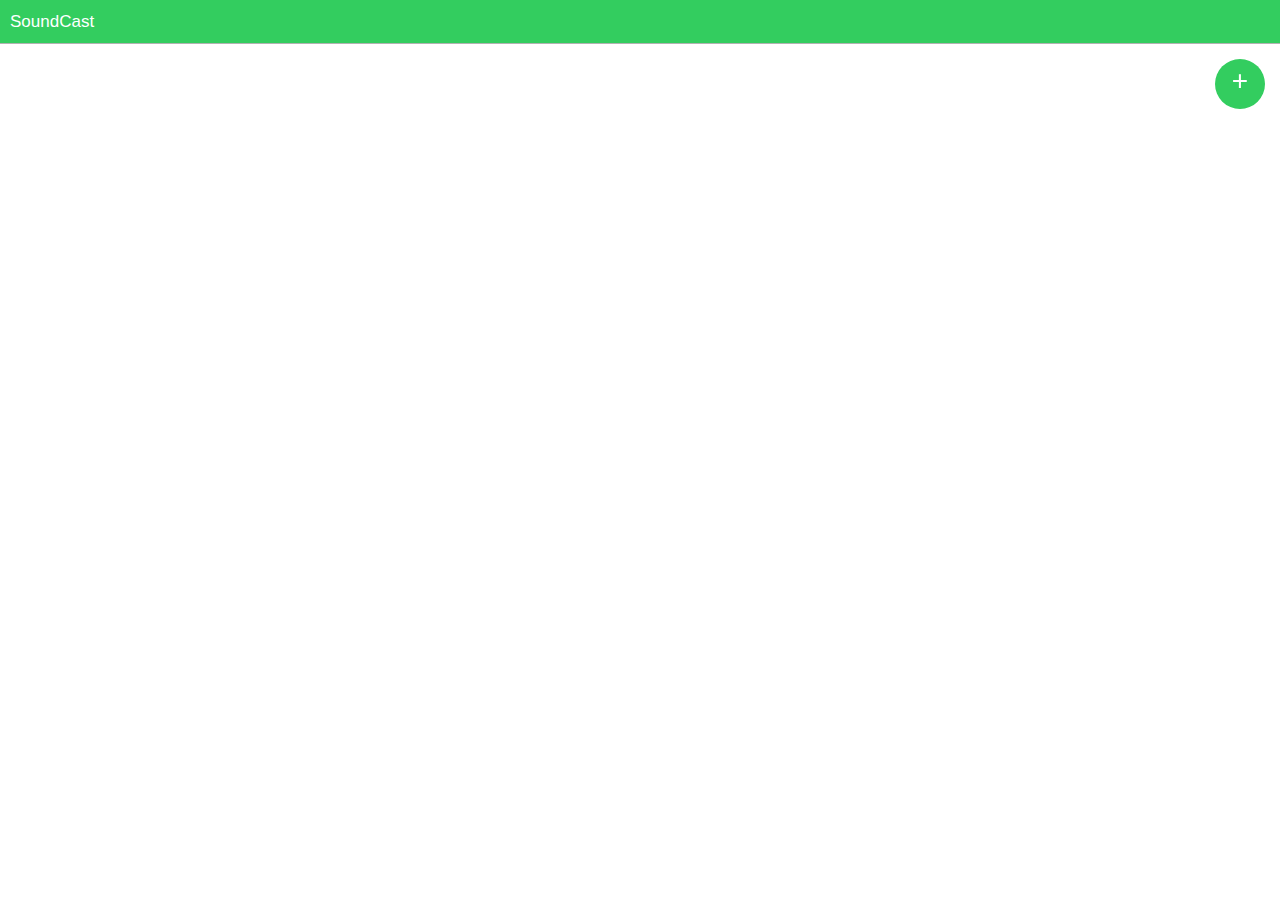
==== commit 7fbfaab2: "Update styling and add ability to pick DJs in range" ====
--- a/www/index.html
+++ b/www/index.html
@@ -22,7 +22,7 @@
 
     <ion-pane>
       <ion-header-bar class="bar-stable">
-        <h1 class="title">Ionic Maps</h1>
+        <h1 class="title">SoundCast</h1>
       </ion-header-bar>
       <ion-nav-view></ion-nav-view>
     </ion-pane>
--- a/www/css/ionic.app.css
+++ b/www/css/ionic.app.css
@@ -9815,9 +9815,71 @@
   -webkit-transition-duration: 0s;
   transition-duration: 0s; }
 
+.bar.bar-stable {
+  background: #33cd5f;
+  color: #fff;
+  text-align: left; }
+  .bar.bar-stable .title {
+    color: #fff;
+    text-align: left; }
+
 .scroll {
   height: 100%; }
 
 #map {
   width: 100%;
   height: 100%; }
+
+#player {
+  bottom: 0;
+  height: 100px;
+  left: 0;
+  position: absolute;
+  width: 100%;
+  z-index: 1; }
+
+#current-djs {
+  background: #fff;
+  height: 100%;
+  right: -90vw;
+  position: absolute;
+  text-align: center;
+  top: 0;
+  transition: right 0.2s ease-out;
+  width: 90vw;
+  z-index: 1; }
+  #current-djs.open {
+    right: 0; }
+  #current-djs .inner {
+    height: 100%;
+    position: relative;
+    width: 100%; }
+    #current-djs .inner h3 {
+      margin: 25px 0; }
+    #current-djs .inner li {
+      background: #33cd5f;
+      color: #fff;
+      cursor: pointer;
+      margin-bottom: 3px;
+      padding: 6px 0;
+      transition: background 0.2s ease-out; }
+      #current-djs .inner li:hover {
+        background: #28a54c; }
+
+.toggle {
+  background: #33cd5f;
+  border-radius: 50%;
+  color: #fff;
+  cursor: pointer;
+  font-size: 28px;
+  height: 50px;
+  line-height: 34px;
+  position: absolute;
+  right: 20px;
+  text-align: center;
+  top: 20px;
+  transition: transform 0.2s ease-out;
+  width: 50px;
+  z-index: 2; }
+  .toggle.rotate {
+    transform: rotate(225deg); }
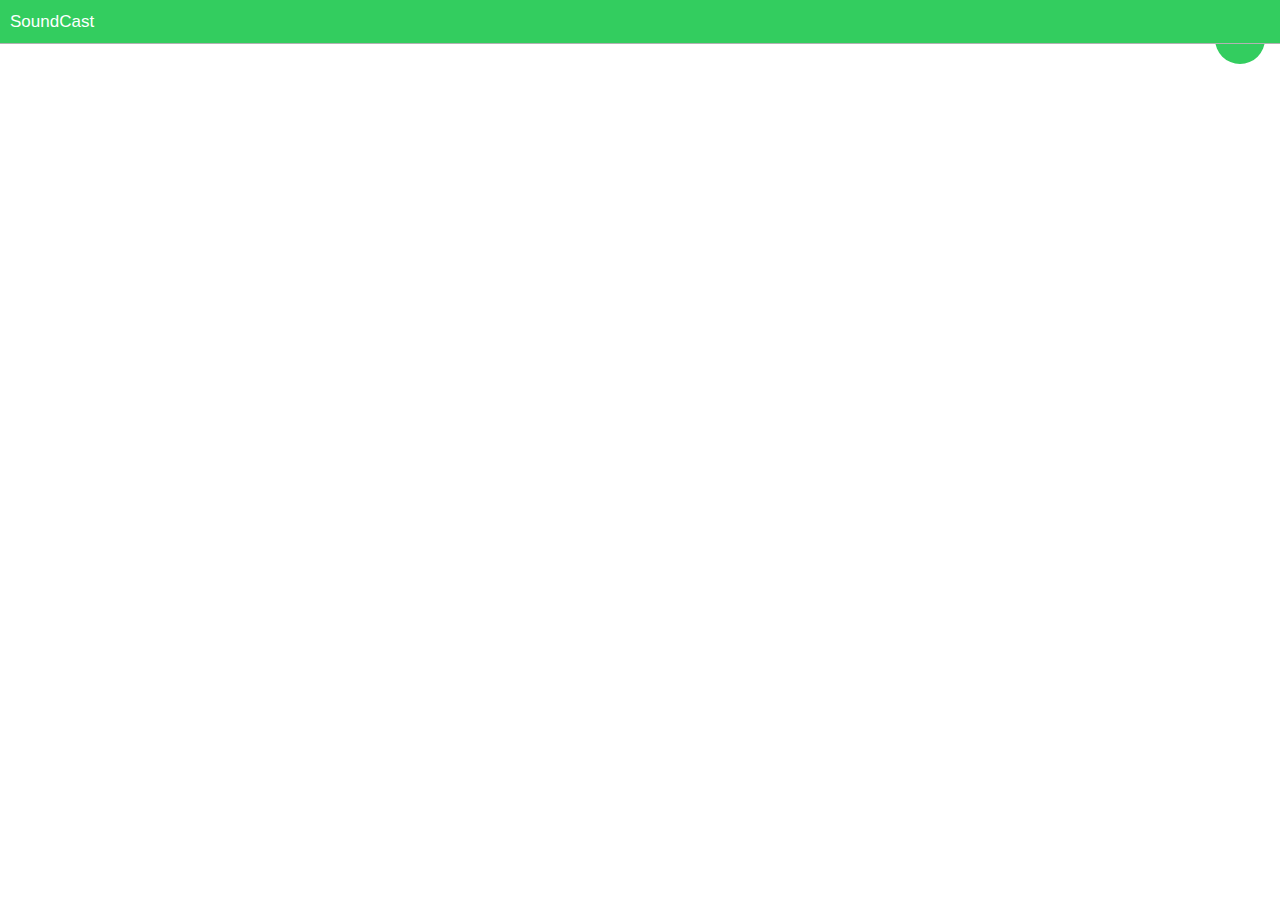
==== commit 01564deb: "Add form with no hookups" ====
--- a/www/index.html
+++ b/www/index.html
@@ -16,7 +16,7 @@
 
     <!-- your app's js -->
     <script src="js/app.js"></script>
-    <script src="http://maps.google.com/maps/api/js?key=AIzaSyD9e_lkQIiKtphl0vGK3MjbC589jQcRtvk&sensor=false&libraries=geometry"></script>
+    <script src="http://maps.google.com/maps/api/js?key=AIzaSyD9e_lkQIiKtphl0vGK3MjbC589jQcRtvk&libraries=geometry"></script>
   </head>
   <body ng-app="starter">
 
--- a/www/css/ionic.app.css
+++ b/www/css/ionic.app.css
@@ -9836,7 +9836,7 @@
   left: 0;
   position: absolute;
   width: 100%;
-  z-index: 1; }
+  z-index: 2; }
 
 #current-djs {
   background: #fff;
@@ -9862,9 +9862,47 @@
       cursor: pointer;
       margin-bottom: 3px;
       padding: 6px 0;
+      position: relative;
       transition: background 0.2s ease-out; }
       #current-djs .inner li:hover {
         background: #28a54c; }
+      #current-djs .inner li .now-playing {
+        font-weight: bold;
+        position: absolute;
+        right: 20px; }
+    #current-djs .inner .form-container .create-station {
+      background: none;
+      color: #000;
+      cursor: pointer;
+      font-size: 20px;
+      margin: 30px;
+      text-align: center; }
+      #current-djs .inner .form-container .create-station.bottom {
+        background: #33cd5f;
+        bottom: 150px;
+        color: #fff;
+        height: 50px;
+        left: 50%;
+        line-height: 50px;
+        margin: 0;
+        position: absolute;
+        transform: translateX(-50%);
+        width: 200px; }
+    #current-djs .inner .form-container input {
+      border: 1px solid #ddd;
+      box-sizing: border-box;
+      margin: 0 0 10px 5%;
+      padding: 0 5px;
+      width: 90%; }
+    #current-djs .inner .form-container #submit-form {
+      background: #33cd5f;
+      color: #fff;
+      cursor: pointer;
+      height: 40px;
+      line-height: 40px;
+      margin: 20px auto;
+      text-align: center;
+      width: 150px; }
 
 .toggle {
   background: #33cd5f;
